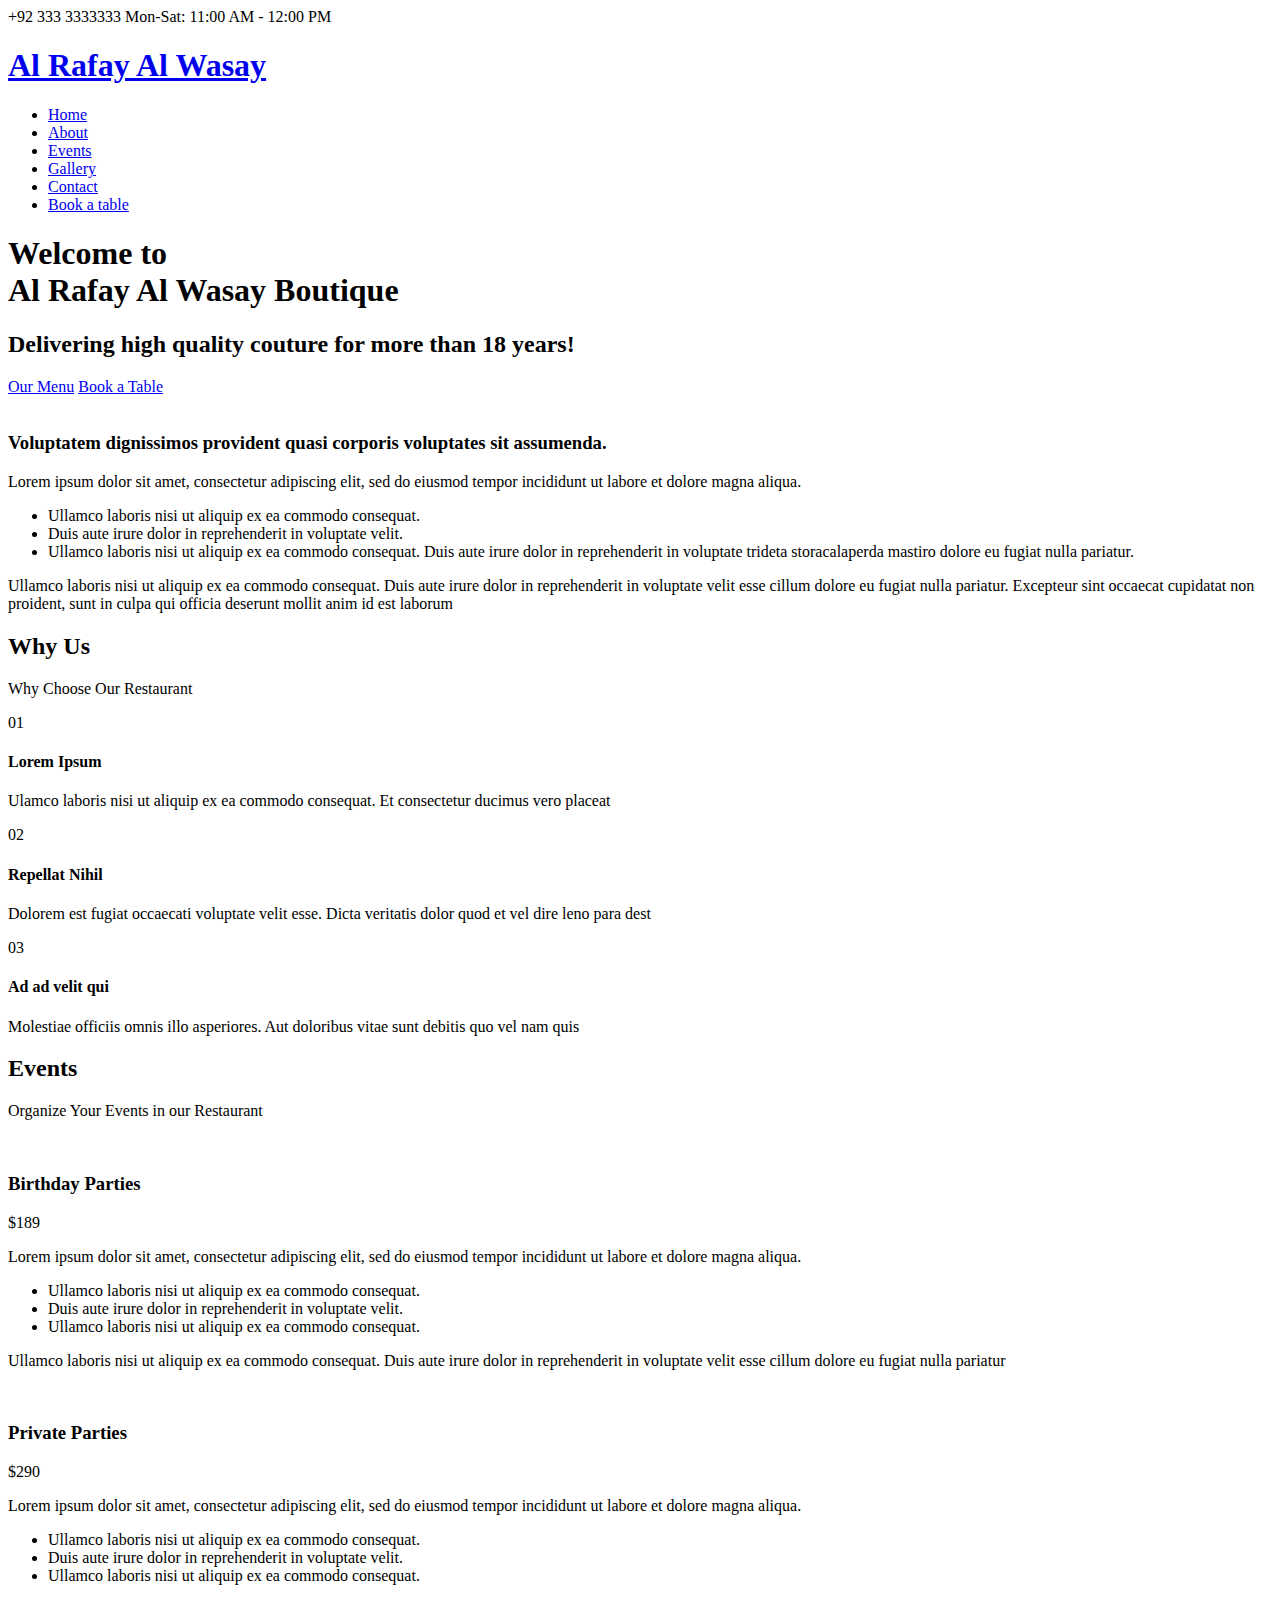
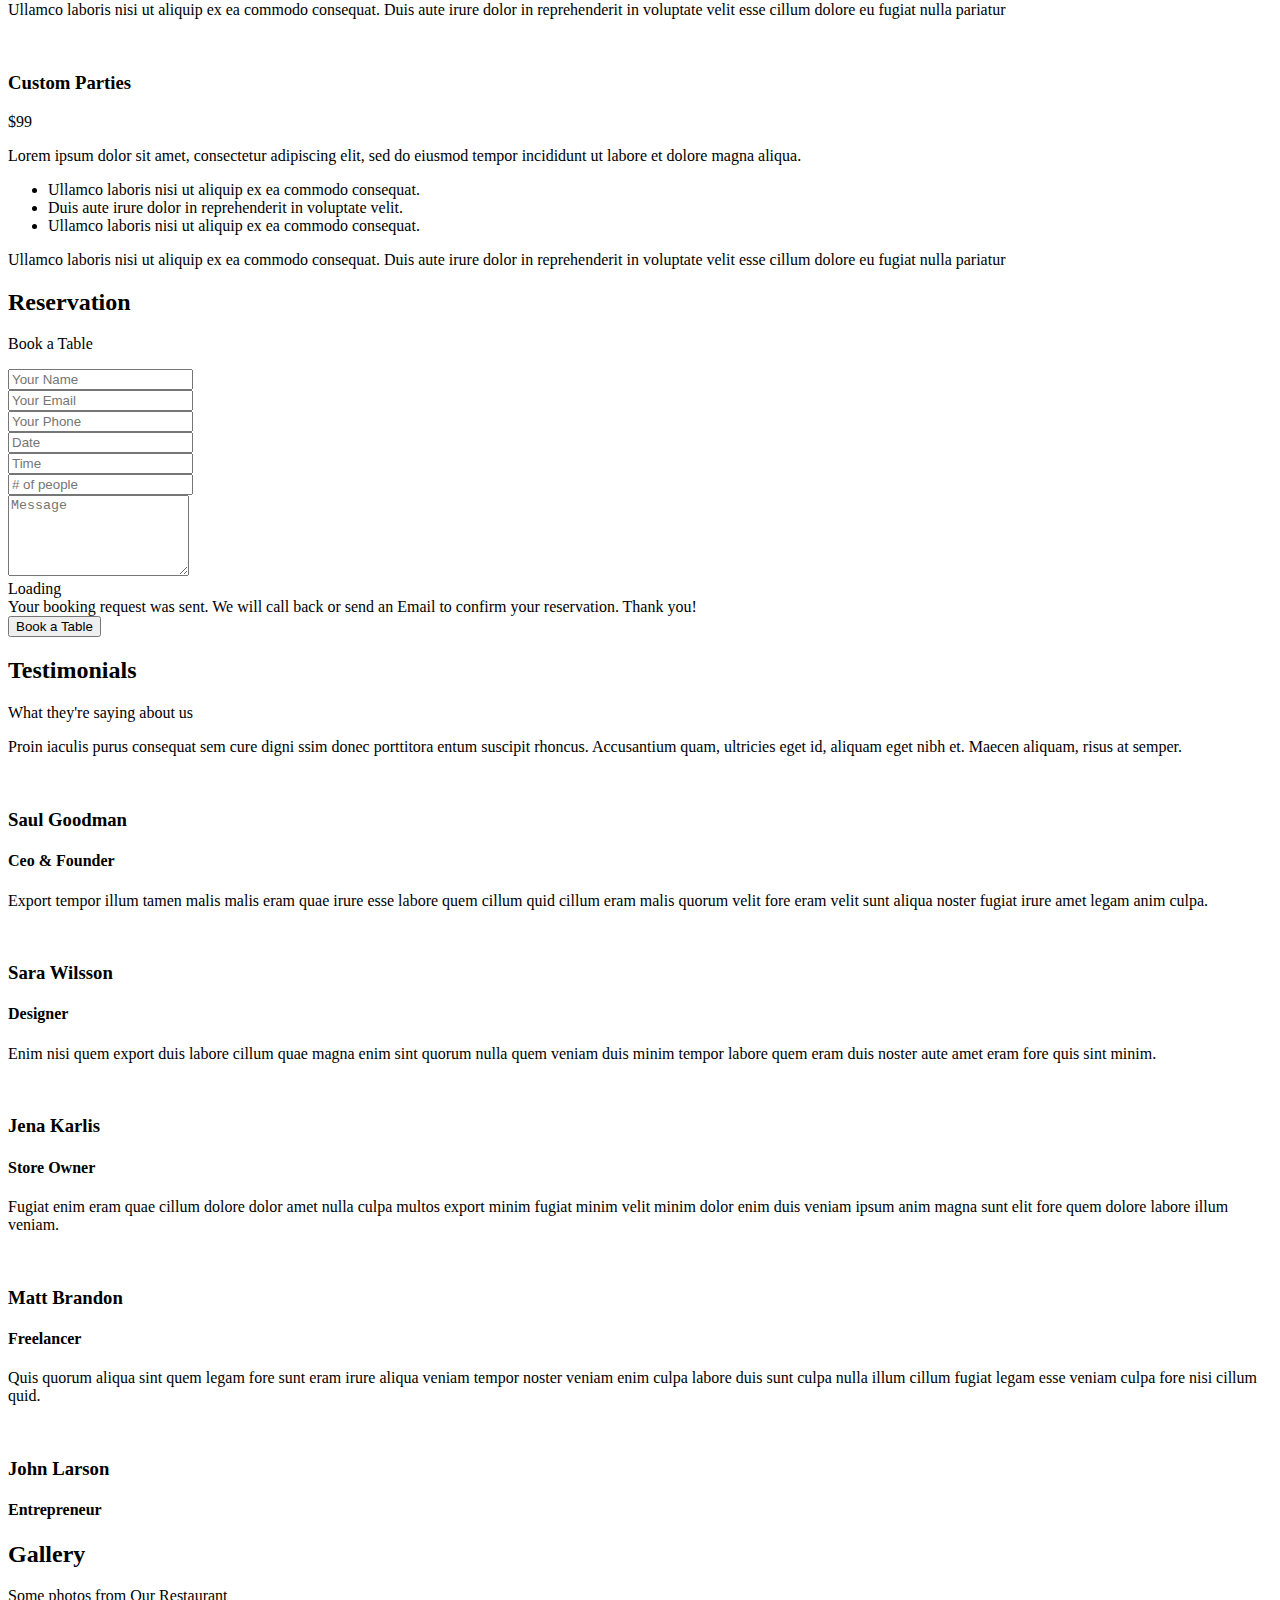
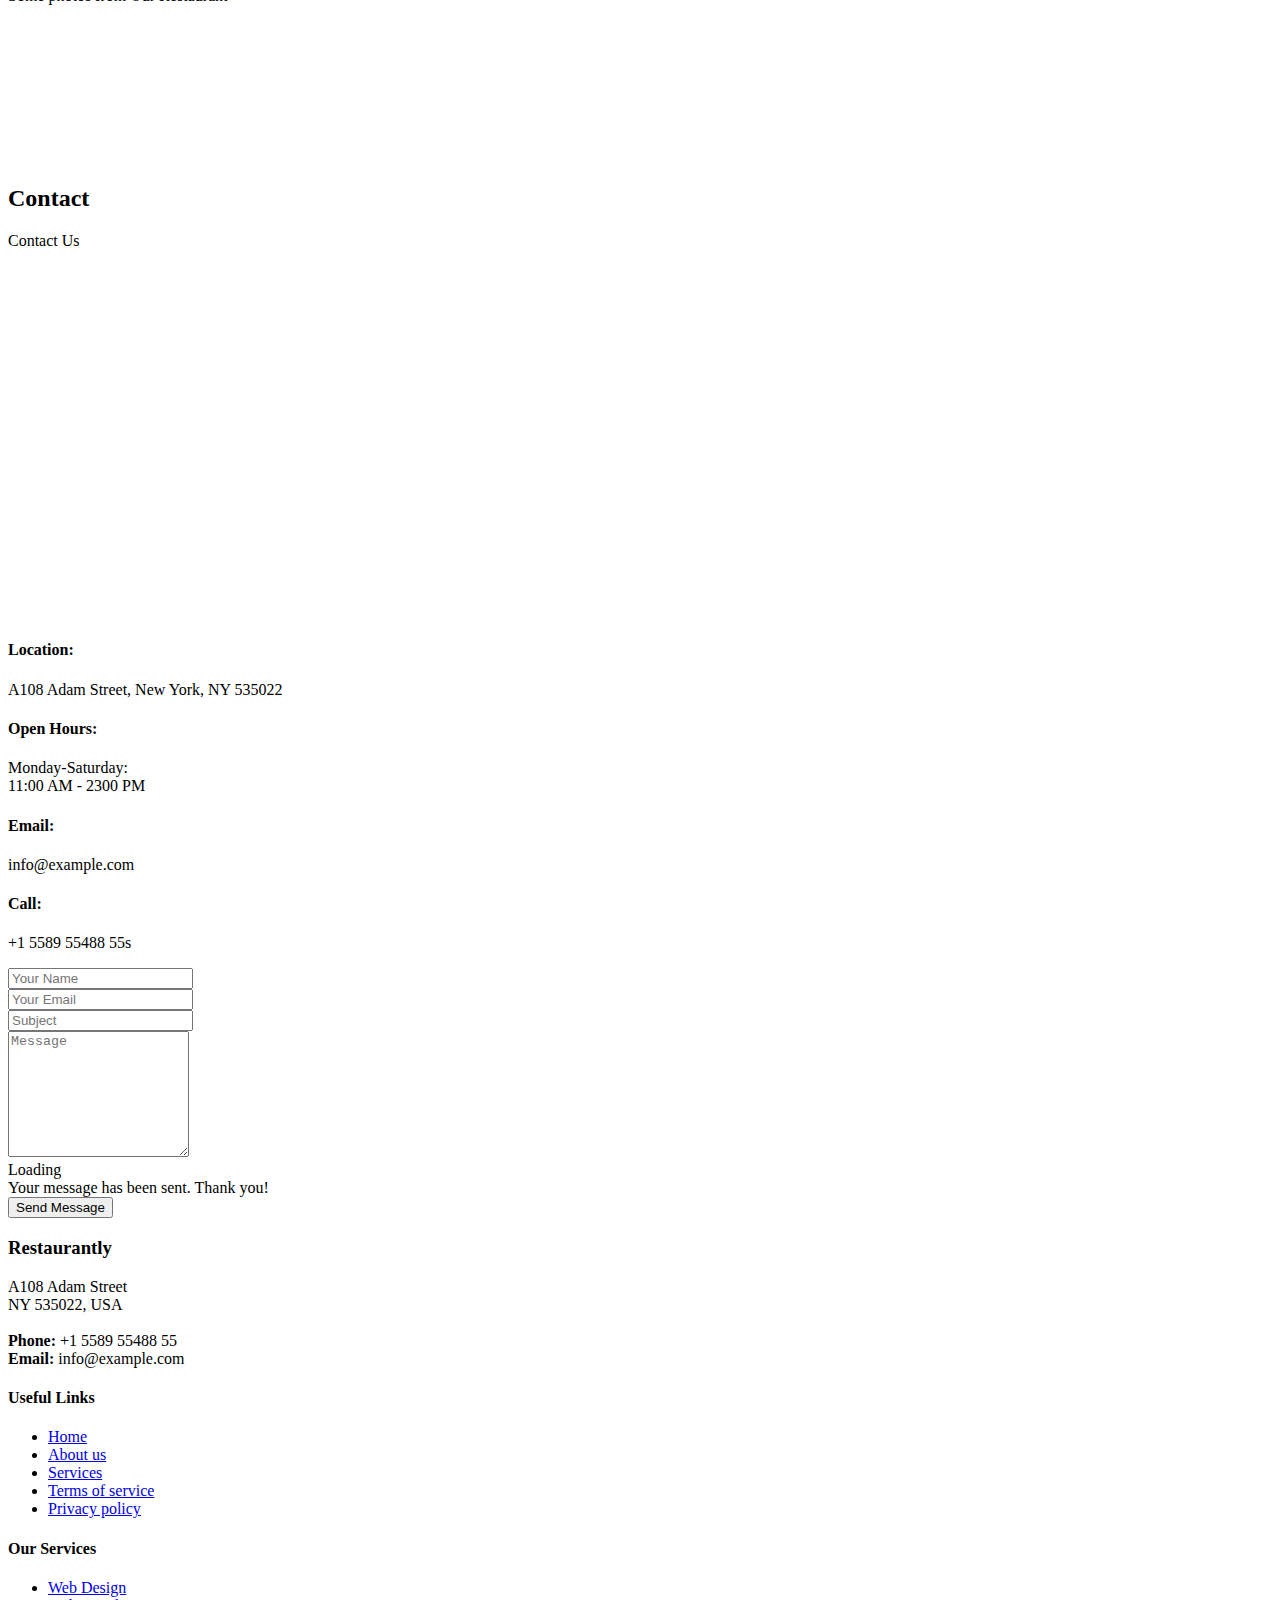
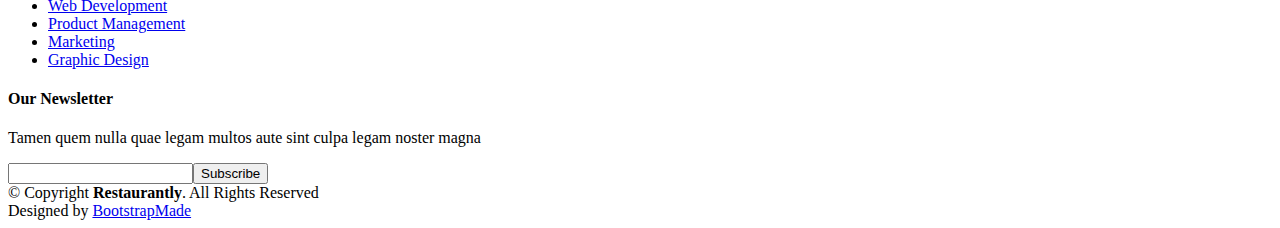
==== index.html @ 720266e3 "Update index.html" ====
<!DOCTYPE html>
<html lang="en">

<head>
  <meta charset="utf-8">
  <meta content="width=device-width, initial-scale=1.0" name="viewport">

  <title>Al Rafay Al Wasay Boutique</title>
  <meta content="" name="descriptison">
  <meta content="" name="keywords">

  <!-- Favicons -->
  <link href="assets/img/favicon.png" rel="icon">
  <link href="assets/img/apple-touch-icon.png" rel="apple-touch-icon">

  <!-- Google Fonts -->
  <link href="https://fonts.googleapis.com/css?family=Open+Sans:300,300i,400,400i,600,600i,700,700i|Playfair+Display:ital,wght@0,400;0,500;0,600;0,700;1,400;1,500;1,600;1,700|Poppins:300,300i,400,400i,500,500i,600,600i,700,700i" rel="stylesheet">

  <!-- Vendor CSS Files -->
  <link href="assets/vendor/bootstrap/css/bootstrap.min.css" rel="stylesheet">
  <link href="assets/vendor/icofont/icofont.min.css" rel="stylesheet">
  <link href="assets/vendor/boxicons/css/boxicons.min.css" rel="stylesheet">
  <link href="assets/vendor/animate.css/animate.min.css" rel="stylesheet">
  <link href="assets/vendor/owl.carousel/assets/owl.carousel.min.css" rel="stylesheet">
  <link href="assets/vendor/venobox/venobox.css" rel="stylesheet">
  <link href="assets/vendor/aos/aos.css" rel="stylesheet">

  <!-- Template Main CSS File -->
  <link href="assets/css/style.css" rel="stylesheet">

  <!-- =======================================================
  * Template Name: Restaurantly - v1.1.0
  * Template URL: https://bootstrapmade.com/restaurantly-restaurant-template/
  * Author: BootstrapMade.com
  * License: https://bootstrapmade.com/license/
  ======================================================== -->
</head>

<body>


  <!-- ======= Top Bar ======= -->
  <div id="topbar" class="d-flex align-items-center fixed-top">
    <div class="container d-flex">
      <div class="contact-info mr-auto">
        <i class="icofont-phone"></i> +92 333 3333333
        <span class="d-none d-lg-inline-block"><i class="icofont-clock-time icofont-rotate-180"></i> Mon-Sat: 11:00 AM - 12:00 PM</span>
      </div>
    </div>
  </div>

  <!-- ======= Header ======= -->
  <header id="header" class="fixed-top">
    <div class="container d-flex align-items-center">

      <h1 class="logo mr-auto"><a href="index.html">Al Rafay Al Wasay</a></h1>
      <!-- Uncomment below if you prefer to use an image logo -->
      <!-- <a href="index.html" class="logo mr-auto"><img src="assets/img/logo.png" alt="" class="img-fluid"></a>-->

      <nav class="nav-menu d-none d-lg-block">
        <ul>
          <li class="active"><a href="index.html">Home</a></li>
          <li><a href="#about">About</a></li>
          <!-- <li><a href="#menu">Menu</a></li> -->
          <!-- <li><a href="#specials">Specials</a></li> -->
          <li><a href="#events">Events</a></li>
          <li><a href="#gallery">Gallery</a></li>
          <!-- <li><a href="#chefs">Chefs</a></li> -->
          <li><a href="#contact">Contact</a></li>
          <li class="book-a-table text-center"><a href="#book-a-table">Book a table</a></li>
        </ul>
      </nav><!-- .nav-menu -->

    </div>
  </header><!-- End Header -->

  <!-- ======= Hero Section ======= -->
  <section id="hero" class="d-flex align-items-center">
    <div class="container position-relative text-center text-lg-left" data-aos="zoom-in" data-aos-delay="100">
      <div class="row">
        <div class="col-lg-8">
          <h1>Welcome to <span><br>Al Rafay Al Wasay Boutique</span></h1>
          <h2>Delivering high quality couture for more than 18 years!</h2>

          <div class="btns">
            <a href="#menu" class="btn-menu animated fadeInUp scrollto">Our Menu</a>
            <a href="#book-a-table" class="btn-book animated fadeInUp scrollto">Book a Table</a>
          </div>
        </div>
        <div class="col-lg-4 d-flex align-items-center justify-content-center" data-aos="zoom-in" data-aos-delay="200">
          <a href="https://www.youtube.com/watch?v=GlrxcuEDyF8" class="venobox play-btn" data-vbtype="video" data-autoplay="true"></a>
        </div>

      </div>
    </div>
  </section><!-- End Hero -->

  <main id="main">

    <!-- ======= About Section ======= -->
    <section id="about" class="about">
      <div class="container" data-aos="fade-up">

        <div class="row">
          <div class="col-lg-6 order-1 order-lg-2" data-aos="zoom-in" data-aos-delay="100">
            <div class="about-img">
              <img src="assets/img/about.jpg" alt="">
            </div>
          </div>
          <div class="col-lg-6 pt-4 pt-lg-0 order-2 order-lg-1 content">
            <h3>Voluptatem dignissimos provident quasi corporis voluptates sit assumenda.</h3>
            <p class="font-italic">
              Lorem ipsum dolor sit amet, consectetur adipiscing elit, sed do eiusmod tempor incididunt ut labore et dolore
              magna aliqua.
            </p>
            <ul>
              <li><i class="icofont-check-circled"></i> Ullamco laboris nisi ut aliquip ex ea commodo consequat.</li>
              <li><i class="icofont-check-circled"></i> Duis aute irure dolor in reprehenderit in voluptate velit.</li>
              <li><i class="icofont-check-circled"></i> Ullamco laboris nisi ut aliquip ex ea commodo consequat. Duis aute irure dolor in reprehenderit in voluptate trideta storacalaperda mastiro dolore eu fugiat nulla pariatur.</li>
            </ul>
            <p>
              Ullamco laboris nisi ut aliquip ex ea commodo consequat. Duis aute irure dolor in reprehenderit in voluptate
              velit esse cillum dolore eu fugiat nulla pariatur. Excepteur sint occaecat cupidatat non proident, sunt in
              culpa qui officia deserunt mollit anim id est laborum
            </p>
          </div>
        </div>

      </div>
    </section><!-- End About Section -->

    <!-- ======= Why Us Section ======= -->
    <section id="why-us" class="why-us">
      <div class="container" data-aos="fade-up">

        <div class="section-title">
          <h2>Why Us</h2>
          <p>Why Choose Our Restaurant</p>
        </div>

        <div class="row">

          <div class="col-lg-4">
            <div class="box" data-aos="zoom-in" data-aos-delay="100">
              <span>01</span>
              <h4>Lorem Ipsum</h4>
              <p>Ulamco laboris nisi ut aliquip ex ea commodo consequat. Et consectetur ducimus vero placeat</p>
            </div>
          </div>

          <div class="col-lg-4 mt-4 mt-lg-0">
            <div class="box" data-aos="zoom-in" data-aos-delay="200">
              <span>02</span>
              <h4>Repellat Nihil</h4>
              <p>Dolorem est fugiat occaecati voluptate velit esse. Dicta veritatis dolor quod et vel dire leno para dest</p>
            </div>
          </div>

          <div class="col-lg-4 mt-4 mt-lg-0">
            <div class="box" data-aos="zoom-in" data-aos-delay="300">
              <span>03</span>
              <h4> Ad ad velit qui</h4>
              <p>Molestiae officiis omnis illo asperiores. Aut doloribus vitae sunt debitis quo vel nam quis</p>
            </div>
          </div>

        </div>

      </div>
    </section><!-- End Why Us Section -->

    <!-- ======= Menu Section ======= -->
    <!-- <section id="menu" class="menu section-bg">
      <div class="container" data-aos="fade-up">

        <div class="section-title">
          <h2>Menu</h2>
          <p>Check Our Tasty Menu</p>
        </div>

        <div class="row" data-aos="fade-up" data-aos-delay="100">
          <div class="col-lg-12 d-flex justify-content-center">
            <ul id="menu-flters">
              <li data-filter="*" class="filter-active">All</li>
              <li data-filter=".filter-starters">Starters</li>
              <li data-filter=".filter-salads">Salads</li>
              <li data-filter=".filter-specialty">Specialty</li>
            </ul>
          </div>
        </div> -->

        <!-- <div class="row menu-container" data-aos="fade-up" data-aos-delay="200">

          <div class="col-lg-6 menu-item filter-starters">
            <img src="assets/img/menu/lobster-bisque.jpg" class="menu-img" alt="">
            <div class="menu-content">
              <a href="#">Lobster Bisque</a><span>$5.95</span>
            </div>
            <div class="menu-ingredients">
              Lorem, deren, trataro, filede, nerada
            </div>
          </div>

          <div class="col-lg-6 menu-item filter-specialty">
            <img src="assets/img/menu/bread-barrel.jpg" class="menu-img" alt="">
            <div class="menu-content">
              <a href="#">Bread Barrel</a><span>$6.95</span>
            </div>
            <div class="menu-ingredients">
              Lorem, deren, trataro, filede, nerada
            </div>
          </div>

          <div class="col-lg-6 menu-item filter-starters">
            <img src="assets/img/menu/cake.jpg" class="menu-img" alt="">
            <div class="menu-content">
              <a href="#">Crab Cake</a><span>$7.95</span>
            </div>
            <div class="menu-ingredients">
              A delicate crab cake served on a toasted roll with lettuce and tartar sauce
            </div>
          </div>

          <div class="col-lg-6 menu-item filter-salads">
            <img src="assets/img/menu/caesar.jpg" class="menu-img" alt="">
            <div class="menu-content">
              <a href="#">Caesar Selections</a><span>$8.95</span>
            </div>
            <div class="menu-ingredients">
              Lorem, deren, trataro, filede, nerada
            </div>
          </div>

          <div class="col-lg-6 menu-item filter-specialty">
            <img src="assets/img/menu/tuscan-grilled.jpg" class="menu-img" alt="">
            <div class="menu-content">
              <a href="#">Tuscan Grilled</a><span>$9.95</span>
            </div>
            <div class="menu-ingredients">
              Grilled chicken with provolone, artichoke hearts, and roasted red pesto
            </div>
          </div>

          <div class="col-lg-6 menu-item filter-starters">
            <img src="assets/img/menu/mozzarella.jpg" class="menu-img" alt="">
            <div class="menu-content">
              <a href="#">Mozzarella Stick</a><span>$4.95</span>
            </div>
            <div class="menu-ingredients">
              Lorem, deren, trataro, filede, nerada
            </div>
          </div>

          <div class="col-lg-6 menu-item filter-salads">
            <img src="assets/img/menu/greek-salad.jpg" class="menu-img" alt="">
            <div class="menu-content">
              <a href="#">Greek Salad</a><span>$9.95</span>
            </div>
            <div class="menu-ingredients">
              Fresh spinach, crisp romaine, tomatoes, and Greek olives
            </div>
          </div>

          <div class="col-lg-6 menu-item filter-salads">
            <img src="assets/img/menu/spinach-salad.jpg" class="menu-img" alt="">
            <div class="menu-content">
              <a href="#">Spinach Salad</a><span>$9.95</span>
            </div>
            <div class="menu-ingredients">
              Fresh spinach with mushrooms, hard boiled egg, and warm bacon vinaigrette
            </div>
          </div>

          <div class="col-lg-6 menu-item filter-specialty">
            <img src="assets/img/menu/lobster-roll.jpg" class="menu-img" alt="">
            <div class="menu-content">
              <a href="#">Lobster Roll</a><span>$12.95</span>
            </div>
            <div class="menu-ingredients">
              Plump lobster meat, mayo and crisp lettuce on a toasted bulky roll
            </div>
          </div> -->

        <!-- </div>

      </div> -->
    </section> <!-- End Menu Section -->

    <!-- ======= Specials Section ======= -->
    <!-- <section id="specials" class="specials">
      <div class="container" data-aos="fade-up"> -->

        <!-- <div class="section-title">
          <h2>Specials</h2>
          <p>Check Our Specials</p>
        </div> -->

        <!-- <div class="row" data-aos="fade-up" data-aos-delay="100">
          <div class="col-lg-3">

          </div>
          <div class="col-lg-9 mt-4 mt-lg-0">
            <div class="tab-content">
              <div class="tab-pane active show" id="tab-1">
                <div class="row">
                  <div class="col-lg-8 details order-2 order-lg-1">
                    <h3>Architecto ut aperiam autem id</h3>
                    <p class="font-italic">Qui laudantium consequatur laborum sit qui ad sapiente dila parde sonata raqer a videna mareta paulona marka</p>
                    <p>Et nobis maiores eius. Voluptatibus ut enim blanditiis atque harum sint. Laborum eos ipsum ipsa odit magni. Incidunt hic ut molestiae aut qui. Est repellat minima eveniet eius et quis magni nihil. Consequatur dolorem quaerat quos qui similique accusamus nostrum rem vero</p>
                  </div>
                  <div class="col-lg-4 text-center order-1 order-lg-2">
                    <img src="assets/img/specials-1.png" alt="" class="img-fluid">
                  </div>
                </div>
              </div>
              <div class="tab-pane" id="tab-2">
                <div class="row">
                  <div class="col-lg-8 details order-2 order-lg-1">
                    <h3>Et blanditiis nemo veritatis excepturi</h3>
                    <p class="font-italic">Qui laudantium consequatur laborum sit qui ad sapiente dila parde sonata raqer a videna mareta paulona marka</p>
                    <p>Ea ipsum voluptatem consequatur quis est. Illum error ullam omnis quia et reiciendis sunt sunt est. Non aliquid repellendus itaque accusamus eius et velit ipsa voluptates. Optio nesciunt eaque beatae accusamus lerode pakto madirna desera vafle de nideran pal</p>
                  </div>
                  <div class="col-lg-4 text-center order-1 order-lg-2">
                    <img src="assets/img/specials-2.png" alt="" class="img-fluid">
                  </div>
                </div>
              </div>
              <div class="tab-pane" id="tab-3">
                <div class="row">
                  <div class="col-lg-8 details order-2 order-lg-1">
                    <h3>Impedit facilis occaecati odio neque aperiam sit</h3>
                    <p class="font-italic">Eos voluptatibus quo. Odio similique illum id quidem non enim fuga. Qui natus non sunt dicta dolor et. In asperiores velit quaerat perferendis aut</p>
                    <p>Iure officiis odit rerum. Harum sequi eum illum corrupti culpa veritatis quisquam. Neque necessitatibus illo rerum eum ut. Commodi ipsam minima molestiae sed laboriosam a iste odio. Earum odit nesciunt fugiat sit ullam. Soluta et harum voluptatem optio quae</p>
                  </div>
                  <div class="col-lg-4 text-center order-1 order-lg-2">
                    <img src="assets/img/specials-3.png" alt="" class="img-fluid">
                  </div>
                </div>
              </div>
              <div class="tab-pane" id="tab-4">
                <div class="row">
                  <div class="col-lg-8 details order-2 order-lg-1">
                    <h3>Fuga dolores inventore laboriosam ut est accusamus laboriosam dolore</h3>
                    <p class="font-italic">Totam aperiam accusamus. Repellat consequuntur iure voluptas iure porro quis delectus</p>
                    <p>Eaque consequuntur consequuntur libero expedita in voluptas. Nostrum ipsam necessitatibus aliquam fugiat debitis quis velit. Eum ex maxime error in consequatur corporis atque. Eligendi asperiores sed qui veritatis aperiam quia a laborum inventore</p>
                  </div>
                  <div class="col-lg-4 text-center order-1 order-lg-2">
                    <img src="assets/img/specials-4.png" alt="" class="img-fluid">
                  </div>
                </div>
              </div>
              <div class="tab-pane" id="tab-5">
                <div class="row">
                  <div class="col-lg-8 details order-2 order-lg-1">
                    <h3>Est eveniet ipsam sindera pad rone matrelat sando reda</h3>
                    <p class="font-italic">Omnis blanditiis saepe eos autem qui sunt debitis porro quia.</p>
                    <p>Exercitationem nostrum omnis. Ut reiciendis repudiandae minus. Omnis recusandae ut non quam ut quod eius qui. Ipsum quia odit vero atque qui quibusdam amet. Occaecati sed est sint aut vitae molestiae voluptate vel</p>
                  </div>
                  <div class="col-lg-4 text-center order-1 order-lg-2">
                    <img src="assets/img/specials-5.png" alt="" class="img-fluid">
                  </div>
                </div>
              </div>
            </div>
          </div>
        </div> -->

      <!-- </div>
    </section> -->
    <!-- End Specials Section -->

    <!-- ======= Events Section ======= -->
    <section id="events" class="events">
      <div class="container" data-aos="fade-up">

        <div class="section-title">
          <h2>Events</h2>
          <p>Organize Your Events in our Restaurant</p>
        </div>

        <div class="owl-carousel events-carousel" data-aos="fade-up" data-aos-delay="100">

          <div class="row event-item">
            <div class="col-lg-6">
              <img src="assets/img/event-birthday.jpg" class="img-fluid" alt="">
            </div>
            <div class="col-lg-6 pt-4 pt-lg-0 content">
              <h3>Birthday Parties</h3>
              <div class="price">
                <p><span>$189</span></p>
              </div>
              <p class="font-italic">
                Lorem ipsum dolor sit amet, consectetur adipiscing elit, sed do eiusmod tempor incididunt ut labore et dolore
                magna aliqua.
              </p>
              <ul>
                <li><i class="icofont-check-circled"></i> Ullamco laboris nisi ut aliquip ex ea commodo consequat.</li>
                <li><i class="icofont-check-circled"></i> Duis aute irure dolor in reprehenderit in voluptate velit.</li>
                <li><i class="icofont-check-circled"></i> Ullamco laboris nisi ut aliquip ex ea commodo consequat.</li>
              </ul>
              <p>
                Ullamco laboris nisi ut aliquip ex ea commodo consequat. Duis aute irure dolor in reprehenderit in voluptate
                velit esse cillum dolore eu fugiat nulla pariatur
              </p>
            </div>
          </div>

          <div class="row event-item">
            <div class="col-lg-6">
              <img src="assets/img/event-private.jpg" class="img-fluid" alt="">
            </div>
            <div class="col-lg-6 pt-4 pt-lg-0 content">
              <h3>Private Parties</h3>
              <div class="price">
                <p><span>$290</span></p>
              </div>
              <p class="font-italic">
                Lorem ipsum dolor sit amet, consectetur adipiscing elit, sed do eiusmod tempor incididunt ut labore et dolore
                magna aliqua.
              </p>
              <ul>
                <li><i class="icofont-check-circled"></i> Ullamco laboris nisi ut aliquip ex ea commodo consequat.</li>
                <li><i class="icofont-check-circled"></i> Duis aute irure dolor in reprehenderit in voluptate velit.</li>
                <li><i class="icofont-check-circled"></i> Ullamco laboris nisi ut aliquip ex ea commodo consequat.</li>
              </ul>
              <p>
                Ullamco laboris nisi ut aliquip ex ea commodo consequat. Duis aute irure dolor in reprehenderit in voluptate
                velit esse cillum dolore eu fugiat nulla pariatur
              </p>
            </div>
          </div>

          <div class="row event-item">
            <div class="col-lg-6">
              <img src="assets/img/event-custom.jpg" class="img-fluid" alt="">
            </div>
            <div class="col-lg-6 pt-4 pt-lg-0 content">
              <h3>Custom Parties</h3>
              <div class="price">
                <p><span>$99</span></p>
              </div>
              <p class="font-italic">
                Lorem ipsum dolor sit amet, consectetur adipiscing elit, sed do eiusmod tempor incididunt ut labore et dolore
                magna aliqua.
              </p>
              <ul>
                <li><i class="icofont-check-circled"></i> Ullamco laboris nisi ut aliquip ex ea commodo consequat.</li>
                <li><i class="icofont-check-circled"></i> Duis aute irure dolor in reprehenderit in voluptate velit.</li>
                <li><i class="icofont-check-circled"></i> Ullamco laboris nisi ut aliquip ex ea commodo consequat.</li>
              </ul>
              <p>
                Ullamco laboris nisi ut aliquip ex ea commodo consequat. Duis aute irure dolor in reprehenderit in voluptate
                velit esse cillum dolore eu fugiat nulla pariatur
              </p>
            </div>
          </div>

        </div>

      </div>
    </section><!-- End Events Section -->

    <!-- ======= Book A Table Section ======= -->
    <section id="book-a-table" class="book-a-table">
      <div class="container" data-aos="fade-up">

        <div class="section-title">
          <h2>Reservation</h2>
          <p>Book a Table</p>
        </div>

        <form action="forms/book-a-table.php" method="post" role="form" class="php-email-form" data-aos="fade-up" data-aos-delay="100">
          <div class="form-row">
            <div class="col-lg-4 col-md-6 form-group">
              <input type="text" name="name" class="form-control" id="name" placeholder="Your Name" data-rule="minlen:4" data-msg="Please enter at least 4 chars">
              <div class="validate"></div>
            </div>
            <div class="col-lg-4 col-md-6 form-group">
              <input type="email" class="form-control" name="email" id="email" placeholder="Your Email" data-rule="email" data-msg="Please enter a valid email">
              <div class="validate"></div>
            </div>
            <div class="col-lg-4 col-md-6 form-group">
              <input type="text" class="form-control" name="phone" id="phone" placeholder="Your Phone" data-rule="minlen:4" data-msg="Please enter at least 4 chars">
              <div class="validate"></div>
            </div>
            <div class="col-lg-4 col-md-6 form-group">
              <input type="text" name="date" class="form-control" id="date" placeholder="Date" data-rule="minlen:4" data-msg="Please enter at least 4 chars">
              <div class="validate"></div>
            </div>
            <div class="col-lg-4 col-md-6 form-group">
              <input type="text" class="form-control" name="time" id="time" placeholder="Time" data-rule="minlen:4" data-msg="Please enter at least 4 chars">
              <div class="validate"></div>
            </div>
            <div class="col-lg-4 col-md-6 form-group">
              <input type="number" class="form-control" name="people" id="people" placeholder="# of people" data-rule="minlen:1" data-msg="Please enter at least 1 chars">
              <div class="validate"></div>
            </div>
          </div>
          <div class="form-group">
            <textarea class="form-control" name="message" rows="5" placeholder="Message"></textarea>
            <div class="validate"></div>
          </div>
          <div class="mb-3">
            <div class="loading">Loading</div>
            <div class="error-message"></div>
            <div class="sent-message">Your booking request was sent. We will call back or send an Email to confirm your reservation. Thank you!</div>
          </div>
          <div class="text-center"><button type="submit">Book a Table</button></div>
        </form>

      </div>
    </section><!-- End Book A Table Section -->

    <!-- ======= Testimonials Section ======= -->
    <section id="testimonials" class="testimonials section-bg">
      <div class="container" data-aos="fade-up">

        <div class="section-title">
          <h2>Testimonials</h2>
          <p>What they're saying about us</p>
        </div>

        <div class="owl-carousel testimonials-carousel" data-aos="zoom-in" data-aos-delay="100">

          <div class="testimonial-item">
            <p>
              <i class="bx bxs-quote-alt-left quote-icon-left"></i>
              Proin iaculis purus consequat sem cure digni ssim donec porttitora entum suscipit rhoncus. Accusantium quam, ultricies eget id, aliquam eget nibh et. Maecen aliquam, risus at semper.
              <i class="bx bxs-quote-alt-right quote-icon-right"></i>
            </p>
            <img src="assets/img/testimonials/testimonials-1.jpg" class="testimonial-img" alt="">
            <h3>Saul Goodman</h3>
            <h4>Ceo &amp; Founder</h4>
          </div>

          <div class="testimonial-item">
            <p>
              <i class="bx bxs-quote-alt-left quote-icon-left"></i>
              Export tempor illum tamen malis malis eram quae irure esse labore quem cillum quid cillum eram malis quorum velit fore eram velit sunt aliqua noster fugiat irure amet legam anim culpa.
              <i class="bx bxs-quote-alt-right quote-icon-right"></i>
            </p>
            <img src="assets/img/testimonials/testimonials-2.jpg" class="testimonial-img" alt="">
            <h3>Sara Wilsson</h3>
            <h4>Designer</h4>
          </div>

          <div class="testimonial-item">
            <p>
              <i class="bx bxs-quote-alt-left quote-icon-left"></i>
              Enim nisi quem export duis labore cillum quae magna enim sint quorum nulla quem veniam duis minim tempor labore quem eram duis noster aute amet eram fore quis sint minim.
              <i class="bx bxs-quote-alt-right quote-icon-right"></i>
            </p>
            <img src="assets/img/testimonials/testimonials-3.jpg" class="testimonial-img" alt="">
            <h3>Jena Karlis</h3>
            <h4>Store Owner</h4>
          </div>

          <div class="testimonial-item">
            <p>
              <i class="bx bxs-quote-alt-left quote-icon-left"></i>
              Fugiat enim eram quae cillum dolore dolor amet nulla culpa multos export minim fugiat minim velit minim dolor enim duis veniam ipsum anim magna sunt elit fore quem dolore labore illum veniam.
              <i class="bx bxs-quote-alt-right quote-icon-right"></i>
            </p>
            <img src="assets/img/testimonials/testimonials-4.jpg" class="testimonial-img" alt="">
            <h3>Matt Brandon</h3>
            <h4>Freelancer</h4>
          </div>

          <div class="testimonial-item">
            <p>
              <i class="bx bxs-quote-alt-left quote-icon-left"></i>
              Quis quorum aliqua sint quem legam fore sunt eram irure aliqua veniam tempor noster veniam enim culpa labore duis sunt culpa nulla illum cillum fugiat legam esse veniam culpa fore nisi cillum quid.
              <i class="bx bxs-quote-alt-right quote-icon-right"></i>
            </p>
            <img src="assets/img/testimonials/testimonials-5.jpg" class="testimonial-img" alt="">
            <h3>John Larson</h3>
            <h4>Entrepreneur</h4>
          </div>

        </div>

      </div>
    </section><!-- End Testimonials Section -->

    <!-- ======= Gallery Section ======= -->
    <section id="gallery" class="gallery">

      <div class="container" data-aos="fade-up">
        <div class="section-title">
          <h2>Gallery</h2>
          <p>Some photos from Our Restaurant</p>
        </div>
      </div>

      <div class="container-fluid" data-aos="fade-up" data-aos-delay="100">

        <div class="row no-gutters">

          <div class="col-lg-3 col-md-4">
            <div class="gallery-item">
              <a href="assets/img/gallery/gallery-1.jpg" class="venobox" data-gall="gallery-item">
                <img src="assets/img/gallery/gallery-1.jpg" alt="" class="img-fluid">
              </a>
            </div>
          </div>

          <div class="col-lg-3 col-md-4">
            <div class="gallery-item">
              <a href="assets/img/gallery/gallery-2.jpg" class="venobox" data-gall="gallery-item">
                <img src="assets/img/gallery/gallery-2.jpg" alt="" class="img-fluid">
              </a>
            </div>
          </div>

          <div class="col-lg-3 col-md-4">
            <div class="gallery-item">
              <a href="assets/img/gallery/gallery-3.jpg" class="venobox" data-gall="gallery-item">
                <img src="assets/img/gallery/gallery-3.jpg" alt="" class="img-fluid">
              </a>
            </div>
          </div>

          <div class="col-lg-3 col-md-4">
            <div class="gallery-item">
              <a href="assets/img/gallery/gallery-4.jpg" class="venobox" data-gall="gallery-item">
                <img src="assets/img/gallery/gallery-4.jpg" alt="" class="img-fluid">
              </a>
            </div>
          </div>

          <div class="col-lg-3 col-md-4">
            <div class="gallery-item">
              <a href="assets/img/gallery/gallery-5.jpg" class="venobox" data-gall="gallery-item">
                <img src="assets/img/gallery/gallery-5.jpg" alt="" class="img-fluid">
              </a>
            </div>
          </div>

          <div class="col-lg-3 col-md-4">
            <div class="gallery-item">
              <a href="assets/img/gallery/gallery-6.jpg" class="venobox" data-gall="gallery-item">
                <img src="assets/img/gallery/gallery-6.jpg" alt="" class="img-fluid">
              </a>
            </div>
          </div>

          <div class="col-lg-3 col-md-4">
            <div class="gallery-item">
              <a href="assets/img/gallery/gallery-7.jpg" class="venobox" data-gall="gallery-item">
                <img src="assets/img/gallery/gallery-7.jpg" alt="" class="img-fluid">
              </a>
            </div>
          </div>

          <div class="col-lg-3 col-md-4">
            <div class="gallery-item">
              <a href="assets/img/gallery/gallery-8.jpg" class="venobox" data-gall="gallery-item">
                <img src="assets/img/gallery/gallery-8.jpg" alt="" class="img-fluid">
              </a>
            </div>
          </div>

        </div>

      </div>
    </section><!-- End Gallery Section -->

    <!-- ======= Chefs Section ======= -->
    <!-- <section id="chefs" class="chefs">
      <div class="container" data-aos="fade-up"> -->

        <!-- <div class="section-title">
          <h2>Chefs</h2>
          <p>Our Proffesional Chefs</p>
        </div> -->

        <!-- <div class="row">

          <div class="col-lg-4 col-md-6">
            <div class="member" data-aos="zoom-in" data-aos-delay="100">
              <img src="assets/img/chefs/chefs-1.jpg" class="img-fluid" alt="">
              <div class="member-info">
                <div class="member-info-content">
                  <h4>Walter White</h4>
                  <span>Master Chef</span>
                </div>
                <div class="social">
                  <a href=""><i class="icofont-twitter"></i></a>
                  <a href=""><i class="icofont-facebook"></i></a>
                  <a href=""><i class="icofont-instagram"></i></a>
                  <a href=""><i class="icofont-linkedin"></i></a>
                </div>
              </div>
            </div>
          </div>

          <div class="col-lg-4 col-md-6">
            <div class="member" data-aos="zoom-in" data-aos-delay="200">
              <img src="assets/img/chefs/chefs-2.jpg" class="img-fluid" alt="">
              <div class="member-info">
                <div class="member-info-content">
                  <h4>Sarah Jhonson</h4>
                  <span>Patissier</span>
                </div>
                <div class="social">
                  <a href=""><i class="icofont-twitter"></i></a>
                  <a href=""><i class="icofont-facebook"></i></a>
                  <a href=""><i class="icofont-instagram"></i></a>
                  <a href=""><i class="icofont-linkedin"></i></a>
                </div>
              </div>
            </div>
          </div>

          <div class="col-lg-4 col-md-6">
            <div class="member" data-aos="zoom-in" data-aos-delay="300">
              <img src="assets/img/chefs/chefs-3.jpg" class="img-fluid" alt="">
              <div class="member-info">
                <div class="member-info-content">
                  <h4>William Anderson</h4>
                  <span>Cook</span>
                </div>
                <div class="social">
                  <a href=""><i class="icofont-twitter"></i></a>
                  <a href=""><i class="icofont-facebook"></i></a>
                  <a href=""><i class="icofont-instagram"></i></a>
                  <a href=""><i class="icofont-linkedin"></i></a>
                </div>
              </div>
            </div>
          </div>

        </div>

      </div> -->
    </section><!-- End Chefs Section -->

    <!-- ======= Contact Section ======= -->
    <section id="contact" class="contact">
      <div class="container" data-aos="fade-up">

        <div class="section-title">
          <h2>Contact</h2>
          <p>Contact Us</p>
        </div>
      </div>

      <div data-aos="fade-up">
        <iframe style="border:0; width: 100%; height: 350px;" src="https://www.google.com/maps/embed?pb=!1m14!1m8!1m3!1d12097.433213460943!2d-74.0062269!3d40.7101282!3m2!1i1024!2i768!4f13.1!3m3!1m2!1s0x0%3A0xb89d1fe6bc499443!2sDowntown+Conference+Center!5e0!3m2!1smk!2sbg!4v1539943755621" frameborder="0" allowfullscreen></iframe>
      </div>

      <div class="container" data-aos="fade-up">

        <div class="row mt-5">

          <div class="col-lg-4">
            <div class="info">
              <div class="address">
                <i class="icofont-google-map"></i>
                <h4>Location:</h4>
                <p>A108 Adam Street, New York, NY 535022</p>
              </div>

              <div class="open-hours">
                <i class="icofont-clock-time icofont-rotate-90"></i>
                <h4>Open Hours:</h4>
                <p>
                  Monday-Saturday:<br>
                  11:00 AM - 2300 PM
                </p>
              </div>

              <div class="email">
                <i class="icofont-envelope"></i>
                <h4>Email:</h4>
                <p>info@example.com</p>
              </div>

              <div class="phone">
                <i class="icofont-phone"></i>
                <h4>Call:</h4>
                <p>+1 5589 55488 55s</p>
              </div>

            </div>

          </div>

          <div class="col-lg-8 mt-5 mt-lg-0">

            <form action="forms/contact.php" method="post" role="form" class="php-email-form">
              <div class="form-row">
                <div class="col-md-6 form-group">
                  <input type="text" name="name" class="form-control" id="name" placeholder="Your Name" data-rule="minlen:4" data-msg="Please enter at least 4 chars" />
                  <div class="validate"></div>
                </div>
                <div class="col-md-6 form-group">
                  <input type="email" class="form-control" name="email" id="email" placeholder="Your Email" data-rule="email" data-msg="Please enter a valid email" />
                  <div class="validate"></div>
                </div>
              </div>
              <div class="form-group">
                <input type="text" class="form-control" name="subject" id="subject" placeholder="Subject" data-rule="minlen:4" data-msg="Please enter at least 8 chars of subject" />
                <div class="validate"></div>
              </div>
              <div class="form-group">
                <textarea class="form-control" name="message" rows="8" data-rule="required" data-msg="Please write something for us" placeholder="Message"></textarea>
                <div class="validate"></div>
              </div>
              <div class="mb-3">
                <div class="loading">Loading</div>
                <div class="error-message"></div>
                <div class="sent-message">Your message has been sent. Thank you!</div>
              </div>
              <div class="text-center"><button type="submit">Send Message</button></div>
            </form>

          </div>

        </div>

      </div>
    </section><!-- End Contact Section -->

  </main><!-- End #main -->

  <!-- ======= Footer ======= -->
  <footer id="footer">
    <div class="footer-top">
      <div class="container">
        <div class="row">

          <div class="col-lg-3 col-md-6">
            <div class="footer-info">
              <h3>Restaurantly</h3>
              <p>
                A108 Adam Street <br>
                NY 535022, USA<br><br>
                <strong>Phone:</strong> +1 5589 55488 55<br>
                <strong>Email:</strong> info@example.com<br>
              </p>
              <div class="social-links mt-3">
                <a href="#" class="twitter"><i class="bx bxl-twitter"></i></a>
                <a href="#" class="facebook"><i class="bx bxl-facebook"></i></a>
                <a href="#" class="instagram"><i class="bx bxl-instagram"></i></a>
                <a href="#" class="google-plus"><i class="bx bxl-skype"></i></a>
                <a href="#" class="linkedin"><i class="bx bxl-linkedin"></i></a>
              </div>
            </div>
          </div>

          <div class="col-lg-2 col-md-6 footer-links">
            <h4>Useful Links</h4>
            <ul>
              <li><i class="bx bx-chevron-right"></i> <a href="#">Home</a></li>
              <li><i class="bx bx-chevron-right"></i> <a href="#">About us</a></li>
              <li><i class="bx bx-chevron-right"></i> <a href="#">Services</a></li>
              <li><i class="bx bx-chevron-right"></i> <a href="#">Terms of service</a></li>
              <li><i class="bx bx-chevron-right"></i> <a href="#">Privacy policy</a></li>
            </ul>
          </div>

          <div class="col-lg-3 col-md-6 footer-links">
            <h4>Our Services</h4>
            <ul>
              <li><i class="bx bx-chevron-right"></i> <a href="#">Web Design</a></li>
              <li><i class="bx bx-chevron-right"></i> <a href="#">Web Development</a></li>
              <li><i class="bx bx-chevron-right"></i> <a href="#">Product Management</a></li>
              <li><i class="bx bx-chevron-right"></i> <a href="#">Marketing</a></li>
              <li><i class="bx bx-chevron-right"></i> <a href="#">Graphic Design</a></li>
            </ul>
          </div>

          <div class="col-lg-4 col-md-6 footer-newsletter">
            <h4>Our Newsletter</h4>
            <p>Tamen quem nulla quae legam multos aute sint culpa legam noster magna</p>
            <form action="" method="post">
              <input type="email" name="email"><input type="submit" value="Subscribe">
            </form>

          </div>

        </div>
      </div>
    </div>

    <div class="container">
      <div class="copyright">
        &copy; Copyright <strong><span>Restaurantly</span></strong>. All Rights Reserved
      </div>
      <div class="credits">
        <!-- All the links in the footer should remain intact. -->
        <!-- You can delete the links only if you purchased the pro version. -->
        <!-- Licensing information: https://bootstrapmade.com/license/ -->
        <!-- Purchase the pro version with working PHP/AJAX contact form: https://bootstrapmade.com/restaurantly-restaurant-template/ -->
        Designed by <a href="https://bootstrapmade.com/">BootstrapMade</a>
      </div>
    </div>
  </footer><!-- End Footer -->

  <div id="preloader"></div>
  <a href="#" class="back-to-top"><i class="bx bx-up-arrow-alt"></i></a>

  <!-- Vendor JS Files -->
  <script src="assets/vendor/jquery/jquery.min.js"></script>
  <script src="assets/vendor/bootstrap/js/bootstrap.bundle.min.js"></script>
  <script src="assets/vendor/jquery.easing/jquery.easing.min.js"></script>
  <script src="assets/vendor/php-email-form/validate.js"></script>
  <script src="assets/vendor/owl.carousel/owl.carousel.min.js"></script>
  <script src="assets/vendor/isotope-layout/isotope.pkgd.min.js"></script>
  <script src="assets/vendor/venobox/venobox.min.js"></script>
  <script src="assets/vendor/aos/aos.js"></script>

  <!-- Template Main JS File -->
  <script src="assets/js/main.js"></script>

</body>

</html>
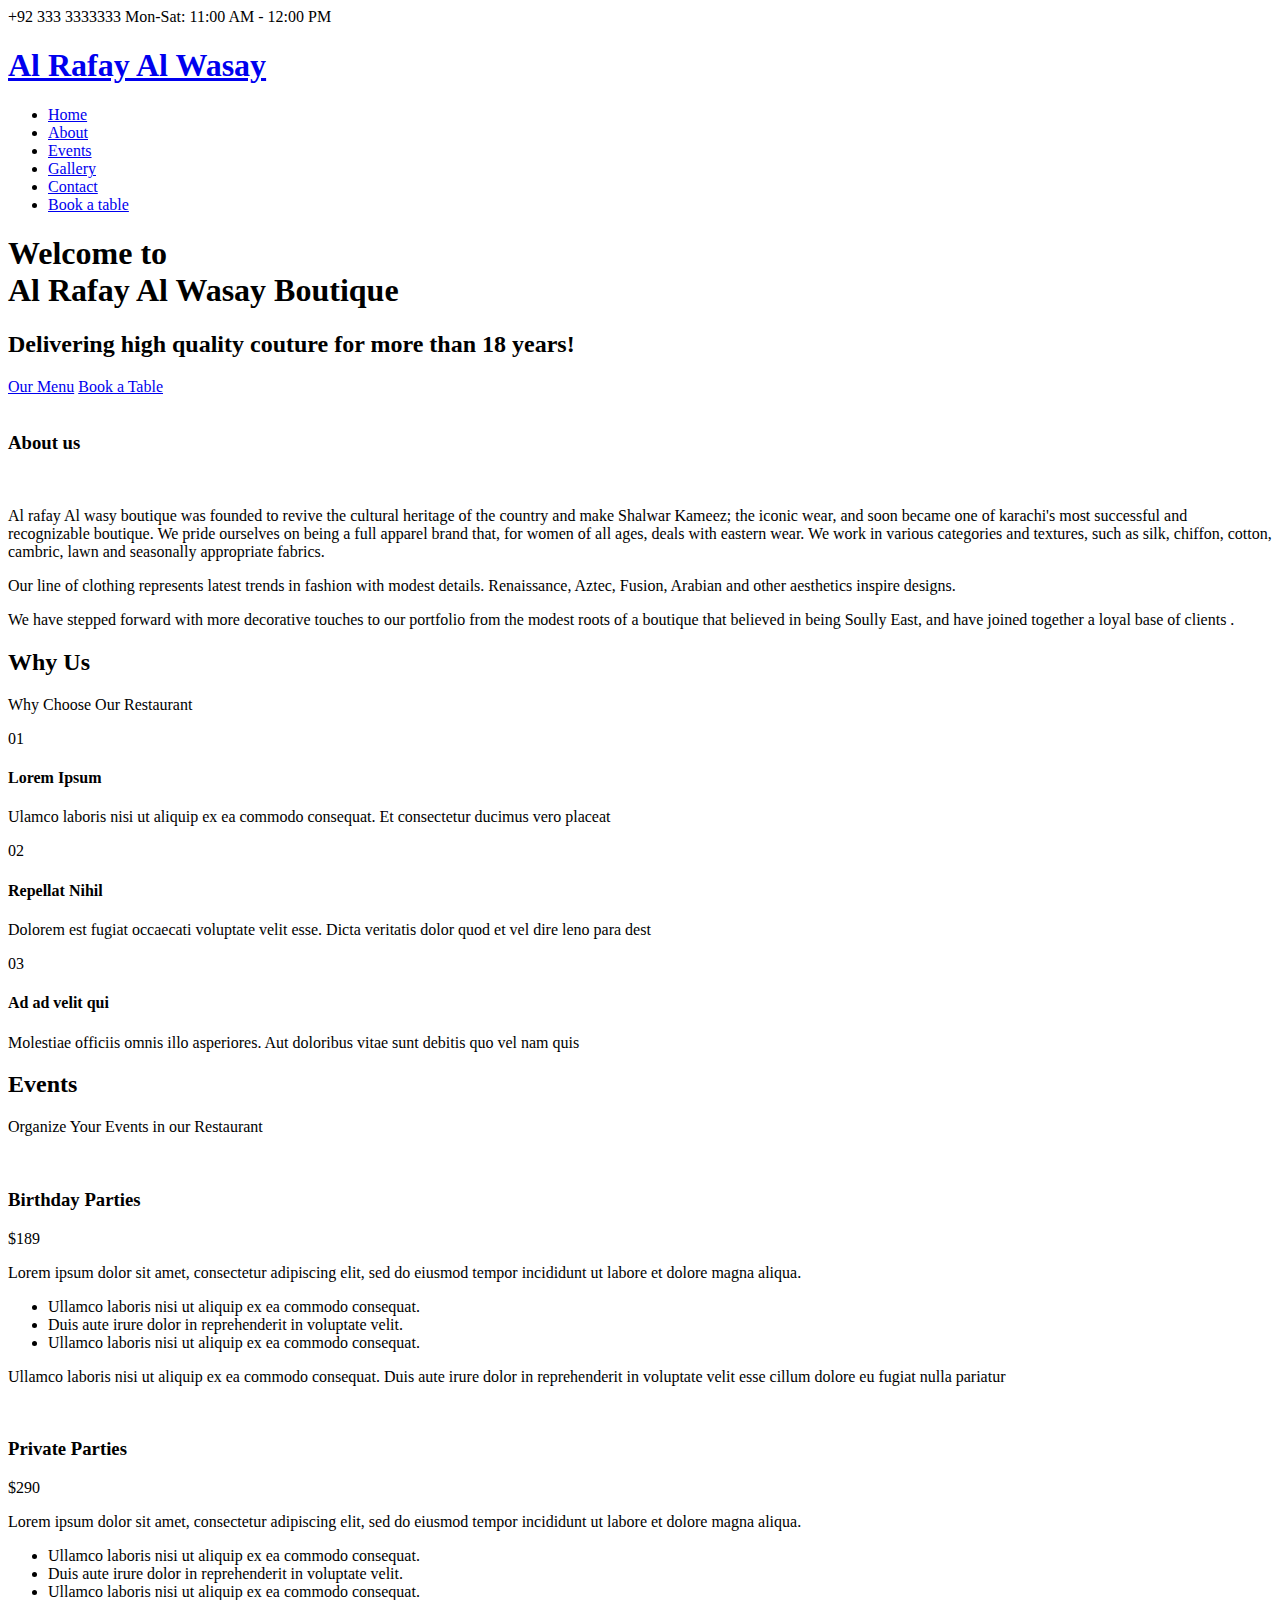
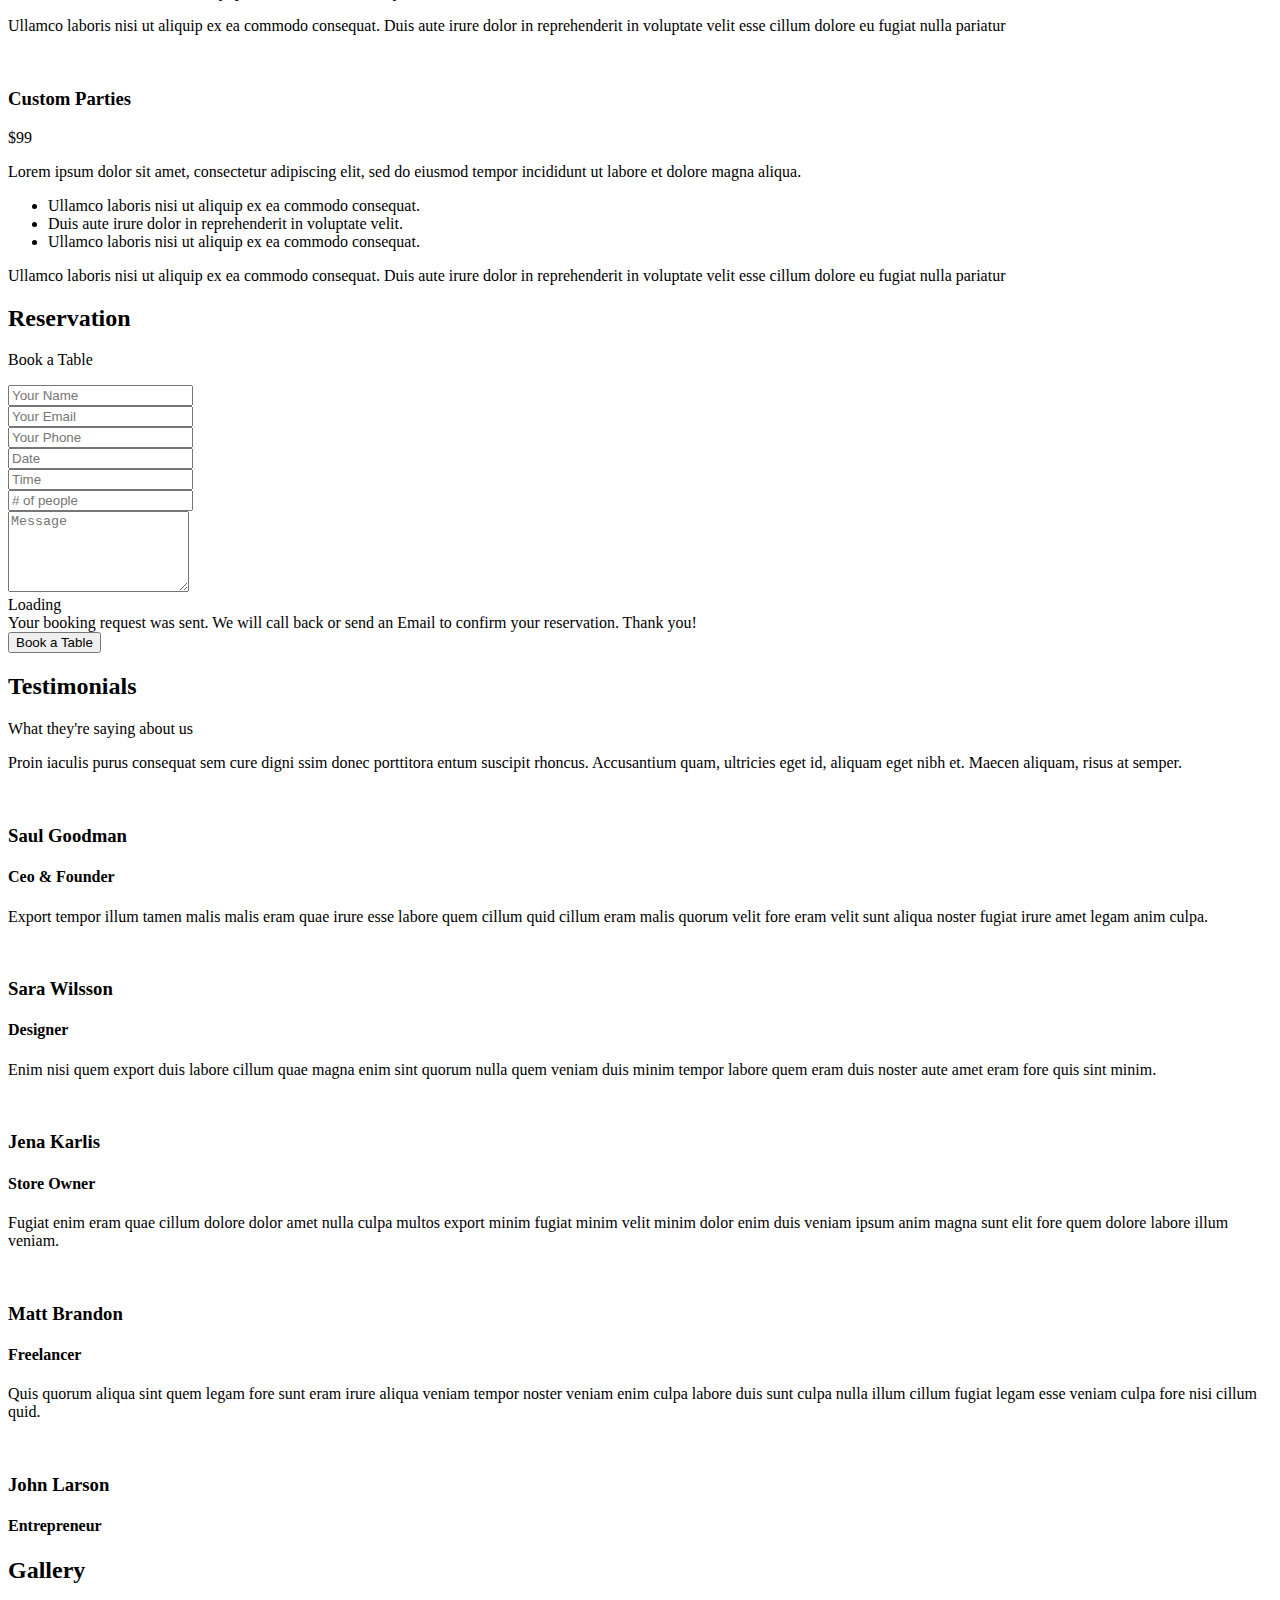
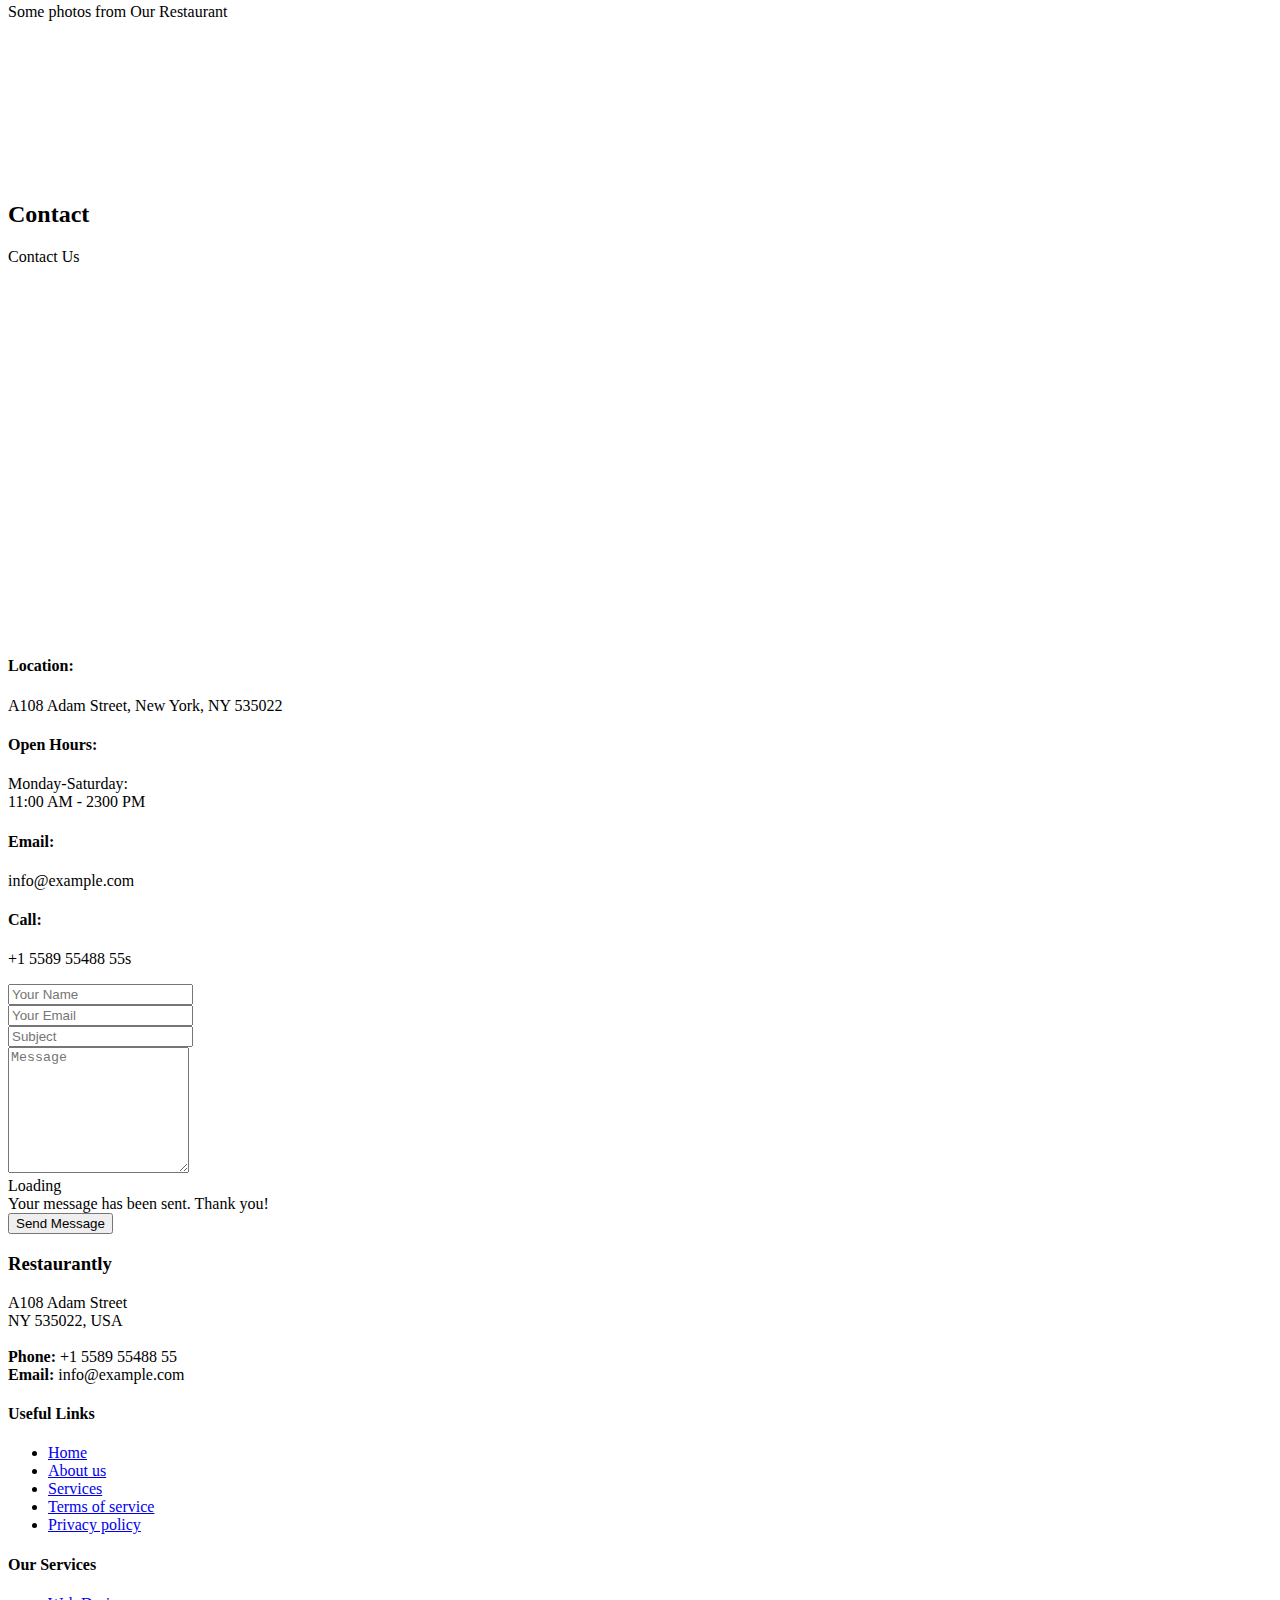
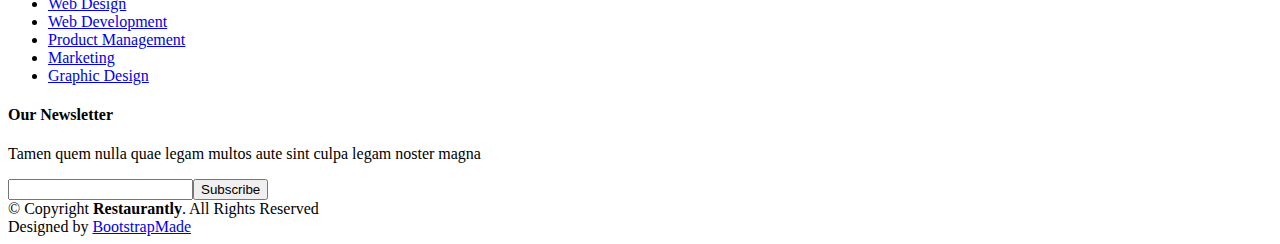
==== commit bfce294f: "Update index.html" ====
--- a/index.html
+++ b/index.html
@@ -104,24 +104,34 @@
         <div class="row">
           <div class="col-lg-6 order-1 order-lg-2" data-aos="zoom-in" data-aos-delay="100">
             <div class="about-img">
-              <img src="assets/img/about.jpg" alt="">
+              <img src="https://i.pinimg.com/564x/52/d7/ee/52d7eef4b9752663c2e775fd101b3630.jpg" alt="">
             </div>
           </div>
           <div class="col-lg-6 pt-4 pt-lg-0 order-2 order-lg-1 content">
-            <h3>Voluptatem dignissimos provident quasi corporis voluptates sit assumenda.</h3>
-            <p class="font-italic">
+            <h3>About us</h3>
+          <br>
+            <!-- <p class="font-italic">
               Lorem ipsum dolor sit amet, consectetur adipiscing elit, sed do eiusmod tempor incididunt ut labore et dolore
               magna aliqua.
-            </p>
-            <ul>
+            </p> -->
+            <!-- <ul>
               <li><i class="icofont-check-circled"></i> Ullamco laboris nisi ut aliquip ex ea commodo consequat.</li>
               <li><i class="icofont-check-circled"></i> Duis aute irure dolor in reprehenderit in voluptate velit.</li>
               <li><i class="icofont-check-circled"></i> Ullamco laboris nisi ut aliquip ex ea commodo consequat. Duis aute irure dolor in reprehenderit in voluptate trideta storacalaperda mastiro dolore eu fugiat nulla pariatur.</li>
-            </ul>
+            </ul> -->
+            
+            
+            
             <p>
-              Ullamco laboris nisi ut aliquip ex ea commodo consequat. Duis aute irure dolor in reprehenderit in voluptate
-              velit esse cillum dolore eu fugiat nulla pariatur. Excepteur sint occaecat cupidatat non proident, sunt in
-              culpa qui officia deserunt mollit anim id est laborum
+               Al rafay Al wasy boutique was founded to revive the cultural heritage of the country and make Shalwar Kameez; the iconic wear, and soon became one of karachi's most successful and recognizable boutique.
+              We pride ourselves on being a full apparel brand that, for women of all ages, deals with eastern wear. We work in various categories and textures, such as silk, chiffon, cotton, cambric, lawn and seasonally appropriate fabrics.
+            </p>
+              <p>
+              Our line of clothing represents latest trends in fashion with modest details. Renaissance, Aztec, Fusion, Arabian and other aesthetics inspire designs.
+            </p>
+            <p>
+            We have stepped forward with more decorative touches to our portfolio from the modest roots of a boutique that believed in being Soully East, and have joined together a loyal base of clients .
+              
             </p>
           </div>
         </div>
@@ -284,7 +294,7 @@
         <!-- </div>
 
       </div> -->
-    </section> <!-- End Menu Section -->
+    <!-- </section> End Menu Section -->
 
     <!-- ======= Specials Section ======= -->
     <!-- <section id="specials" class="specials">
@@ -733,7 +743,8 @@
         </div>
 
       </div> -->
-    </section><!-- End Chefs Section -->
+    <!-- </section> -->
+    <!-- End Chefs Section -->
 
     <!-- ======= Contact Section ======= -->
     <section id="contact" class="contact">
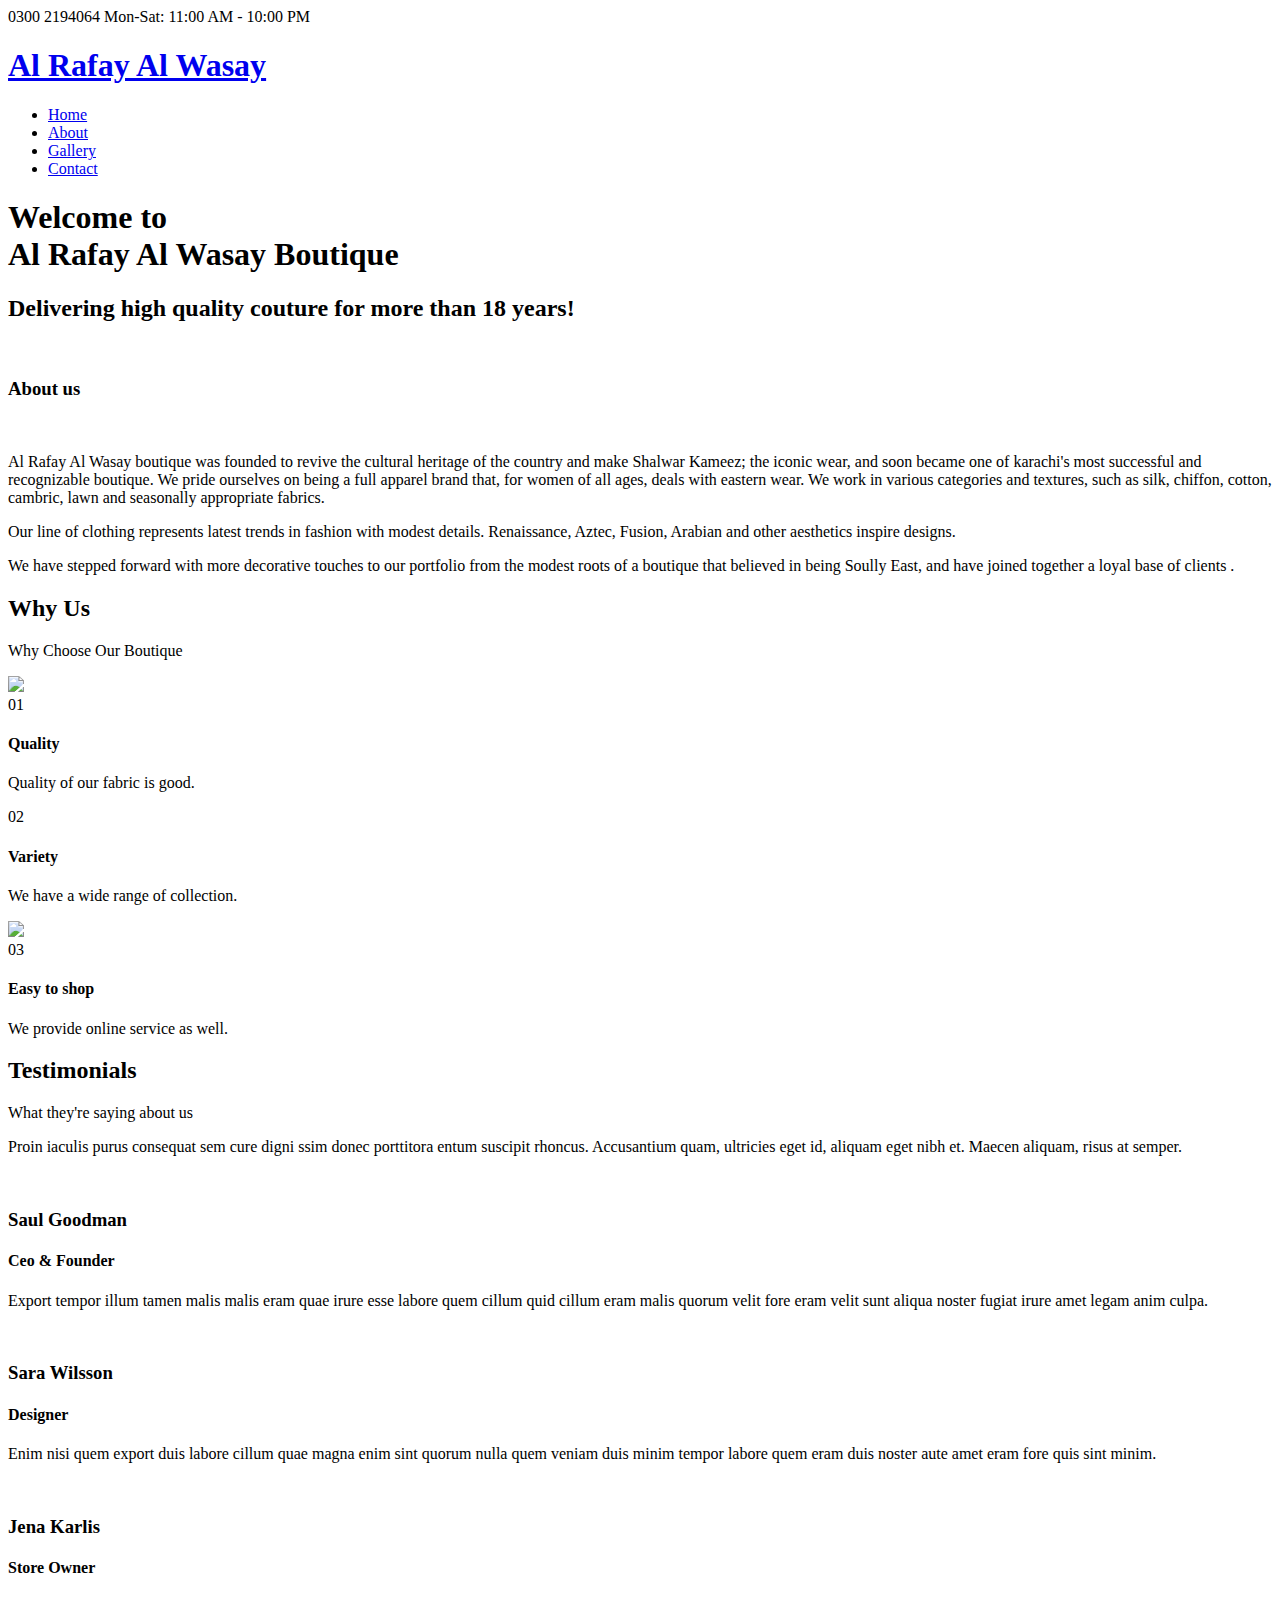
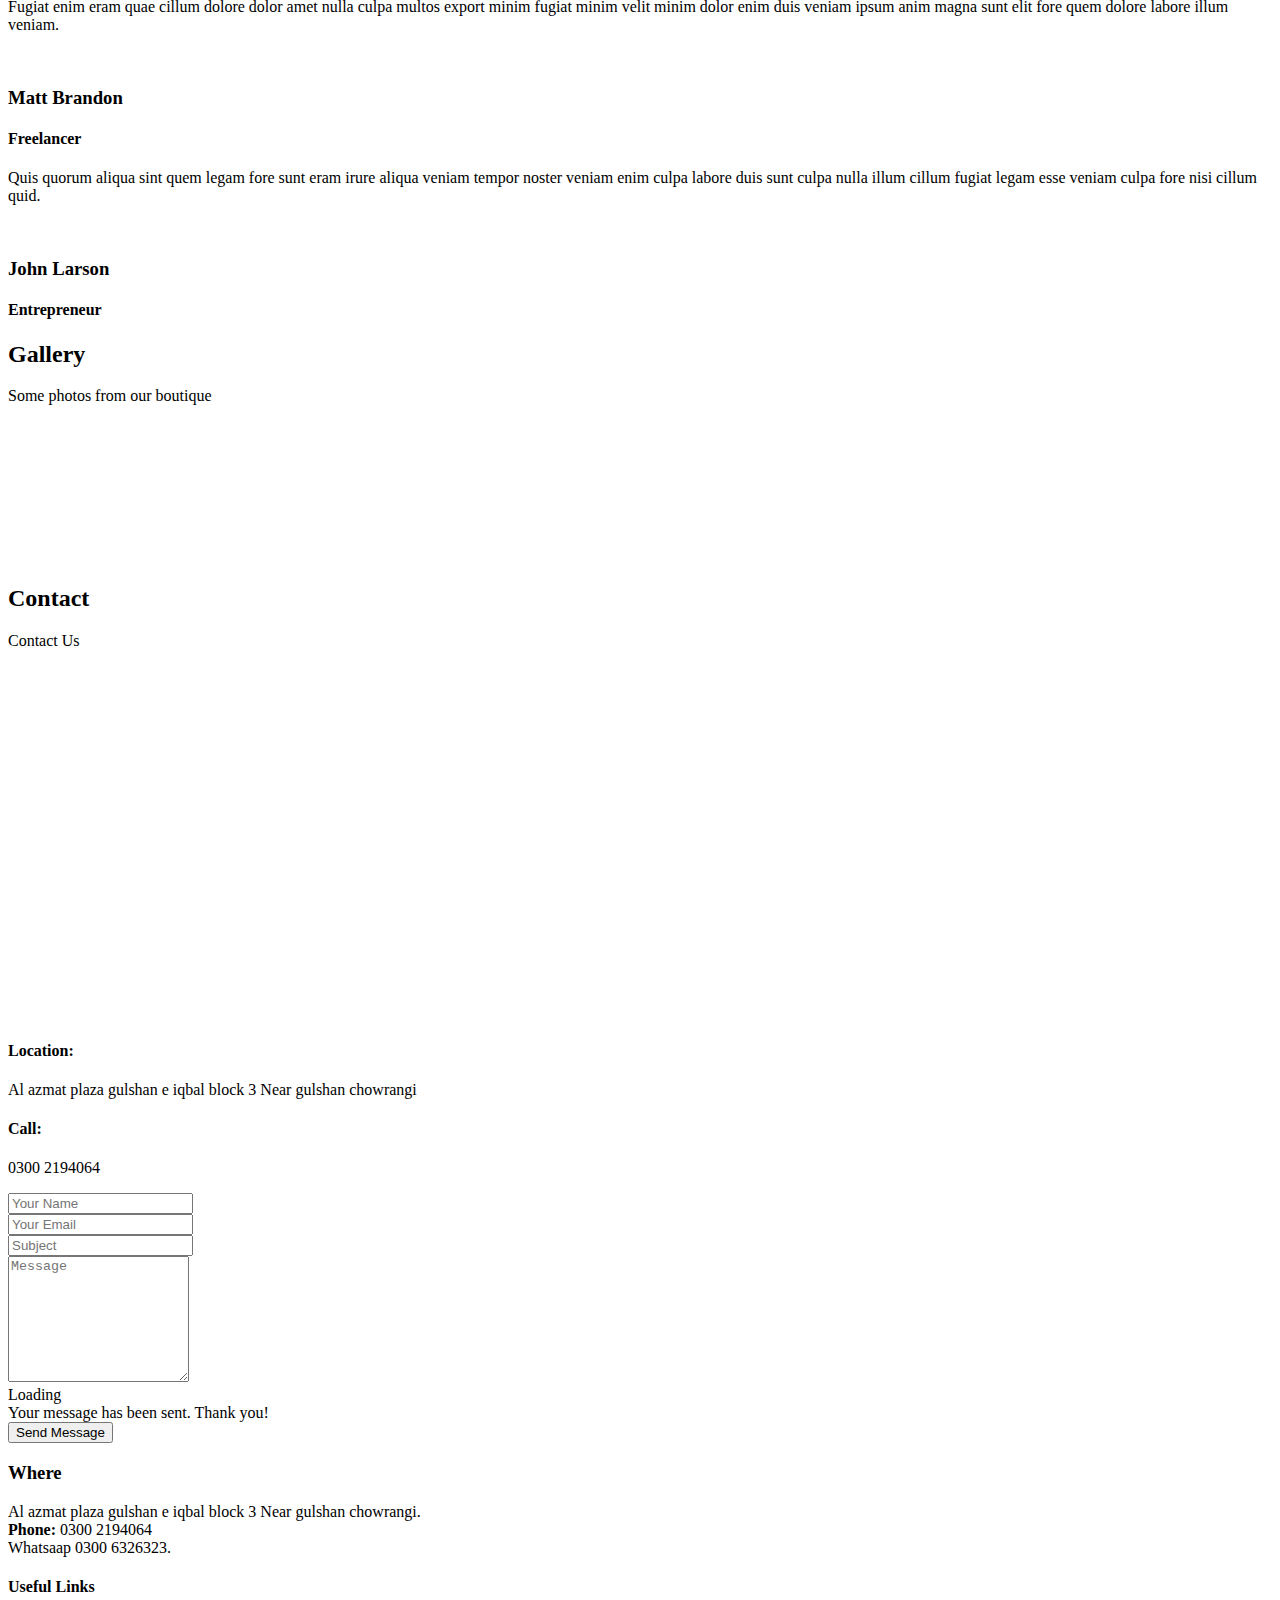
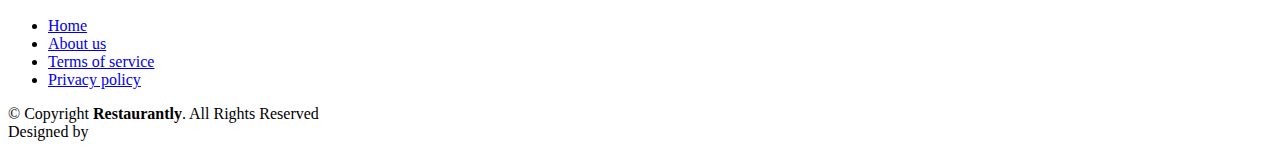
==== commit 28aedf17: "Update index.html" ====
--- a/index.html
+++ b/index.html
@@ -37,14 +37,12 @@
 </head>
 
 <body>
-
-
   <!-- ======= Top Bar ======= -->
   <div id="topbar" class="d-flex align-items-center fixed-top">
     <div class="container d-flex">
       <div class="contact-info mr-auto">
-        <i class="icofont-phone"></i> +92 333 3333333
-        <span class="d-none d-lg-inline-block"><i class="icofont-clock-time icofont-rotate-180"></i> Mon-Sat: 11:00 AM - 12:00 PM</span>
+        <i class="icofont-phone"></i> 0300 2194064
+        <span class="d-none d-lg-inline-block"><i class="icofont-clock-time icofont-rotate-180"></i> Mon-Sat: 11:00 AM - 10:00 PM</span>
       </div>
     </div>
   </div>
@@ -57,19 +55,20 @@
       <!-- Uncomment below if you prefer to use an image logo -->
       <!-- <a href="index.html" class="logo mr-auto"><img src="assets/img/logo.png" alt="" class="img-fluid"></a>-->
 
+      <!-- .nav-menu -->
       <nav class="nav-menu d-none d-lg-block">
         <ul>
           <li class="active"><a href="index.html">Home</a></li>
           <li><a href="#about">About</a></li>
           <!-- <li><a href="#menu">Menu</a></li> -->
           <!-- <li><a href="#specials">Specials</a></li> -->
-          <li><a href="#events">Events</a></li>
+          <!-- <li><a href="#events">Events</a></li> -->
           <li><a href="#gallery">Gallery</a></li>
           <!-- <li><a href="#chefs">Chefs</a></li> -->
           <li><a href="#contact">Contact</a></li>
-          <li class="book-a-table text-center"><a href="#book-a-table">Book a table</a></li>
+          <!-- <li class="book-a-table text-center"><a href="#book-a-table">Book a table</a></li> -->
         </ul>
-      </nav><!-- .nav-menu -->
+      </nav><!-- End .nav-menu -->
 
     </div>
   </header><!-- End Header -->
@@ -81,11 +80,10 @@
         <div class="col-lg-8">
           <h1>Welcome to <span><br>Al Rafay Al Wasay Boutique</span></h1>
           <h2>Delivering high quality couture for more than 18 years!</h2>
-
-          <div class="btns">
+          <!-- <div class="btns">
             <a href="#menu" class="btn-menu animated fadeInUp scrollto">Our Menu</a>
             <a href="#book-a-table" class="btn-book animated fadeInUp scrollto">Book a Table</a>
-          </div>
+          </div> -->
         </div>
         <div class="col-lg-4 d-flex align-items-center justify-content-center" data-aos="zoom-in" data-aos-delay="200">
           <a href="https://www.youtube.com/watch?v=GlrxcuEDyF8" class="venobox play-btn" data-vbtype="video" data-autoplay="true"></a>
@@ -104,7 +102,7 @@
         <div class="row">
           <div class="col-lg-6 order-1 order-lg-2" data-aos="zoom-in" data-aos-delay="100">
             <div class="about-img">
-              <img src="https://i.pinimg.com/564x/52/d7/ee/52d7eef4b9752663c2e775fd101b3630.jpg" alt="">
+              <img src="assets/img/about-custom.jpg" alt="">
             </div>
           </div>
           <div class="col-lg-6 pt-4 pt-lg-0 order-2 order-lg-1 content">
@@ -113,17 +111,15 @@
             <!-- <p class="font-italic">
               Lorem ipsum dolor sit amet, consectetur adipiscing elit, sed do eiusmod tempor incididunt ut labore et dolore
               magna aliqua.
-            </p> -->
-            <!-- <ul>
+            </p>
+            <ul>
               <li><i class="icofont-check-circled"></i> Ullamco laboris nisi ut aliquip ex ea commodo consequat.</li>
               <li><i class="icofont-check-circled"></i> Duis aute irure dolor in reprehenderit in voluptate velit.</li>
               <li><i class="icofont-check-circled"></i> Ullamco laboris nisi ut aliquip ex ea commodo consequat. Duis aute irure dolor in reprehenderit in voluptate trideta storacalaperda mastiro dolore eu fugiat nulla pariatur.</li>
             </ul> -->
-            
-            
-            
+                        
             <p>
-               Al rafay Al wasy boutique was founded to revive the cultural heritage of the country and make Shalwar Kameez; the iconic wear, and soon became one of karachi's most successful and recognizable boutique.
+               Al Rafay Al Wasay boutique was founded to revive the cultural heritage of the country and make Shalwar Kameez; the iconic wear, and soon became one of karachi's most successful and recognizable boutique.
               We pride ourselves on being a full apparel brand that, for women of all ages, deals with eastern wear. We work in various categories and textures, such as silk, chiffon, cotton, cambric, lawn and seasonally appropriate fabrics.
             </p>
               <p>
@@ -145,32 +141,40 @@
 
         <div class="section-title">
           <h2>Why Us</h2>
-          <p>Why Choose Our Restaurant</p>
+          <p>Why Choose Our Boutique</p>
         </div>
 
         <div class="row">
 
           <div class="col-lg-4">
             <div class="box" data-aos="zoom-in" data-aos-delay="100">
+              <div class="custom_icons">
+              <img class="custom_icons" src="assets/icons/quality.svg"></img>
+
+              </div>              
               <span>01</span>
-              <h4>Lorem Ipsum</h4>
-              <p>Ulamco laboris nisi ut aliquip ex ea commodo consequat. Et consectetur ducimus vero placeat</p>
+              <h4>Quality</h4>
+              <p>Quality of our fabric is good.</p>
             </div>
           </div>
 
           <div class="col-lg-4 mt-4 mt-lg-0">
             <div class="box" data-aos="zoom-in" data-aos-delay="200">
               <span>02</span>
-              <h4>Repellat Nihil</h4>
-              <p>Dolorem est fugiat occaecati voluptate velit esse. Dicta veritatis dolor quod et vel dire leno para dest</p>
+              <h4>Variety</h4>
+              <p>We have a wide range of collection. </p>
             </div>
           </div>
 
           <div class="col-lg-4 mt-4 mt-lg-0">
             <div class="box" data-aos="zoom-in" data-aos-delay="300">
+              <div class="custom_icons">
+                <img class="custom_icons" src="assets/icons/easy.svg"></img>
+  
+                </div>           
               <span>03</span>
-              <h4> Ad ad velit qui</h4>
-              <p>Molestiae officiis omnis illo asperiores. Aut doloribus vitae sunt debitis quo vel nam quis</p>
+              <h4> Easy to shop </h4>
+              <p>We provide online service as well.</p>
             </div>
           </div>
 
@@ -380,7 +384,7 @@
     <!-- End Specials Section -->
 
     <!-- ======= Events Section ======= -->
-    <section id="events" class="events">
+    <!-- <section id="events" class="events">
       <div class="container" data-aos="fade-up">
 
         <div class="section-title">
@@ -468,10 +472,12 @@
         </div>
 
       </div>
-    </section><!-- End Events Section -->
+    </section>
+    End Events Section -->
 
     <!-- ======= Book A Table Section ======= -->
-    <section id="book-a-table" class="book-a-table">
+
+    <!-- <section id="book-a-table" class="book-a-table">
       <div class="container" data-aos="fade-up">
 
         <div class="section-title">
@@ -519,7 +525,8 @@
         </form>
 
       </div>
-    </section><!-- End Book A Table Section -->
+    </section> -->
+    <!-- End Book A Table Section -->
 
     <!-- ======= Testimonials Section ======= -->
     <section id="testimonials" class="testimonials section-bg">
@@ -598,7 +605,7 @@
       <div class="container" data-aos="fade-up">
         <div class="section-title">
           <h2>Gallery</h2>
-          <p>Some photos from Our Restaurant</p>
+          <p>Some photos from our boutique</p>
         </div>
       </div>
 
@@ -757,7 +764,17 @@
       </div>
 
       <div data-aos="fade-up">
-        <iframe style="border:0; width: 100%; height: 350px;" src="https://www.google.com/maps/embed?pb=!1m14!1m8!1m3!1d12097.433213460943!2d-74.0062269!3d40.7101282!3m2!1i1024!2i768!4f13.1!3m3!1m2!1s0x0%3A0xb89d1fe6bc499443!2sDowntown+Conference+Center!5e0!3m2!1smk!2sbg!4v1539943755621" frameborder="0" allowfullscreen></iframe>
+        <!-- <div class="mapouter">
+          <div class="gmap_canvas">
+            <iframe width="100%" height="350" frameborder="0" scrolling="no" marginheight="0" marginwidth="0" src="https://maps.google.com/maps?width=800&amp;height=400&amp;hl=en&amp;q=Mirza Cng Station&amp;t=&amp;z=16&amp;ie=UTF8&amp;iwloc=B&amp;output=embed"></iframe>
+          </div>
+        </div>
+      </div> -->
+      <div class="mapouter">
+        <div class="gmap_canvas">
+          <iframe width="100%" height="350" id="gmap_canvas" src="https://maps.google.com/maps?q=Al%20azmat%20plaza%20gulshan%20e%20iqbal%20block%203%20Near%20gulshan%20chowrangi&t=&z=13&ie=UTF8&iwloc=&output=embed" frameborder="0" scrolling="no" marginheight="0" marginwidth="0"></iframe>
+        </div>
+        </div>
       </div>
 
       <div class="container" data-aos="fade-up">
@@ -769,28 +786,28 @@
               <div class="address">
                 <i class="icofont-google-map"></i>
                 <h4>Location:</h4>
-                <p>A108 Adam Street, New York, NY 535022</p>
-              </div>
-
-              <div class="open-hours">
+                <p>Al azmat plaza gulshan e iqbal block 3 Near gulshan chowrangi</p>
+              </div>
+
+              <!-- <div class="open-hours">
                 <i class="icofont-clock-time icofont-rotate-90"></i>
                 <h4>Open Hours:</h4>
                 <p>
                   Monday-Saturday:<br>
                   11:00 AM - 2300 PM
                 </p>
-              </div>
-
-              <div class="email">
+              </div> -->
+
+              <!-- <div class="email">
                 <i class="icofont-envelope"></i>
                 <h4>Email:</h4>
                 <p>info@example.com</p>
-              </div>
+              </div> -->
 
               <div class="phone">
                 <i class="icofont-phone"></i>
                 <h4>Call:</h4>
-                <p>+1 5589 55488 55s</p>
+                <p>0300 2194064</p>
               </div>
 
             </div>
@@ -843,12 +860,11 @@
 
           <div class="col-lg-3 col-md-6">
             <div class="footer-info">
-              <h3>Restaurantly</h3>
+              <h3>Where</h3>
               <p>
-                A108 Adam Street <br>
-                NY 535022, USA<br><br>
-                <strong>Phone:</strong> +1 5589 55488 55<br>
-                <strong>Email:</strong> info@example.com<br>
+                Al azmat plaza gulshan e iqbal block 3 Near gulshan chowrangi.<br>
+                <strong>Phone:</strong> 0300 2194064 <br> Whatsaap 0300 6326323.<br>
+                <!-- <strong>Email:</strong> info@example.com<br> -->
               </p>
               <div class="social-links mt-3">
                 <a href="#" class="twitter"><i class="bx bxl-twitter"></i></a>
@@ -865,13 +881,13 @@
             <ul>
               <li><i class="bx bx-chevron-right"></i> <a href="#">Home</a></li>
               <li><i class="bx bx-chevron-right"></i> <a href="#">About us</a></li>
-              <li><i class="bx bx-chevron-right"></i> <a href="#">Services</a></li>
+              <!-- <li><i class="bx bx-chevron-right"></i> <a href="#">Services</a></li> -->
               <li><i class="bx bx-chevron-right"></i> <a href="#">Terms of service</a></li>
               <li><i class="bx bx-chevron-right"></i> <a href="#">Privacy policy</a></li>
             </ul>
           </div>
 
-          <div class="col-lg-3 col-md-6 footer-links">
+          <!-- <div class="col-lg-3 col-md-6 footer-links">
             <h4>Our Services</h4>
             <ul>
               <li><i class="bx bx-chevron-right"></i> <a href="#">Web Design</a></li>
@@ -880,16 +896,16 @@
               <li><i class="bx bx-chevron-right"></i> <a href="#">Marketing</a></li>
               <li><i class="bx bx-chevron-right"></i> <a href="#">Graphic Design</a></li>
             </ul>
-          </div>
-
-          <div class="col-lg-4 col-md-6 footer-newsletter">
+          </div> -->
+
+          <!-- <div class="col-lg-4 col-md-6 footer-newsletter">
             <h4>Our Newsletter</h4>
             <p>Tamen quem nulla quae legam multos aute sint culpa legam noster magna</p>
             <form action="" method="post">
               <input type="email" name="email"><input type="submit" value="Subscribe">
             </form>
 
-          </div>
+          </div> -->
 
         </div>
       </div>
@@ -904,7 +920,7 @@
         <!-- You can delete the links only if you purchased the pro version. -->
         <!-- Licensing information: https://bootstrapmade.com/license/ -->
         <!-- Purchase the pro version with working PHP/AJAX contact form: https://bootstrapmade.com/restaurantly-restaurant-template/ -->
-        Designed by <a href="https://bootstrapmade.com/">BootstrapMade</a>
+        Designed by</a>
       </div>
     </div>
   </footer><!-- End Footer -->
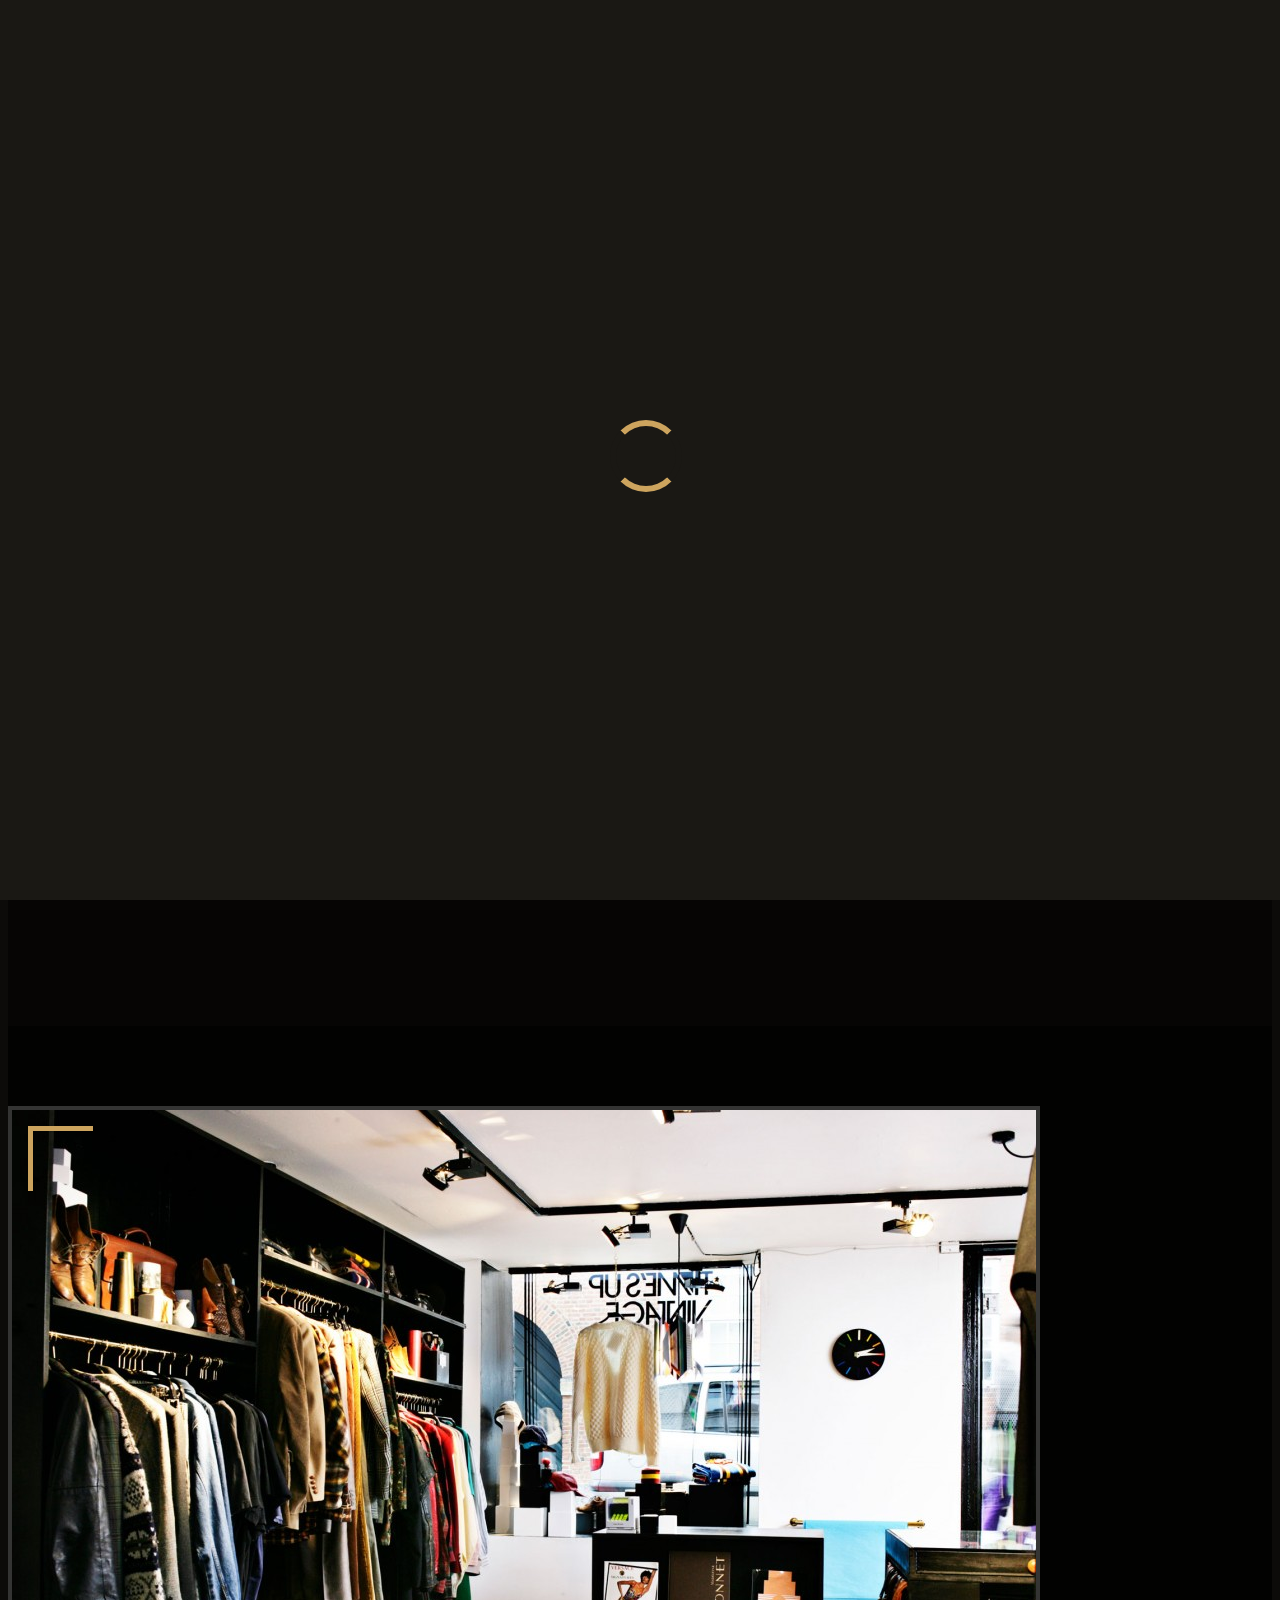
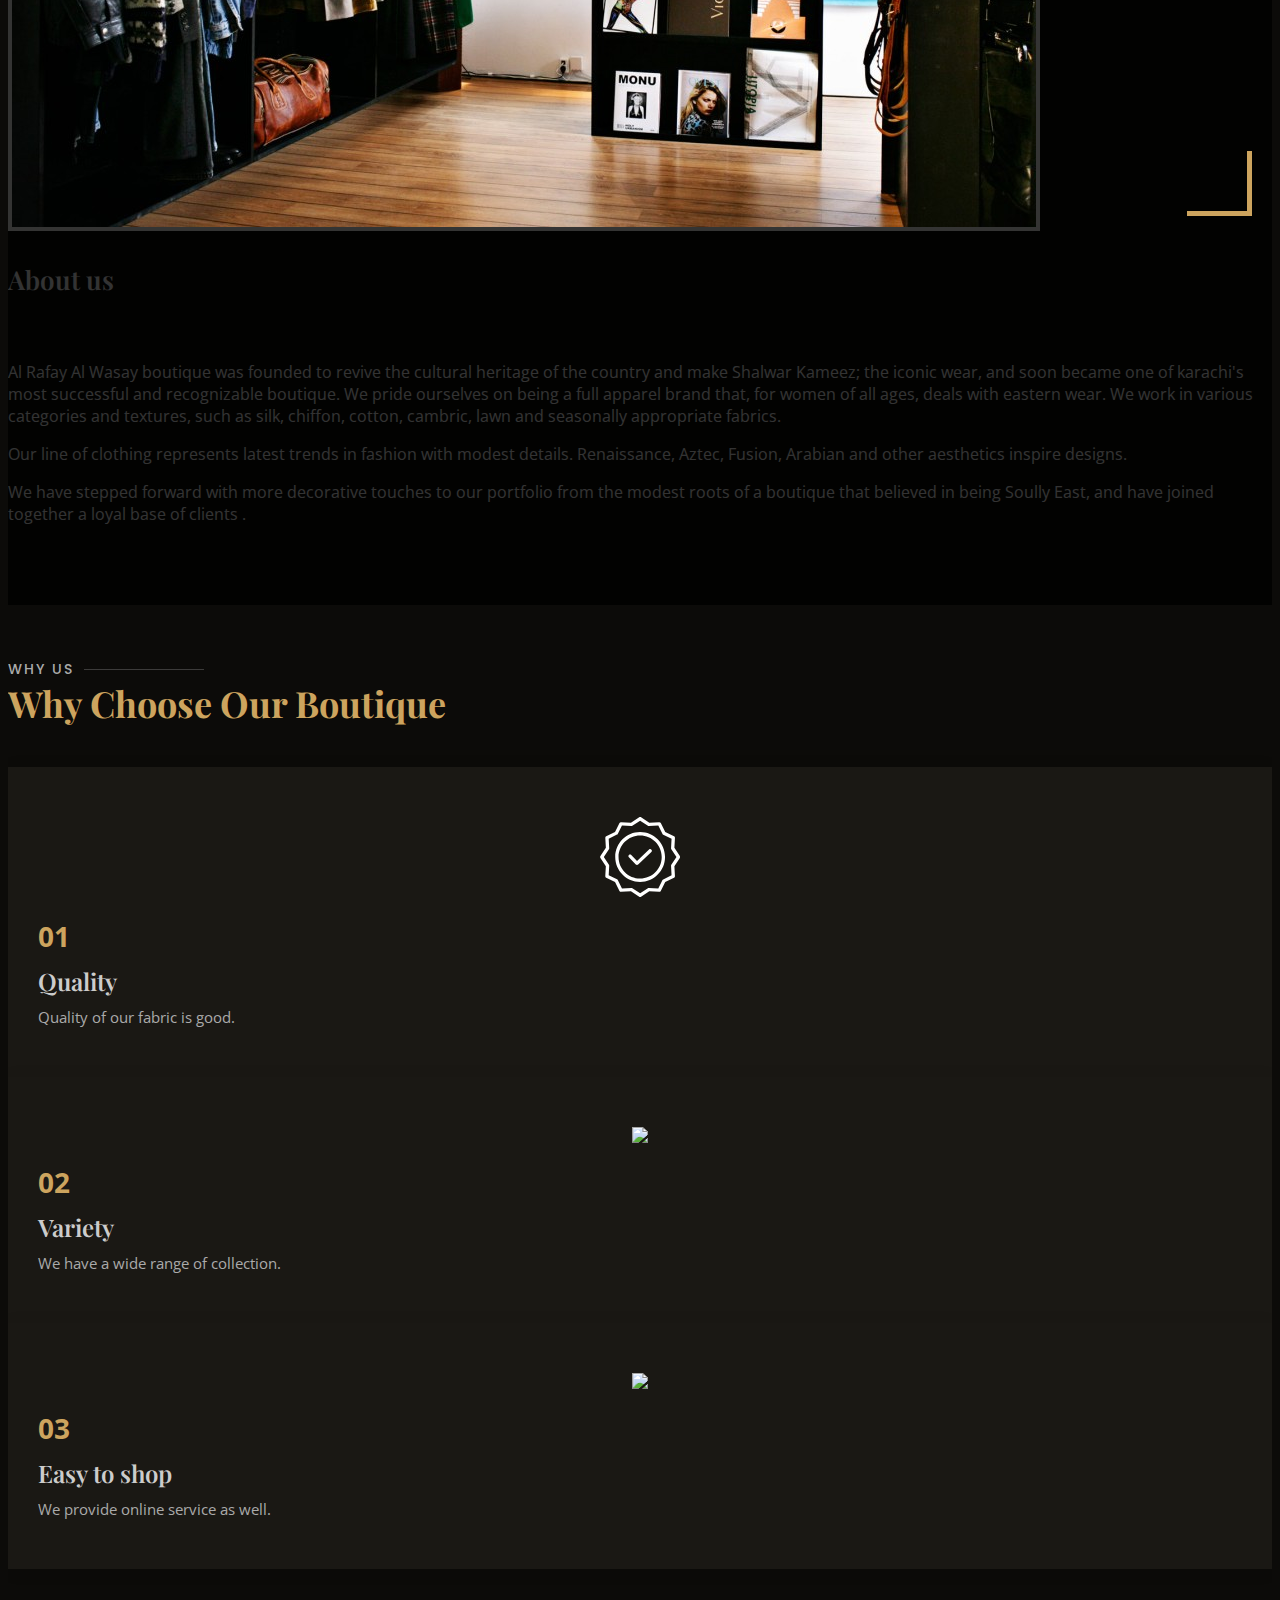
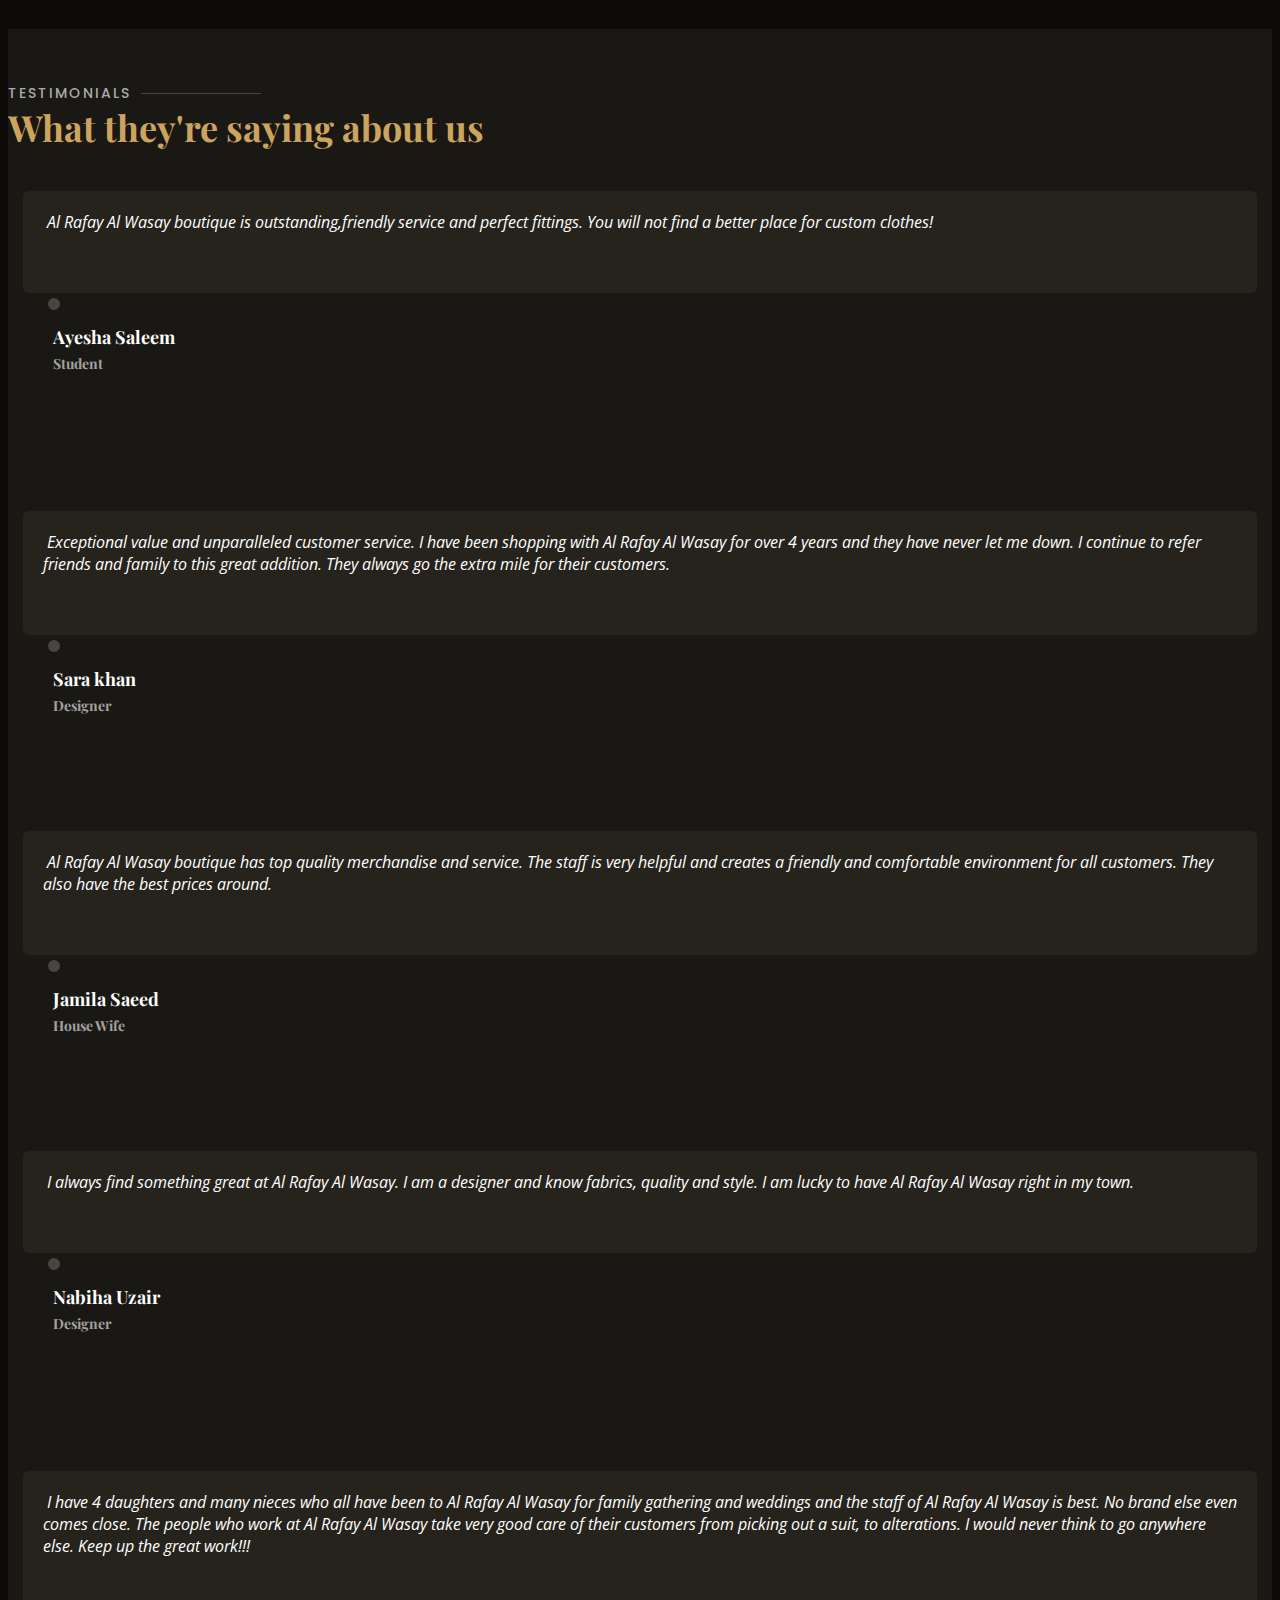
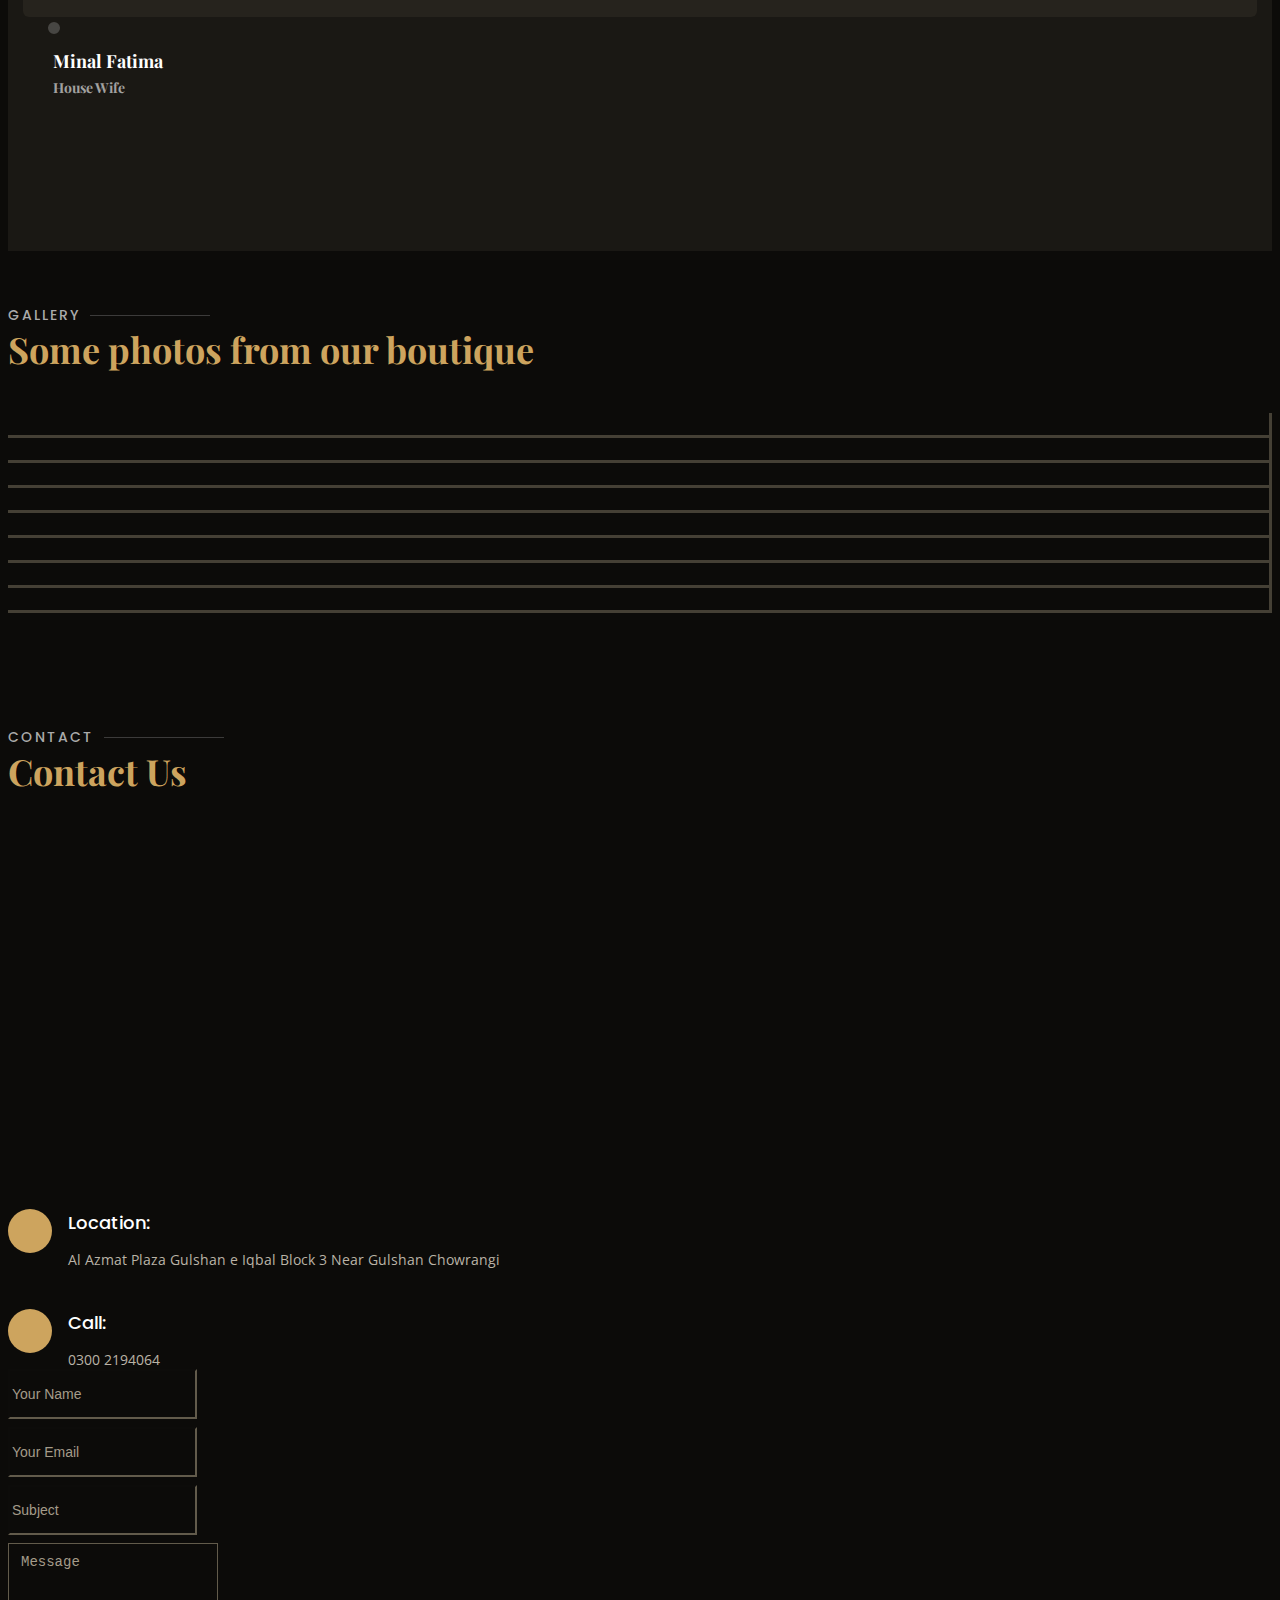
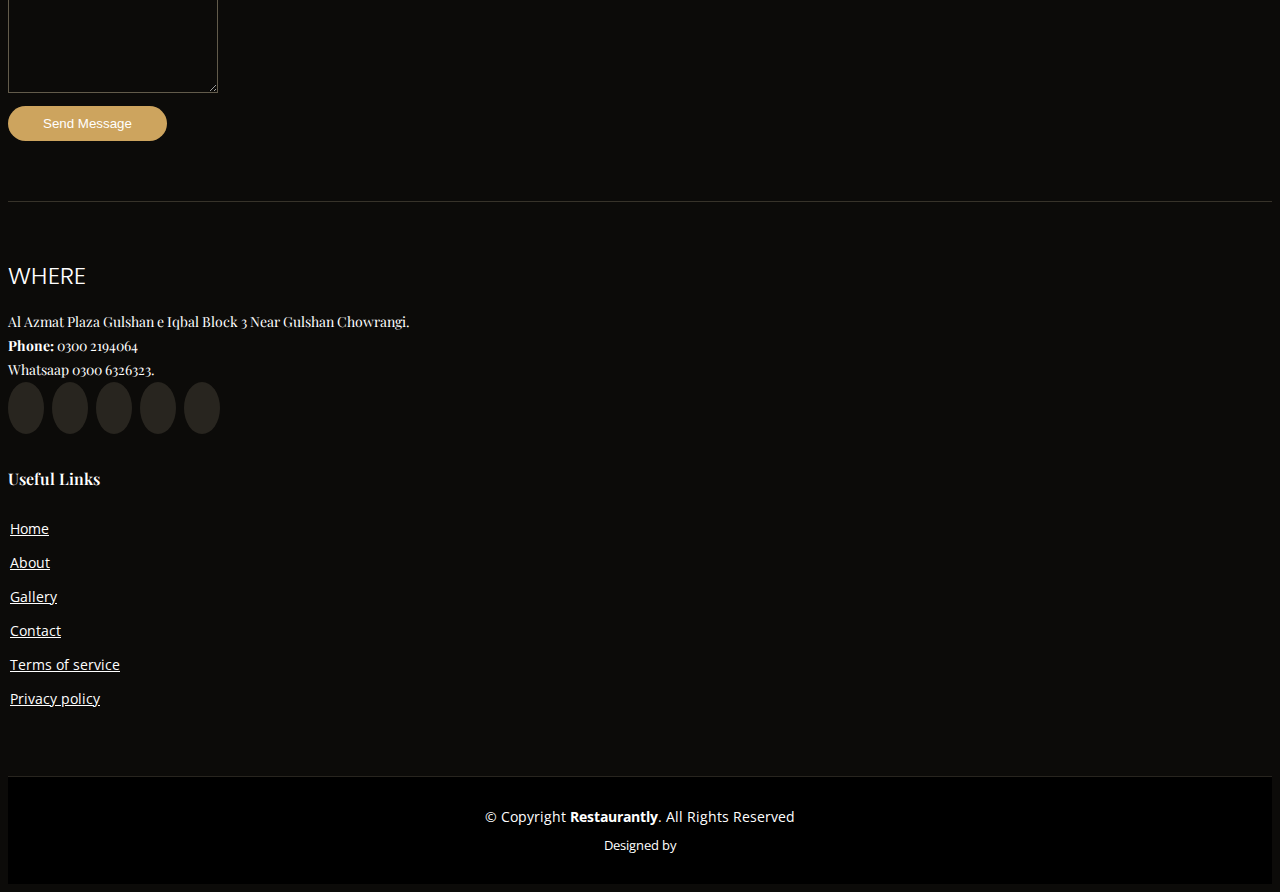
==== commit e45a08b6: "Merge branch 'master' into master" ====
--- a/index.html
+++ b/index.html
@@ -42,7 +42,9 @@
     <div class="container d-flex">
       <div class="contact-info mr-auto">
         <i class="icofont-phone"></i> 0300 2194064
-        <span class="d-none d-lg-inline-block"><i class="icofont-clock-time icofont-rotate-180"></i> Mon-Sat: 11:00 AM - 10:00 PM</span>
+
+<!--         <span class="d-none d-lg-inline-block"><i class="icofont-clock-time icofont-rotate-180"></i> Mon-Sat: 11:00 AM - 10:00 PM</span> -->
+
       </div>
     </div>
   </div>
@@ -59,7 +61,9 @@
       <nav class="nav-menu d-none d-lg-block">
         <ul>
           <li class="active"><a href="index.html">Home</a></li>
+
           <li><a href="#about">About</a></li>
+
           <!-- <li><a href="#menu">Menu</a></li> -->
           <!-- <li><a href="#specials">Specials</a></li> -->
           <!-- <li><a href="#events">Events</a></li> -->
@@ -117,7 +121,7 @@
               <li><i class="icofont-check-circled"></i> Duis aute irure dolor in reprehenderit in voluptate velit.</li>
               <li><i class="icofont-check-circled"></i> Ullamco laboris nisi ut aliquip ex ea commodo consequat. Duis aute irure dolor in reprehenderit in voluptate trideta storacalaperda mastiro dolore eu fugiat nulla pariatur.</li>
             </ul> -->
-                        
+        
             <p>
                Al Rafay Al Wasay boutique was founded to revive the cultural heritage of the country and make Shalwar Kameez; the iconic wear, and soon became one of karachi's most successful and recognizable boutique.
               We pride ourselves on being a full apparel brand that, for women of all ages, deals with eastern wear. We work in various categories and textures, such as silk, chiffon, cotton, cambric, lawn and seasonally appropriate fabrics.
@@ -160,6 +164,10 @@
 
           <div class="col-lg-4 mt-4 mt-lg-0">
             <div class="box" data-aos="zoom-in" data-aos-delay="200">
+              <div class="custom_icons">
+                <img class="custom_icons" src="assets/icons/variety.svg"></img>
+                </div>
+
               <span>02</span>
               <h4>Variety</h4>
               <p>We have a wide range of collection. </p>
@@ -174,7 +182,9 @@
                 </div>           
               <span>03</span>
               <h4> Easy to shop </h4>
+
               <p>We provide online service as well.</p>
+
             </div>
           </div>
 
@@ -542,62 +552,64 @@
           <div class="testimonial-item">
             <p>
               <i class="bx bxs-quote-alt-left quote-icon-left"></i>
-              Proin iaculis purus consequat sem cure digni ssim donec porttitora entum suscipit rhoncus. Accusantium quam, ultricies eget id, aliquam eget nibh et. Maecen aliquam, risus at semper.
+              Al Rafay Al Wasay boutique is outstanding,friendly service and perfect fittings. You will not find a better place for custom clothes!
               <i class="bx bxs-quote-alt-right quote-icon-right"></i>
             </p>
-            <img src="assets/img/testimonials/testimonials-1.jpg" class="testimonial-img" alt="">
-            <h3>Saul Goodman</h3>
-            <h4>Ceo &amp; Founder</h4>
+            <!-- <img src="assets/img/testimonials/testimonials-1.jpg" class="testimonial-img" alt=""> -->
+            <img src="assets/icons/user-icon.svg" class="testimonial-img" alt="">
+            <h3>Ayesha Saleem</h3>
+            <h4>Student</h4>
           </div>
 
           <div class="testimonial-item">
             <p>
               <i class="bx bxs-quote-alt-left quote-icon-left"></i>
-              Export tempor illum tamen malis malis eram quae irure esse labore quem cillum quid cillum eram malis quorum velit fore eram velit sunt aliqua noster fugiat irure amet legam anim culpa.
+              Exceptional value and unparalleled customer service. I have been shopping with Al Rafay Al Wasay  for over 4 years and they have never let me down. I continue to refer friends and family to this great addition. They always go the extra mile for their customers.
               <i class="bx bxs-quote-alt-right quote-icon-right"></i>
             </p>
-            <img src="assets/img/testimonials/testimonials-2.jpg" class="testimonial-img" alt="">
-            <h3>Sara Wilsson</h3>
+            <img src="assets/icons/user-icon.svg" class="testimonial-img" alt="">
+            <h3>Sara khan</h3>
             <h4>Designer</h4>
           </div>
 
           <div class="testimonial-item">
             <p>
               <i class="bx bxs-quote-alt-left quote-icon-left"></i>
-              Enim nisi quem export duis labore cillum quae magna enim sint quorum nulla quem veniam duis minim tempor labore quem eram duis noster aute amet eram fore quis sint minim.
+              Al Rafay Al Wasay boutique has top quality merchandise and service. The staff is very helpful and creates a friendly and comfortable environment for all customers. They also have the best prices around.
               <i class="bx bxs-quote-alt-right quote-icon-right"></i>
             </p>
-            <img src="assets/img/testimonials/testimonials-3.jpg" class="testimonial-img" alt="">
-            <h3>Jena Karlis</h3>
-            <h4>Store Owner</h4>
+            <img src="assets/icons/user-icon.svg" class="testimonial-img" alt="">
+            <h3>Jamila Saeed</h3>
+            <h4>House Wife</h4>
           </div>
 
           <div class="testimonial-item">
             <p>
               <i class="bx bxs-quote-alt-left quote-icon-left"></i>
-              Fugiat enim eram quae cillum dolore dolor amet nulla culpa multos export minim fugiat minim velit minim dolor enim duis veniam ipsum anim magna sunt elit fore quem dolore labore illum veniam.
+              I always find something great at Al Rafay Al Wasay. I am a designer and know fabrics, quality and style. I am lucky to have Al Rafay Al Wasay right in my town.
               <i class="bx bxs-quote-alt-right quote-icon-right"></i>
             </p>
-            <img src="assets/img/testimonials/testimonials-4.jpg" class="testimonial-img" alt="">
-            <h3>Matt Brandon</h3>
-            <h4>Freelancer</h4>
+            <img src="assets/icons/user-icon.svg" class="testimonial-img" alt="">
+            <h3>Nabiha Uzair</h3>
+            <h4> Designer</h4>
           </div>
 
           <div class="testimonial-item">
             <p>
               <i class="bx bxs-quote-alt-left quote-icon-left"></i>
-              Quis quorum aliqua sint quem legam fore sunt eram irure aliqua veniam tempor noster veniam enim culpa labore duis sunt culpa nulla illum cillum fugiat legam esse veniam culpa fore nisi cillum quid.
+              I have 4 daughters and many nieces who all have been to Al Rafay Al Wasay for family gathering and weddings and the staff of Al Rafay Al Wasay is best. No brand else even comes close. The people who work at Al Rafay Al Wasay take very good care of their customers from picking out a suit, to alterations. I would never think to go anywhere else. Keep up the great work!!!
               <i class="bx bxs-quote-alt-right quote-icon-right"></i>
             </p>
-            <img src="assets/img/testimonials/testimonials-5.jpg" class="testimonial-img" alt="">
-            <h3>John Larson</h3>
-            <h4>Entrepreneur</h4>
+            <img src="assets/icons/user-icon.svg" class="testimonial-img" alt="">
+            <h3>Minal Fatima</h3>
+            <h4>House Wife</h4>
           </div>
 
         </div>
 
       </div>
     </section><!-- End Testimonials Section -->
+
 
     <!-- ======= Gallery Section ======= -->
     <section id="gallery" class="gallery">
@@ -764,12 +776,6 @@
       </div>
 
       <div data-aos="fade-up">
-        <!-- <div class="mapouter">
-          <div class="gmap_canvas">
-            <iframe width="100%" height="350" frameborder="0" scrolling="no" marginheight="0" marginwidth="0" src="https://maps.google.com/maps?width=800&amp;height=400&amp;hl=en&amp;q=Mirza Cng Station&amp;t=&amp;z=16&amp;ie=UTF8&amp;iwloc=B&amp;output=embed"></iframe>
-          </div>
-        </div>
-      </div> -->
       <div class="mapouter">
         <div class="gmap_canvas">
           <iframe width="100%" height="350" id="gmap_canvas" src="https://maps.google.com/maps?q=Al%20azmat%20plaza%20gulshan%20e%20iqbal%20block%203%20Near%20gulshan%20chowrangi&t=&z=13&ie=UTF8&iwloc=&output=embed" frameborder="0" scrolling="no" marginheight="0" marginwidth="0"></iframe>
@@ -786,7 +792,8 @@
               <div class="address">
                 <i class="icofont-google-map"></i>
                 <h4>Location:</h4>
-                <p>Al azmat plaza gulshan e iqbal block 3 Near gulshan chowrangi</p>
+                <p>Al Azmat Plaza Gulshan e Iqbal Block 3 Near Gulshan Chowrangi</p>
+
               </div>
 
               <!-- <div class="open-hours">
@@ -862,7 +869,9 @@
             <div class="footer-info">
               <h3>Where</h3>
               <p>
-                Al azmat plaza gulshan e iqbal block 3 Near gulshan chowrangi.<br>
+
+                Al Azmat Plaza Gulshan e Iqbal Block 3 Near Gulshan Chowrangi.<br>
+
                 <strong>Phone:</strong> 0300 2194064 <br> Whatsaap 0300 6326323.<br>
                 <!-- <strong>Email:</strong> info@example.com<br> -->
               </p>
@@ -880,10 +889,15 @@
             <h4>Useful Links</h4>
             <ul>
               <li><i class="bx bx-chevron-right"></i> <a href="#">Home</a></li>
-              <li><i class="bx bx-chevron-right"></i> <a href="#">About us</a></li>
+              <li><i class="bx bx-chevron-right"></i> <a href="#">About</a></li>
               <!-- <li><i class="bx bx-chevron-right"></i> <a href="#">Services</a></li> -->
+
+              <li><i class="bx bx-chevron-right"></i> <a href="#">Gallery</a></li>
+              <li><i class="bx bx-chevron-right"></i> <a href="#">Contact</a></li>
+
               <li><i class="bx bx-chevron-right"></i> <a href="#">Terms of service</a></li>
               <li><i class="bx bx-chevron-right"></i> <a href="#">Privacy policy</a></li>
+
             </ul>
           </div>
 
@@ -921,6 +935,7 @@
         <!-- Licensing information: https://bootstrapmade.com/license/ -->
         <!-- Purchase the pro version with working PHP/AJAX contact form: https://bootstrapmade.com/restaurantly-restaurant-template/ -->
         Designed by</a>
+
       </div>
     </div>
   </footer><!-- End Footer -->
@@ -943,4 +958,4 @@
 
 </body>
 
-</html>
+</html>--- a/assets/css/style.css
+++ b/assets/css/style.css
@@ -0,0 +1,1831 @@
+/**
+* Template Name: Restaurantly - v1.1.0
+* Template URL: https://bootstrapmade.com/restaurantly-restaurant-template/
+* Author: BootstrapMade.com
+* License: https://bootstrapmade.com/license/
+*/
+
+
+/*--------------------------------------------------------------
+# Custom CSS
+--------------------------------------------------------------*/
+
+.mapouter {
+  position:relative;
+  text-align:right;
+  width:100%;
+  height:350px;
+}
+
+.gmap_canvas {
+  overflow:hidden;
+  background:none!important;
+  width:100%;
+  height:350px;
+}
+
+div.custom_icons {
+  display: flex;
+  flex-direction: column;
+  justify-content: center;
+  align-items: center;
+}
+
+img.custom_icons {
+  max-width: 80px;
+  max-height: 80px;
+  margin-bottom: 20px;
+}
+
+/*--------------------------------------------------------------
+# General
+--------------------------------------------------------------*/
+body {
+  font-family: "Open Sans", sans-serif;
+  background: #0c0b09;
+  color: #fff;
+}
+
+a {
+  color: #cda45e;
+}
+
+a:hover {
+  color: #d9ba85;
+  text-decoration: none;
+}
+
+h1, h2, h3, h4, h5, h6 {
+  font-family: "Playfair Display", serif;
+}
+
+/*--------------------------------------------------------------
+# Preloader
+--------------------------------------------------------------*/
+#preloader {
+  position: fixed;
+  top: 0;
+  left: 0;
+  right: 0;
+  bottom: 0;
+  z-index: 9999;
+  overflow: hidden;
+  background: #1a1814;
+}
+
+#preloader:before {
+  content: "";
+  position: fixed;
+  top: calc(50% - 30px);
+  left: calc(50% - 30px);
+  border: 6px solid #1a1814;
+  border-top-color: #cda45e;
+  border-bottom-color: #cda45e;
+  border-radius: 50%;
+  width: 60px;
+  height: 60px;
+  -webkit-animation: animate-preloader 1s linear infinite;
+  animation: animate-preloader 1s linear infinite;
+}
+
+@-webkit-keyframes animate-preloader {
+  0% {
+    transform: rotate(0deg);
+  }
+  100% {
+    transform: rotate(360deg);
+  }
+}
+
+@keyframes animate-preloader {
+  0% {
+    transform: rotate(0deg);
+  }
+  100% {
+    transform: rotate(360deg);
+  }
+}
+
+/*--------------------------------------------------------------
+# Back to top button
+--------------------------------------------------------------*/
+.back-to-top {
+  position: fixed;
+  display: none;
+  right: 15px;
+  bottom: 15px;
+  z-index: 995;
+}
+
+.back-to-top i {
+  display: flex;
+  align-items: center;
+  justify-content: center;
+  font-size: 24px;
+  width: 44px;
+  height: 44px;
+  border-radius: 50px;
+  color: #cda45e;
+  transition: all 0.4s;
+  border: 2px solid #cda45e;
+}
+
+.back-to-top i:hover {
+  background: #cda45e;
+  color: #1a1814;
+}
+
+/*--------------------------------------------------------------
+# Disable aos animation delay on mobile devices
+--------------------------------------------------------------*/
+@media screen and (max-width: 768px) {
+  [data-aos-delay] {
+    transition-delay: 0 !important;
+  }
+}
+
+/*--------------------------------------------------------------
+# Top Bar
+--------------------------------------------------------------*/
+#topbar {
+  height: 40px;
+  font-size: 14px;
+  transition: all 0.5s;
+}
+
+#topbar.topbar-scrolled {
+  top: -40px;
+}
+
+#topbar .contact-info {
+  color: white;
+}
+
+#topbar .contact-info i {
+  color: #d9ba85;
+  padding-right: 4px;
+}
+
+#topbar .contact-info i + i {
+  margin-left: 15px;
+}
+
+#topbar .languages ul {
+  display: flex;
+  flex-wrap: wrap;
+  list-style: none;
+  padding: 0;
+  margin: 0;
+  color: #cda45e;
+}
+
+#topbar .languages ul a {
+  color: white;
+}
+
+#topbar .languages ul li + li {
+  padding-left: 10px;
+}
+
+#topbar .languages ul li + li::before {
+  display: inline-block;
+  padding-right: 10px;
+  color: rgba(255, 255, 255, 0.5);
+  content: "/";
+}
+
+/*--------------------------------------------------------------
+# Header
+--------------------------------------------------------------*/
+#header {
+  background: rgba(12, 11, 9, 0.6);
+  border-bottom: 1px solid rgba(12, 11, 9, 0.6);
+  transition: all 0.5s;
+  z-index: 997;
+  padding: 15px 0;
+  top: 40px;
+}
+
+#header.header-scrolled {
+  top: 0;
+  background: rgba(0, 0, 0, 0.85);
+  border-bottom: 1px solid #37332a;
+}
+
+#header .logo {
+  font-size: 28px;
+  margin: 0;
+  padding: 0;
+  line-height: 1;
+  font-weight: 300;
+  letter-spacing: 1px;
+  text-transform: uppercase;
+  font-family: "Poppins", sans-serif;
+}
+
+#header .logo a {
+  color: #fff;
+}
+
+#header .logo img {
+  max-height: 40px;
+}
+
+/*--------------------------------------------------------------
+# Navigation Menu
+--------------------------------------------------------------*/
+/* Desktop Navigation */
+.nav-menu ul {
+  margin: 0;
+  padding: 0;
+  list-style: none;
+}
+
+.nav-menu > ul {
+  display: flex;
+  align-items: center;
+}
+
+.nav-menu > ul > li {
+  position: relative;
+  white-space: nowrap;
+  padding-left: 28px;
+}
+
+.nav-menu a {
+  display: block;
+  position: relative;
+  color: white;
+  transition: 0.3s;
+  font-size: 14px;
+  font-family: "Open Sans", sans-serif;
+}
+
+.nav-menu a:hover, .nav-menu .active > a, .nav-menu li:hover > a {
+  color: #d9ba85;
+}
+
+.nav-menu .book-a-table a {
+  border: 2px solid #cda45e;
+  color: #fff;
+  border-radius: 50px;
+  padding: 8px 25px;
+  text-transform: uppercase;
+  font-size: 13px;
+  font-weight: 500;
+  letter-spacing: 1px;
+  transition: 0.3s;
+}
+
+.nav-menu .book-a-table a:hover {
+  background: #cda45e;
+  color: #fff;
+}
+
+.nav-menu .drop-down ul {
+  display: block;
+  position: absolute;
+  left: 15px;
+  top: calc(100% + 30px);
+  z-index: 99;
+  opacity: 0;
+  visibility: hidden;
+  padding: 10px 0;
+  background: #fff;
+  box-shadow: 0px 0px 30px rgba(127, 137, 161, 0.25);
+  transition: 0.3s;
+}
+
+.nav-menu .drop-down:hover > ul {
+  opacity: 1;
+  top: 100%;
+  visibility: visible;
+}
+
+.nav-menu .drop-down li {
+  min-width: 180px;
+  position: relative;
+}
+
+.nav-menu .drop-down ul a {
+  padding: 10px 20px;
+  font-size: 14px;
+  font-weight: 500;
+  text-transform: none;
+  color: #1a1814;
+}
+
+.nav-menu .drop-down ul a:hover, .nav-menu .drop-down ul .active > a, .nav-menu .drop-down ul li:hover > a {
+  color: #cda45e;
+}
+
+.nav-menu .drop-down > a:after {
+  content: "\ea99";
+  font-family: IcoFont;
+  padding-left: 5px;
+}
+
+.nav-menu .drop-down .drop-down ul {
+  top: 0;
+  left: calc(100% - 30px);
+}
+
+.nav-menu .drop-down .drop-down:hover > ul {
+  opacity: 1;
+  top: 0;
+  left: 100%;
+}
+
+.nav-menu .drop-down .drop-down > a {
+  padding-right: 35px;
+}
+
+.nav-menu .drop-down .drop-down > a:after {
+  content: "\eaa0";
+  font-family: IcoFont;
+  position: absolute;
+  right: 15px;
+}
+
+@media (max-width: 1366px) {
+  .nav-menu .drop-down .drop-down ul {
+    left: -90%;
+  }
+  .nav-menu .drop-down .drop-down:hover > ul {
+    left: -100%;
+  }
+  .nav-menu .drop-down .drop-down > a:after {
+    content: "\ea9d";
+  }
+}
+
+/* Mobile Navigation */
+.mobile-nav-toggle {
+  position: absolute;
+  right: 15px;
+  top: 15px;
+  z-index: 9998;
+  border: 0;
+  background: none;
+  font-size: 24px;
+  transition: all 0.4s;
+  outline: none !important;
+  line-height: 1;
+  cursor: pointer;
+  text-align: right;
+}
+
+.mobile-nav-toggle i {
+  color: #fff;
+}
+
+.mobile-nav {
+  position: fixed;
+  top: 15px;
+  right: 15px;
+  bottom: 15px;
+  left: 15px;
+  z-index: 9999;
+  overflow-y: auto;
+  background: #1a1814;
+  border: 2px solid rgba(255, 255, 255, 0.1);
+  transition: ease-in-out 0.2s;
+  opacity: 0;
+  visibility: hidden;
+  border-radius: 10px;
+  padding: 10px 0;
+}
+
+.mobile-nav * {
+  margin: 0;
+  padding: 0;
+  list-style: none;
+}
+
+.mobile-nav .mobile-nav-close {
+  margin: 0 15px 0 auto;
+  display: block;
+  border: 0;
+  background: none;
+  font-size: 24px;
+  transition: all 0.4s;
+  outline: none !important;
+  line-height: 1;
+  cursor: pointer;
+  text-align: right;
+  color: rgba(255, 255, 255, 0.5);
+}
+
+.mobile-nav .mobile-nav-close:hover {
+  color: #fff;
+}
+
+.mobile-nav a {
+  display: block;
+  position: relative;
+  color: #fff;
+  padding: 10px 20px;
+  font-weight: 500;
+  outline: none;
+  transition: 0.3s;
+}
+
+.mobile-nav a:hover, .mobile-nav .active > a, .mobile-nav li:hover > a {
+  color: #cda45e;
+  text-decoration: none;
+}
+
+.mobile-nav .drop-down > a:after {
+  content: "\ea99";
+  font-family: IcoFont;
+  padding-left: 10px;
+  position: absolute;
+  right: 15px;
+}
+
+.mobile-nav .active.drop-down > a:after {
+  content: "\eaa1";
+}
+
+.mobile-nav .book-a-table a {
+  color: #fff;
+  border: 2px solid #cda45e;
+  border-radius: 50px;
+  margin: 20px 0 0 0;
+  padding: 10px 25px;
+  text-transform: uppercase;
+  font-size: 13px;
+  font-weight: 500;
+  letter-spacing: 1px;
+  transition: 0.3s;
+  display: inline-block;
+}
+
+.mobile-nav .book-a-table a:hover {
+  background: #cda45e;
+  color: #fff;
+}
+
+.mobile-nav .drop-down > a {
+  padding-right: 35px;
+}
+
+.mobile-nav .drop-down ul {
+  display: none;
+  overflow: hidden;
+}
+
+.mobile-nav .drop-down li {
+  padding-left: 20px;
+}
+
+.mobile-nav-overly {
+  width: 100%;
+  height: 100%;
+  z-index: 9997;
+  top: 0;
+  left: 0;
+  position: fixed;
+  background: rgba(0, 0, 0, 0.6);
+  overflow: hidden;
+  display: none;
+  transition: ease-in-out 0.2s;
+}
+
+.mobile-nav-active {
+  overflow: hidden;
+}
+
+.mobile-nav-active .mobile-nav {
+  opacity: 1;
+  visibility: visible;
+}
+
+.mobile-nav-active .mobile-nav-toggle i {
+  color: #fff;
+}
+
+/*--------------------------------------------------------------
+# Hero Section
+--------------------------------------------------------------*/
+#hero {
+  width: 100%;
+  height: 100vh;
+  background: url("../img/hero-bg.jpg") top center;
+  background-size: cover;
+  position: relative;
+  padding: 0;
+}
+
+#hero:before {
+  content: "";
+  background: rgba(0, 0, 0, 0.5);
+  position: absolute;
+  bottom: 0;
+  top: 0;
+  left: 0;
+  right: 0;
+}
+
+#hero .container {
+  padding-top: 110px;
+}
+
+@media (max-width: 992px) {
+  #hero .container {
+    padding-top: 98px;
+  }
+}
+
+#hero h1 {
+  margin: 0;
+  font-size: 48px;
+  font-weight: 700;
+  line-height: 56px;
+  color: #fff;
+  font-family: "Poppins", sans-serif;
+}
+
+#hero h1 span {
+  color: #cda45e;
+}
+
+#hero h2 {
+  color: #eee;
+  margin-bottom: 10px 0 0 0;
+  font-size: 22px;
+}
+
+#hero .btns {
+  margin-top: 30px;
+}
+
+#hero .btn-menu, #hero .btn-book {
+  font-weight: 600;
+  font-size: 13px;
+  letter-spacing: 0.5px;
+  text-transform: uppercase;
+  display: inline-block;
+  padding: 12px 30px;
+  border-radius: 50px;
+  transition: 0.3s;
+  line-height: 1;
+  color: white;
+  border: 2px solid #cda45e;
+}
+
+#hero .btn-menu:hover, #hero .btn-book:hover {
+  background: #cda45e;
+  color: #fff;
+}
+
+#hero .btn-book {
+  margin-left: 15px;
+}
+
+#hero .play-btn {
+  width: 94px;
+  height: 94px;
+  background: radial-gradient(#cda45e 50%, rgba(205, 164, 94, 0.4) 52%);
+  border-radius: 50%;
+  display: block;
+  position: relative;
+  overflow: hidden;
+}
+
+#hero .play-btn::after {
+  content: '';
+  position: absolute;
+  left: 50%;
+  top: 50%;
+  transform: translateX(-40%) translateY(-50%);
+  width: 0;
+  height: 0;
+  border-top: 10px solid transparent;
+  border-bottom: 10px solid transparent;
+  border-left: 15px solid #fff;
+  z-index: 100;
+  transition: all 400ms cubic-bezier(0.55, 0.055, 0.675, 0.19);
+}
+
+#hero .play-btn::before {
+  content: '';
+  position: absolute;
+  width: 120px;
+  height: 120px;
+  -webkit-animation-delay: 0s;
+  animation-delay: 0s;
+  -webkit-animation: pulsate-btn 2s;
+  animation: pulsate-btn 2s;
+  -webkit-animation-direction: forwards;
+  animation-direction: forwards;
+  -webkit-animation-iteration-count: infinite;
+  animation-iteration-count: infinite;
+  -webkit-animation-timing-function: steps;
+  animation-timing-function: steps;
+  opacity: 1;
+  border-radius: 50%;
+  border: 5px solid rgba(205, 164, 94, 0.7);
+  top: -15%;
+  left: -15%;
+  background: rgba(198, 16, 0, 0);
+}
+
+#hero .play-btn:hover::after {
+  border-left: 15px solid #cda45e;
+  transform: scale(20);
+}
+
+#hero .play-btn:hover::before {
+  content: '';
+  position: absolute;
+  left: 50%;
+  top: 50%;
+  transform: translateX(-40%) translateY(-50%);
+  width: 0;
+  height: 0;
+  border: none;
+  border-top: 10px solid transparent;
+  border-bottom: 10px solid transparent;
+  border-left: 15px solid #fff;
+  z-index: 200;
+  -webkit-animation: none;
+  animation: none;
+  border-radius: 0;
+}
+
+@media (min-width: 1024px) {
+  #hero {
+    background-attachment: fixed;
+  }
+}
+
+@media (max-width: 992px) {
+  #hero .play-btn {
+    margin-top: 30px;
+  }
+}
+
+@media (max-height: 500px) {
+  #hero {
+    height: auto;
+  }
+  #hero .container {
+    padding-top: 130px;
+    padding-bottom: 60px;
+  }
+}
+
+@media (max-width: 768px) {
+  #hero h1 {
+    font-size: 28px;
+    line-height: 36px;
+  }
+  #hero h2 {
+    font-size: 18px;
+    line-height: 24px;
+  }
+}
+
+@-webkit-keyframes pulsate-btn {
+  0% {
+    transform: scale(0.6, 0.6);
+    opacity: 1;
+  }
+  100% {
+    transform: scale(1, 1);
+    opacity: 0;
+  }
+}
+
+@keyframes pulsate-btn {
+  0% {
+    transform: scale(0.6, 0.6);
+    opacity: 1;
+  }
+  100% {
+    transform: scale(1, 1);
+    opacity: 0;
+  }
+}
+
+/*--------------------------------------------------------------
+# Sections General
+--------------------------------------------------------------*/
+section {
+  padding: 60px 0;
+  overflow: hidden;
+}
+
+.section-bg {
+  background-color: #1a1814;
+}
+
+.section-title {
+  padding-bottom: 40px;
+}
+
+.section-title h2 {
+  font-size: 14px;
+  font-weight: 500;
+  padding: 0;
+  line-height: 1px;
+  margin: 0 0 5px 0;
+  letter-spacing: 2px;
+  text-transform: uppercase;
+  color: #aaaaaa;
+  font-family: "Poppins", sans-serif;
+}
+
+.section-title h2::after {
+  content: "";
+  width: 120px;
+  height: 1px;
+  display: inline-block;
+  background: rgba(255, 255, 255, 0.2);
+  margin: 4px 10px;
+}
+
+.section-title p {
+  margin: 0;
+  margin: 0;
+  font-size: 36px;
+  font-weight: 700;
+  font-family: "Playfair Display", serif;
+  color: #cda45e;
+}
+
+/*--------------------------------------------------------------
+# About
+--------------------------------------------------------------*/
+.breadcrumbs {
+  padding: 15px 0;
+  background: #1d1b16;
+  margin-top: 110px;
+}
+
+@media (max-width: 992px) {
+  .breadcrumbs {
+    margin-top: 98px;
+  }
+}
+
+.breadcrumbs h2 {
+  font-size: 26px;
+  font-weight: 300;
+}
+
+.breadcrumbs ol {
+  display: flex;
+  flex-wrap: wrap;
+  list-style: none;
+  padding: 0;
+  margin: 0;
+  font-size: 14px;
+}
+
+.breadcrumbs ol li + li {
+  padding-left: 10px;
+}
+
+.breadcrumbs ol li + li::before {
+  display: inline-block;
+  padding-right: 10px;
+  color: #37332a;
+  content: "/";
+}
+
+@media (max-width: 768px) {
+  .breadcrumbs .d-flex {
+    display: block !important;
+  }
+  .breadcrumbs ol {
+    display: block;
+  }
+  .breadcrumbs ol li {
+    display: inline-block;
+  }
+}
+
+/*--------------------------------------------------------------
+# About
+--------------------------------------------------------------*/
+.about {
+  background: url("../img/about-bg.jpg") center center;
+  background-size: cover;
+  position: relative;
+  padding: 80px 0;
+
+}
+
+.about:before {
+  content: "";
+  background: rgba(0, 0, 0, 0.8);
+  position: absolute;
+  bottom: 0;
+  top: 0;
+  left: 0;
+  right: 0;
+}
+
+.about .about-img {
+  position: relative;
+  transition: .5s;
+}
+
+/* only use images of size 1024 x 717 */
+.about .about-img img {
+  max-width: 100%;
+  border: 4px solid rgba(255, 255, 255, 0.2);
+  position: relative;
+}
+
+.about .about-img::before {
+  position: absolute;
+  left: 20px;
+  top: 20px;
+  width: 60px;
+  height: 60px;
+  z-index: 1;
+  content: '';
+  border-left: 5px solid #cda45e;
+  border-top: 5px solid #cda45e;
+  transition: .5s;
+}
+
+.about .about-img::after {
+  position: absolute;
+  right: 20px;
+  bottom: 20px;
+  width: 60px;
+  height: 60px;
+  z-index: 2;
+  content: '';
+  border-right: 5px solid #cda45e;
+  border-bottom: 5px solid #cda45e;
+  transition: .5s;
+}
+
+.about .about-img:hover {
+  transform: scale(1.03);
+}
+
+.about .about-img:hover::before {
+  left: 10px;
+  top: 10px;
+}
+
+.about .about-img:hover::after {
+  right: 10px;
+  bottom: 10px;
+}
+
+.about .content h3 {
+  font-weight: 600;
+  font-size: 26px;
+}
+
+.about .content ul {
+  list-style: none;
+  padding: 0;
+}
+
+.about .content ul li {
+  padding-bottom: 10px;
+}
+
+.about .content ul i {
+  font-size: 20px;
+  padding-right: 4px;
+  color: #cda45e;
+}
+
+.about .content p:last-child {
+  margin-bottom: 0;
+}
+
+@media (min-width: 1024px) {
+  .about {
+    background-attachment: fixed;
+  }
+}
+
+/*--------------------------------------------------------------
+# Why Us
+--------------------------------------------------------------*/
+.why-us .box {
+  padding: 50px 30px;
+  box-shadow: 0px 2px 15px rgba(0, 0, 0, 0.1);
+  transition: all ease-in-out 0.3s;
+  background: #1a1814;
+}
+
+.why-us .box span {
+  display: block;
+  font-size: 28px;
+  font-weight: 700;
+  color: #cda45e;
+}
+
+.why-us .box h4 {
+  font-size: 24px;
+  font-weight: 600;
+  padding: 0;
+  margin: 10px 0;
+  color: rgba(255, 255, 255, 0.8);
+}
+
+.why-us .box p {
+  color: #aaaaaa;
+  font-size: 15px;
+  margin: 0;
+  padding: 0;
+}
+
+.why-us .box:hover {
+  background: #cda45e;
+  padding: 30px 30px 70px 30px;
+  box-shadow: 10px 15px 30px rgba(0, 0, 0, 0.18);
+}
+
+.why-us .box:hover span, .why-us .box:hover h4, .why-us .box:hover p {
+  color: #fff;
+}
+
+/*--------------------------------------------------------------
+# Menu Section
+--------------------------------------------------------------*/
+.menu #menu-flters {
+  padding: 0;
+  margin: 0 auto 0 auto;
+  list-style: none;
+  text-align: center;
+  border-radius: 50px;
+}
+
+.menu #menu-flters li {
+  cursor: pointer;
+  display: inline-block;
+  padding: 8px 12px 10px 12px;
+  font-size: 16px;
+  font-weight: 500;
+  line-height: 1;
+  color: #fff;
+  margin-bottom: 10px;
+  transition: all ease-in-out 0.3s;
+  border-radius: 50px;
+  font-family: "Playfair Display", serif;
+}
+
+.menu #menu-flters li:hover, .menu #menu-flters li.filter-active {
+  color: #cda45e;
+}
+
+.menu #menu-flters li:last-child {
+  margin-right: 0;
+}
+
+.menu .menu-item {
+  margin-top: 50px;
+}
+
+.menu .menu-img {
+  width: 70px;
+  border-radius: 50%;
+  float: left;
+  border: 5px solid rgba(255, 255, 255, 0.2);
+}
+
+.menu .menu-content {
+  margin-left: 85px;
+  overflow: hidden;
+  display: flex;
+  justify-content: space-between;
+  position: relative;
+}
+
+.menu .menu-content::after {
+  content: "......................................................................"
+ "...................................................................."
+ "....................................................................";
+  position: absolute;
+  left: 20px;
+  right: 0;
+  top: -4px;
+  z-index: 1;
+  color: #bab3a6;
+  font-family: Arial, "Helvetica Neue", Helvetica, sans-serif;
+}
+
+.menu .menu-content a {
+  padding-right: 10px;
+  background: #1a1814;
+  position: relative;
+  z-index: 3;
+  font-weight: 700;
+  color: white;
+  transition: 0.3s;
+}
+
+.menu .menu-content a:hover {
+  color: #cda45e;
+}
+
+.menu .menu-content span {
+  background: #1a1814;
+  position: relative;
+  z-index: 3;
+  padding: 0 10px;
+  font-weight: 600;
+  color: #cda45e;
+}
+
+.menu .menu-ingredients {
+  margin-left: 85px;
+  font-style: italic;
+  font-size: 14px;
+  font-family: "Poppins", sans-serif;
+  color: rgba(255, 255, 255, 0.5);
+}
+
+/*--------------------------------------------------------------
+# Specials
+--------------------------------------------------------------*/
+.specials {
+  overflow: hidden;
+}
+
+.specials .nav-tabs {
+  border: 0;
+}
+
+.specials .nav-link {
+  border: 0;
+  padding: 12px 15px;
+  transition: 0.3s;
+  color: #fff;
+  border-radius: 0;
+  border-right: 2px solid #cda45e;
+  font-weight: 600;
+  font-size: 15px;
+}
+
+.specials .nav-link:hover {
+  color: #cda45e;
+}
+
+.specials .nav-link.active {
+  color: #1a1814;
+  background: #cda45e;
+  border-color: #cda45e;
+}
+
+.specials .nav-link:hover {
+  border-color: #cda45e;
+}
+
+.specials .tab-pane.active {
+  -webkit-animation: fadeIn 0.5s ease-out;
+  animation: fadeIn 0.5s ease-out;
+}
+
+.specials .details h3 {
+  font-size: 26px;
+  font-weight: 600;
+  margin-bottom: 20px;
+  color: #fff;
+}
+
+.specials .details p {
+  color: #aaaaaa;
+}
+
+.specials .details p:last-child {
+  margin-bottom: 0;
+}
+
+@media (max-width: 992px) {
+  .specials .nav-link {
+    border: 0;
+    padding: 15px;
+  }
+}
+
+/*--------------------------------------------------------------
+# Events
+--------------------------------------------------------------*/
+.events {
+  background: url(../img/events-bg.jpg) center center no-repeat;
+  background-size: cover;
+  position: relative;
+}
+
+.events::before {
+  content: '';
+  background-color: rgba(0, 0, 0, 0.8);
+  position: absolute;
+  top: 0;
+  right: 0;
+  left: 0;
+  bottom: 0;
+}
+
+.events .section-title h2 {
+  color: #fff;
+}
+
+.events .container {
+  position: relative;
+}
+
+@media (min-width: 1024px) {
+  .events {
+    background-attachment: fixed;
+  }
+}
+
+.events .events-carousel {
+  background: rgba(255, 255, 255, 0.08);
+  padding: 30px;
+}
+
+.events .event-item {
+  color: #fff;
+}
+
+.events .event-item h3 {
+  font-weight: 600;
+  font-size: 26px;
+  color: #cda45e;
+}
+
+.events .event-item .price {
+  font-size: 26px;
+  font-family: "Open Sans", sans-serif;
+  font-weight: 700;
+  margin-bottom: 15px;
+}
+
+.events .event-item .price span {
+  border-bottom: 2px solid #cda45e;
+}
+
+.events .event-item ul {
+  list-style: none;
+  padding: 0;
+}
+
+.events .event-item ul li {
+  padding-bottom: 10px;
+}
+
+.events .event-item ul i {
+  font-size: 20px;
+  padding-right: 4px;
+  color: #cda45e;
+}
+
+.events .event-item p:last-child {
+  margin-bottom: 0;
+}
+
+.events .owl-nav, .events .owl-dots {
+  margin-top: 5px;
+  text-align: center;
+}
+
+.events .owl-dot {
+  display: inline-block;
+  margin: 0 5px;
+  width: 12px;
+  height: 12px;
+  border-radius: 50%;
+  background-color: #ddd !important;
+}
+
+.events .owl-dot.active {
+  background-color: #cda45e !important;
+}
+
+@media (min-width: 992px) {
+  .events .testimonial-item p {
+    width: 80%;
+  }
+}
+
+/*--------------------------------------------------------------
+# Book A Table
+--------------------------------------------------------------*/
+.book-a-table .php-email-form {
+  width: 100%;
+}
+
+.book-a-table .php-email-form .form-group {
+  padding-bottom: 8px;
+}
+
+.book-a-table .php-email-form .validate {
+  display: none;
+  color: red;
+  margin: 0 0 15px 0;
+  font-weight: 400;
+  font-size: 13px;
+}
+
+.book-a-table .php-email-form .error-message {
+  display: none;
+  color: #fff;
+  background: #ed3c0d;
+  text-align: left;
+  padding: 15px;
+  font-weight: 600;
+}
+
+.book-a-table .php-email-form .error-message br + br {
+  margin-top: 25px;
+}
+
+.book-a-table .php-email-form .sent-message {
+  display: none;
+  color: #fff;
+  background: #18d26e;
+  text-align: center;
+  padding: 15px;
+  font-weight: 600;
+}
+
+.book-a-table .php-email-form .loading {
+  display: none;
+  text-align: center;
+  padding: 15px;
+}
+
+.book-a-table .php-email-form .loading:before {
+  content: "";
+  display: inline-block;
+  border-radius: 50%;
+  width: 24px;
+  height: 24px;
+  margin: 0 10px -6px 0;
+  border: 3px solid #cda45e;
+  border-top-color: #1a1814;
+  -webkit-animation: animate-loading 1s linear infinite;
+  animation: animate-loading 1s linear infinite;
+}
+
+.book-a-table .php-email-form input, .book-a-table .php-email-form textarea {
+  border-radius: 0;
+  box-shadow: none;
+  font-size: 14px;
+  background: #0c0b09;
+  border-color: #625b4b;
+  color: white;
+}
+
+.book-a-table .php-email-form input::-webkit-input-placeholder, .book-a-table .php-email-form textarea::-webkit-input-placeholder {
+  color: #a49b89;
+}
+
+.book-a-table .php-email-form input::-moz-placeholder, .book-a-table .php-email-form textarea::-moz-placeholder {
+  color: #a49b89;
+}
+
+.book-a-table .php-email-form input:-ms-input-placeholder, .book-a-table .php-email-form textarea:-ms-input-placeholder {
+  color: #a49b89;
+}
+
+.book-a-table .php-email-form input::-ms-input-placeholder, .book-a-table .php-email-form textarea::-ms-input-placeholder {
+  color: #a49b89;
+}
+
+.book-a-table .php-email-form input::placeholder, .book-a-table .php-email-form textarea::placeholder {
+  color: #a49b89;
+}
+
+.book-a-table .php-email-form input:focus, .book-a-table .php-email-form textarea:focus {
+  border-color: #cda45e;
+}
+
+.book-a-table .php-email-form input {
+  height: 44px;
+}
+
+.book-a-table .php-email-form textarea {
+  padding: 10px 12px;
+}
+
+.book-a-table .php-email-form button[type="submit"] {
+  background: #cda45e;
+  border: 0;
+  padding: 10px 35px;
+  color: #fff;
+  transition: 0.4s;
+  border-radius: 50px;
+}
+
+.book-a-table .php-email-form button[type="submit"]:hover {
+  background: #d3af71;
+}
+
+/*--------------------------------------------------------------
+# Testimonials
+--------------------------------------------------------------*/
+.testimonials .testimonial-item {
+  box-sizing: content-box;
+  min-height: 320px;
+}
+
+.testimonials .testimonial-item .testimonial-img {
+  width: 90px;
+  border-radius: 50%;
+  margin: -40px 0 0 40px;
+  position: relative;
+  z-index: 2;
+  border: 6px solid rgba(255, 255, 255, 0.2);
+}
+
+.testimonials .testimonial-item h3 {
+  font-size: 18px;
+  font-weight: bold;
+  margin: 10px 0 5px 45px;
+  color: white;
+}
+
+.testimonials .testimonial-item h4 {
+  font-size: 14px;
+  color: rgba(255, 255, 255, 0.6);
+  margin: 0 0 0 45px;
+}
+
+.testimonials .testimonial-item .quote-icon-left, .testimonials .testimonial-item .quote-icon-right {
+  color: #d3af71;
+  font-size: 26px;
+}
+
+.testimonials .testimonial-item .quote-icon-left {
+  display: inline-block;
+  left: -5px;
+  position: relative;
+}
+
+.testimonials .testimonial-item .quote-icon-right {
+  display: inline-block;
+  right: -5px;
+  position: relative;
+  top: 10px;
+}
+
+.testimonials .testimonial-item p {
+  font-style: italic;
+  margin: 0 15px 0 15px;
+  padding: 20px 20px 60px 20px;
+  background: #26231d;
+  position: relative;
+  border-radius: 6px;
+  position: relative;
+  z-index: 1;
+}
+
+.testimonials .owl-nav, .testimonials .owl-dots {
+  margin-top: 5px;
+  text-align: center;
+}
+
+.testimonials .owl-dot {
+  display: inline-block;
+  margin: 0 5px;
+  width: 12px;
+  height: 12px;
+  border-radius: 50%;
+  background-color: #ddd !important;
+}
+
+.testimonials .owl-dot.active {
+  background-color: #cda45e !important;
+}
+
+@media (max-width: 767px) {
+  .testimonials {
+    margin: 30px 10px;
+  }
+}
+
+/*--------------------------------------------------------------
+# Gallery
+--------------------------------------------------------------*/
+.gallery .gallery-item {
+  overflow: hidden;
+  border-right: 3px solid #454035;
+  border-bottom: 3px solid #454035;
+}
+
+.gallery .gallery-item img {
+  transition: all ease-in-out 0.4s;
+}
+
+.gallery .gallery-item:hover img {
+  transform: scale(1.1);
+}
+
+/*--------------------------------------------------------------
+# Chefs
+--------------------------------------------------------------*/
+.chefs .member {
+  text-align: center;
+  margin-bottom: 20px;
+  background: #343a40;
+  position: relative;
+  overflow: hidden;
+}
+
+.chefs .member .member-info {
+  opacity: 0;
+  position: absolute;
+  bottom: 0;
+  top: 0;
+  left: 0;
+  right: 0;
+  transition: 0.2s;
+}
+
+.chefs .member .member-info-content {
+  position: absolute;
+  left: 0;
+  right: 0;
+  bottom: 10px;
+  transition: bottom 0.4s;
+}
+
+.chefs .member .member-info-content h4 {
+  font-weight: 700;
+  margin-bottom: 2px;
+  font-size: 18px;
+  color: #fff;
+}
+
+.chefs .member .member-info-content span {
+  font-style: italic;
+  display: block;
+  font-size: 13px;
+  color: #fff;
+}
+
+.chefs .member .social {
+  position: absolute;
+  left: 0;
+  bottom: -38px;
+  right: 0;
+  height: 48px;
+  transition: bottom ease-in-out 0.4s;
+  text-align: center;
+}
+
+.chefs .member .social a {
+  transition: color 0.3s;
+  color: #fff;
+  margin: 0 10px;
+  display: inline-block;
+}
+
+.chefs .member .social a:hover {
+  color: #cda45e;
+}
+
+.chefs .member .social i {
+  font-size: 18px;
+  margin: 0 2px;
+}
+
+.chefs .member:hover .member-info {
+  background: linear-gradient(0deg, rgba(0, 0, 0, 0.9) 0%, rgba(0, 0, 0, 0.8) 20%, rgba(0, 212, 255, 0) 100%);
+  opacity: 1;
+  transition: 0.4s;
+}
+
+.chefs .member:hover .member-info-content {
+  bottom: 60px;
+  transition: bottom 0.4s;
+}
+
+.chefs .member:hover .social {
+  bottom: 0;
+  transition: bottom ease-in-out 0.4s;
+}
+
+/*--------------------------------------------------------------
+# Contact
+--------------------------------------------------------------*/
+.contact .info {
+  width: 100%;
+}
+
+.contact .info i {
+  font-size: 20px;
+  float: left;
+  width: 44px;
+  height: 44px;
+  background: #cda45e;
+  display: flex;
+  justify-content: center;
+  align-items: center;
+  border-radius: 50px;
+  transition: all 0.3s ease-in-out;
+}
+
+.contact .info h4 {
+  padding: 0 0 0 60px;
+  font-size: 18px;
+  font-weight: 500;
+  margin-bottom: 5px;
+  font-family: "Poppins", sans-serif;
+}
+
+.contact .info p {
+  padding: 0 0 0 60px;
+  margin-bottom: 0;
+  font-size: 14px;
+  color: #bab3a6;
+}
+
+.contact .info .open-hours, .contact .info .email, .contact .info .phone {
+  margin-top: 40px;
+}
+
+.contact .php-email-form {
+  width: 100%;
+}
+
+.contact .php-email-form .form-group {
+  padding-bottom: 8px;
+}
+
+.contact .php-email-form .validate {
+  display: none;
+  color: red;
+  margin: 0 0 15px 0;
+  font-weight: 400;
+  font-size: 13px;
+}
+
+.contact .php-email-form .error-message {
+  display: none;
+  color: #fff;
+  background: #ed3c0d;
+  text-align: center;
+  padding: 15px;
+  font-weight: 600;
+}
+
+.contact .php-email-form .sent-message {
+  display: none;
+  color: #fff;
+  background: #18d26e;
+  text-align: center;
+  padding: 15px;
+  font-weight: 600;
+}
+
+.contact .php-email-form .loading {
+  display: none;
+  text-align: center;
+  padding: 15px;
+}
+
+.contact .php-email-form .loading:before {
+  content: "";
+  display: inline-block;
+  border-radius: 50%;
+  width: 24px;
+  height: 24px;
+  margin: 0 10px -6px 0;
+  border: 3px solid #cda45e;
+  border-top-color: #1a1814;
+  -webkit-animation: animate-loading 1s linear infinite;
+  animation: animate-loading 1s linear infinite;
+}
+
+.contact .php-email-form input, .contact .php-email-form textarea {
+  border-radius: 0;
+  box-shadow: none;
+  font-size: 14px;
+  background: #0c0b09;
+  border-color: #625b4b;
+  color: white;
+}
+
+.contact .php-email-form input::-webkit-input-placeholder, .contact .php-email-form textarea::-webkit-input-placeholder {
+  color: #a49b89;
+}
+
+.contact .php-email-form input::-moz-placeholder, .contact .php-email-form textarea::-moz-placeholder {
+  color: #a49b89;
+}
+
+.contact .php-email-form input:-ms-input-placeholder, .contact .php-email-form textarea:-ms-input-placeholder {
+  color: #a49b89;
+}
+
+.contact .php-email-form input::-ms-input-placeholder, .contact .php-email-form textarea::-ms-input-placeholder {
+  color: #a49b89;
+}
+
+.contact .php-email-form input::placeholder, .contact .php-email-form textarea::placeholder {
+  color: #a49b89;
+}
+
+.contact .php-email-form input:focus, .contact .php-email-form textarea:focus {
+  border-color: #cda45e;
+}
+
+.contact .php-email-form input {
+  height: 44px;
+}
+
+.contact .php-email-form textarea {
+  padding: 10px 12px;
+}
+
+.contact .php-email-form button[type="submit"] {
+  background: #cda45e;
+  border: 0;
+  padding: 10px 35px;
+  color: #fff;
+  transition: 0.4s;
+  border-radius: 50px;
+}
+
+.contact .php-email-form button[type="submit"]:hover {
+  background: #d3af71;
+}
+
+@-webkit-keyframes animate-loading {
+  0% {
+    transform: rotate(0deg);
+  }
+  100% {
+    transform: rotate(360deg);
+  }
+}
+
+@keyframes animate-loading {
+  0% {
+    transform: rotate(0deg);
+  }
+  100% {
+    transform: rotate(360deg);
+  }
+}
+
+/*--------------------------------------------------------------
+# Footer
+--------------------------------------------------------------*/
+#footer {
+  background: black;
+  padding: 0 0 30px 0;
+  color: #fff;
+  font-size: 14px;
+}
+
+#footer .footer-top {
+  background: #0c0b09;
+  border-top: 1px solid #37332a;
+  border-bottom: 1px solid #28251f;
+  padding: 60px 0 30px 0;
+}
+
+#footer .footer-top .footer-info {
+  margin-bottom: 30px;
+}
+
+#footer .footer-top .footer-info h3 {
+  font-size: 24px;
+  margin: 0 0 20px 0;
+  padding: 2px 0 2px 0;
+  line-height: 1;
+  font-weight: 300;
+  text-transform: uppercase;
+  font-family: "Poppins", sans-serif;
+}
+
+#footer .footer-top .footer-info p {
+  font-size: 14px;
+  line-height: 24px;
+  margin-bottom: 0;
+  font-family: "Playfair Display", serif;
+  color: #fff;
+}
+
+#footer .footer-top .social-links a {
+  font-size: 18px;
+  display: inline-block;
+  background: #28251f;
+  color: #fff;
+  line-height: 1;
+  padding: 8px 0;
+  margin-right: 4px;
+  border-radius: 50%;
+  text-align: center;
+  width: 36px;
+  height: 36px;
+  transition: 0.3s;
+}
+
+#footer .footer-top .social-links a:hover {
+  background: #cda45e;
+  color: #fff;
+  text-decoration: none;
+}
+
+#footer .footer-top h4 {
+  font-size: 16px;
+  font-weight: 600;
+  color: #fff;
+  position: relative;
+  padding-bottom: 12px;
+}
+
+#footer .footer-top .footer-links {
+  margin-bottom: 30px;
+}
+
+#footer .footer-top .footer-links ul {
+  list-style: none;
+  padding: 0;
+  margin: 0;
+}
+
+#footer .footer-top .footer-links ul i {
+  padding-right: 2px;
+  color: #cda45e;
+  font-size: 18px;
+  line-height: 1;
+}
+
+#footer .footer-top .footer-links ul li {
+  padding: 10px 0;
+  display: flex;
+  align-items: center;
+}
+
+#footer .footer-top .footer-links ul li:first-child {
+  padding-top: 0;
+}
+
+#footer .footer-top .footer-links ul a {
+  color: #fff;
+  transition: 0.3s;
+  display: inline-block;
+  line-height: 1;
+}
+
+#footer .footer-top .footer-links ul a:hover {
+  color: #cda45e;
+}
+
+#footer .footer-top .footer-newsletter form {
+  margin-top: 30px;
+  background: #28251f;
+  padding: 6px 10px;
+  position: relative;
+  border-radius: 50px;
+  border: 1px solid #454035;
+}
+
+#footer .footer-top .footer-newsletter form input[type="email"] {
+  border: 0;
+  padding: 4px;
+  width: calc(100% - 110px);
+  background: #28251f;
+  color: white;
+}
+
+#footer .footer-top .footer-newsletter form input[type="submit"] {
+  position: absolute;
+  top: -1px;
+  right: -1px;
+  bottom: -1px;
+  border: 0;
+  background: none;
+  font-size: 16px;
+  padding: 0 20px 2px 20px;
+  background: #cda45e;
+  color: #fff;
+  transition: 0.3s;
+  border-radius: 50px;
+}
+
+#footer .footer-top .footer-newsletter form input[type="submit"]:hover {
+  background: #d3af71;
+}
+
+#footer .copyright {
+  text-align: center;
+  padding-top: 30px;
+}
+
+#footer .credits {
+  padding-top: 10px;
+  text-align: center;
+  font-size: 13px;
+  color: #fff;
+}
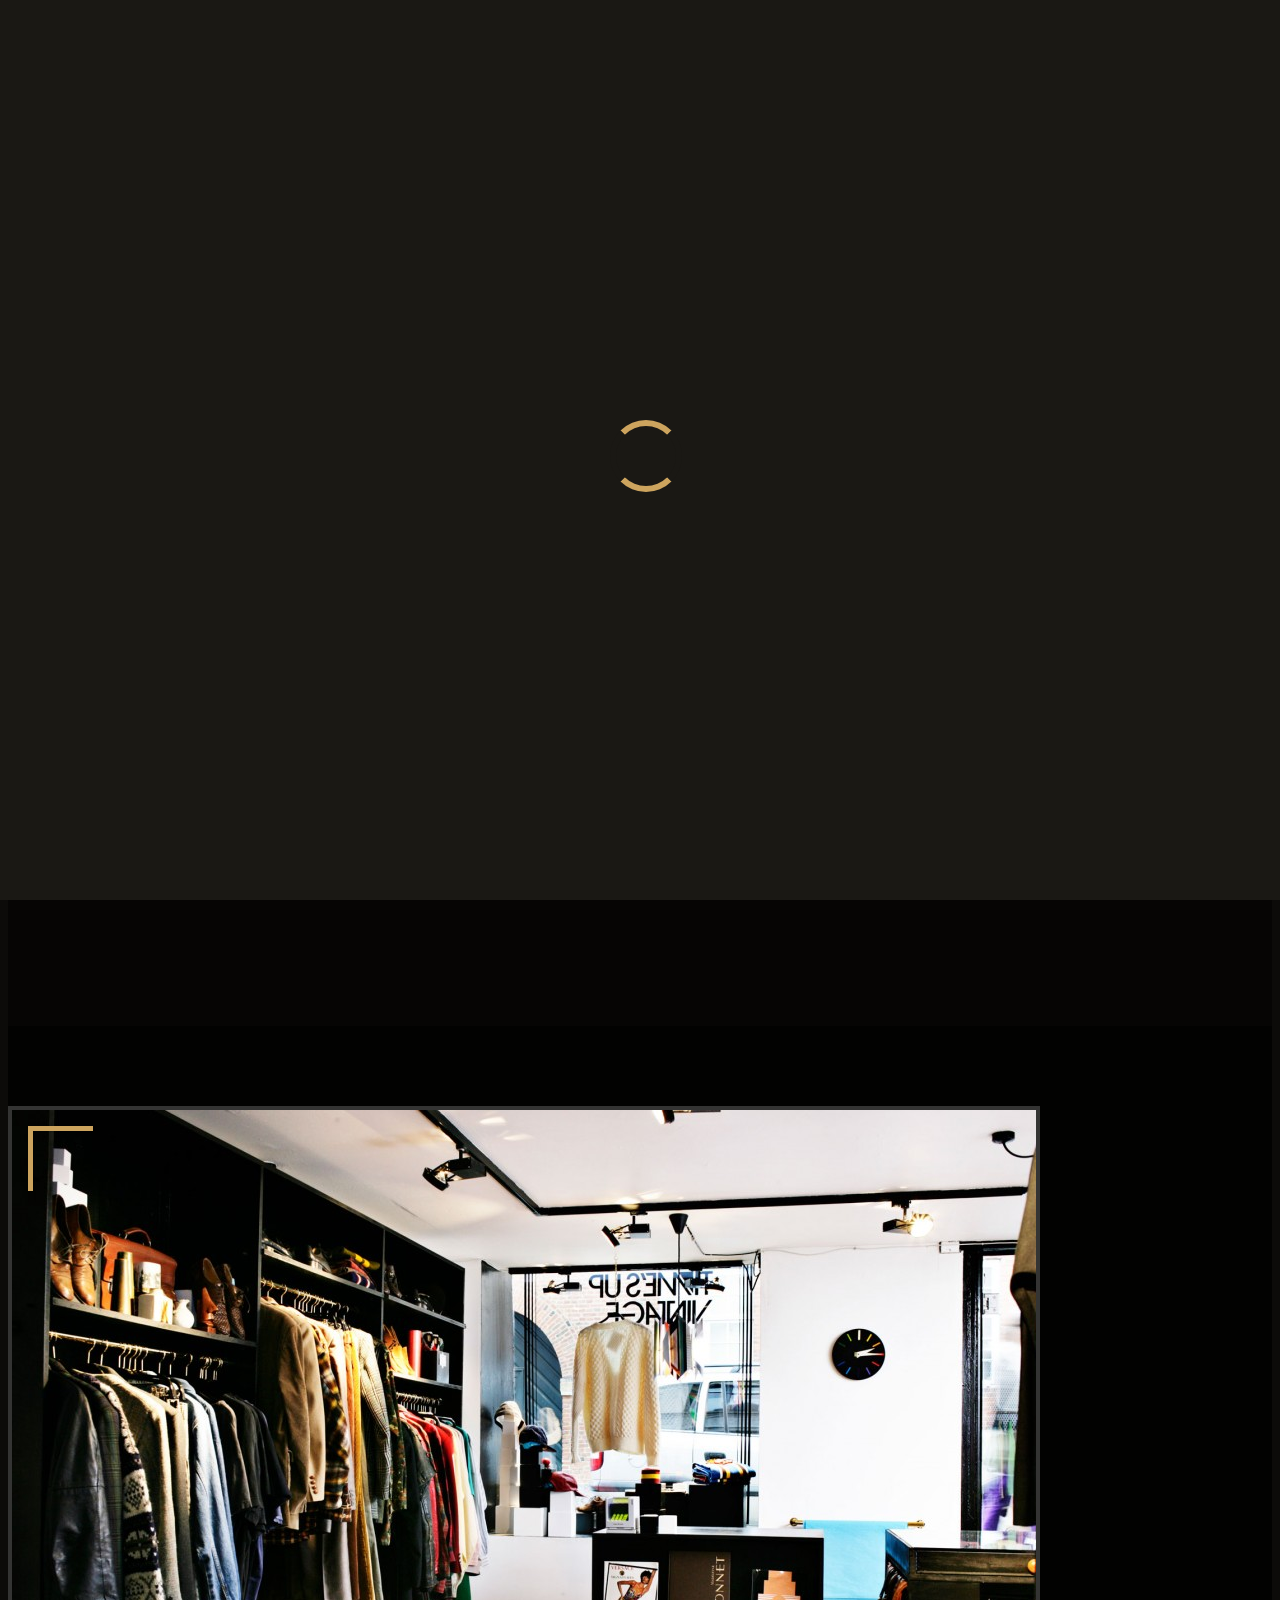
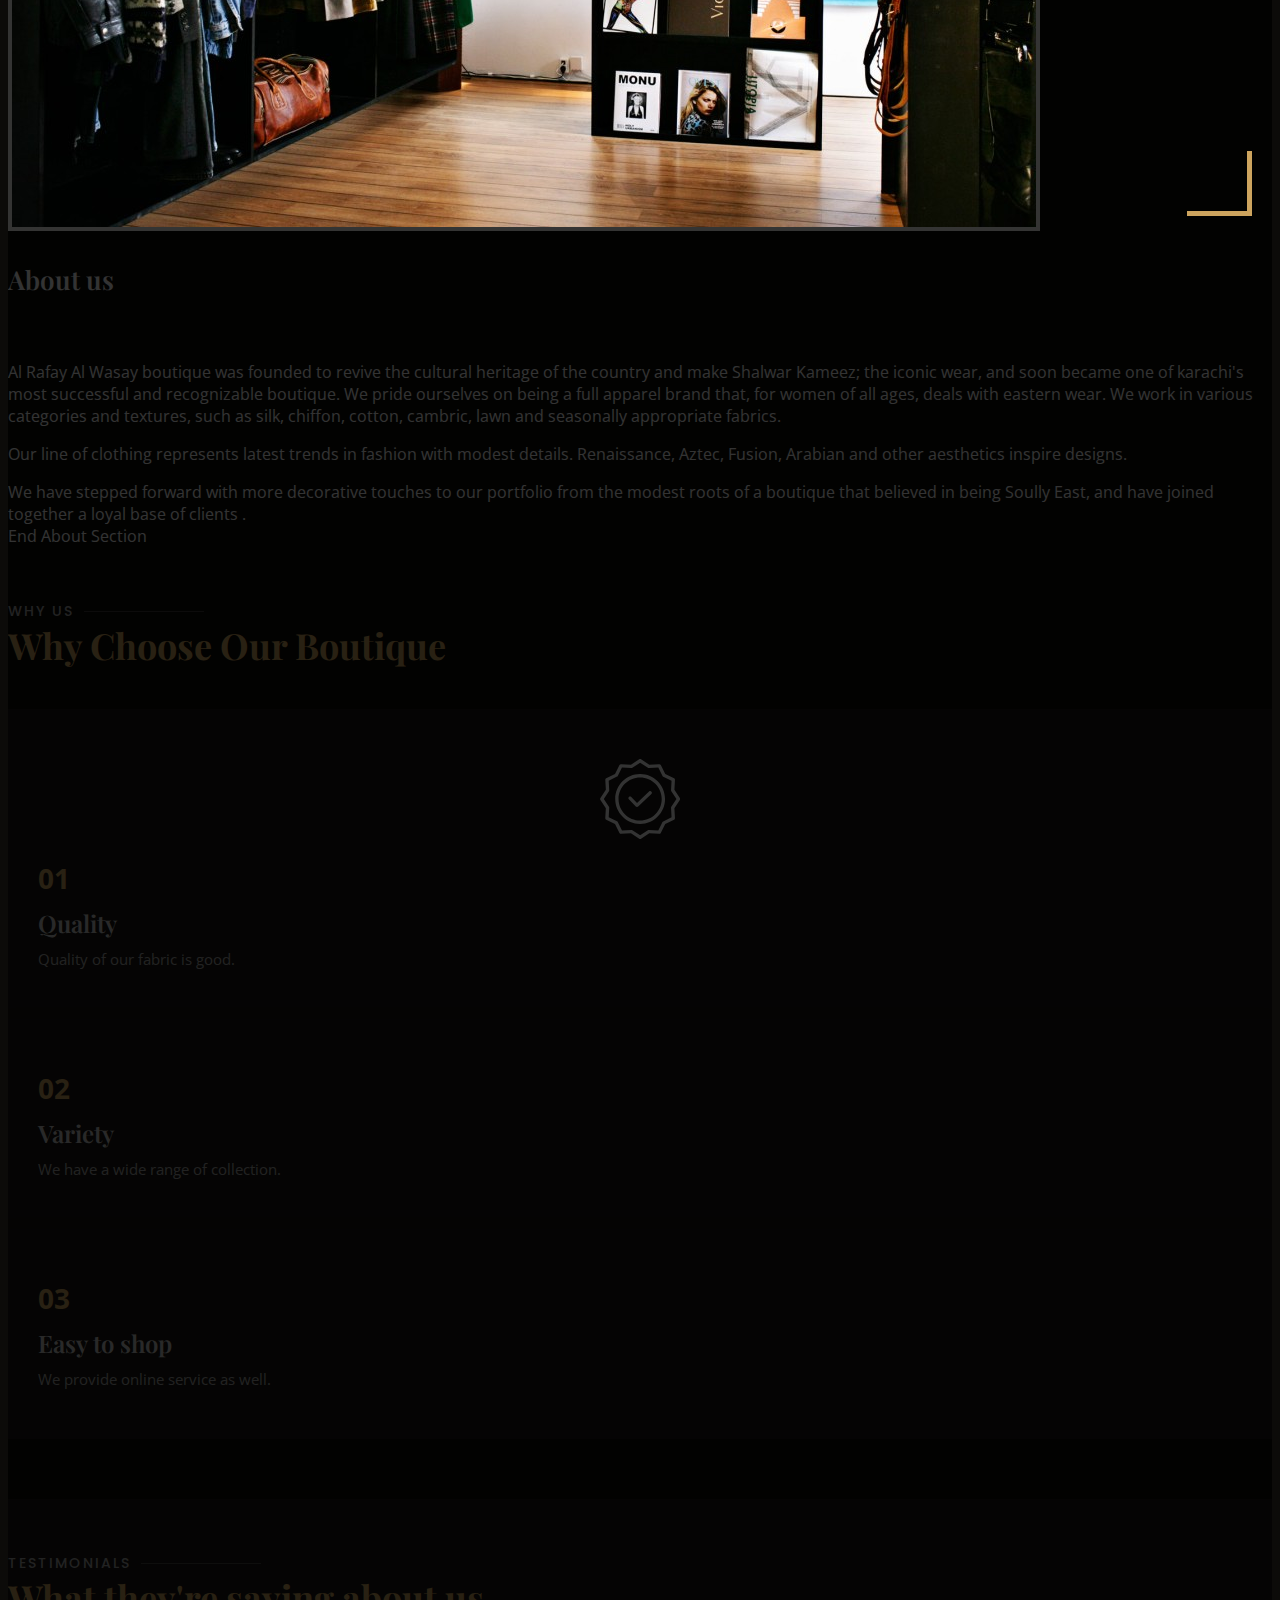
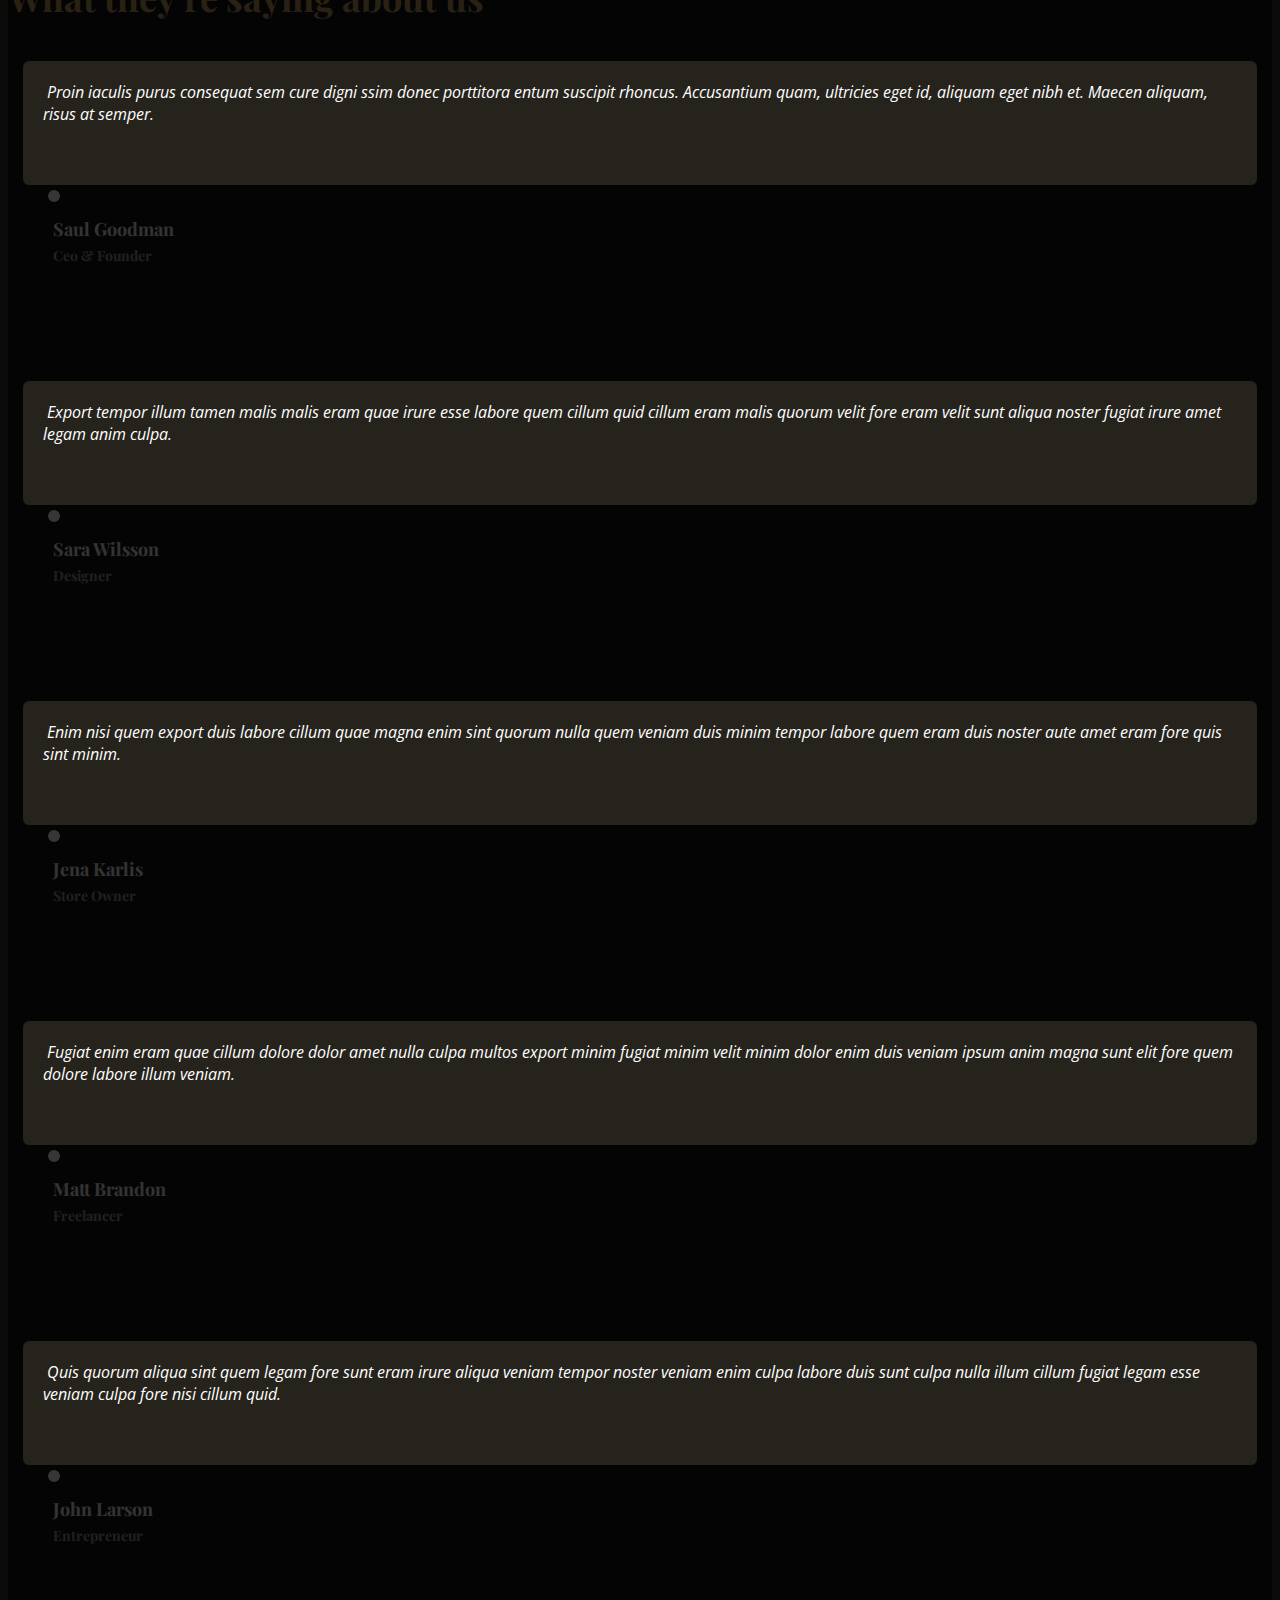
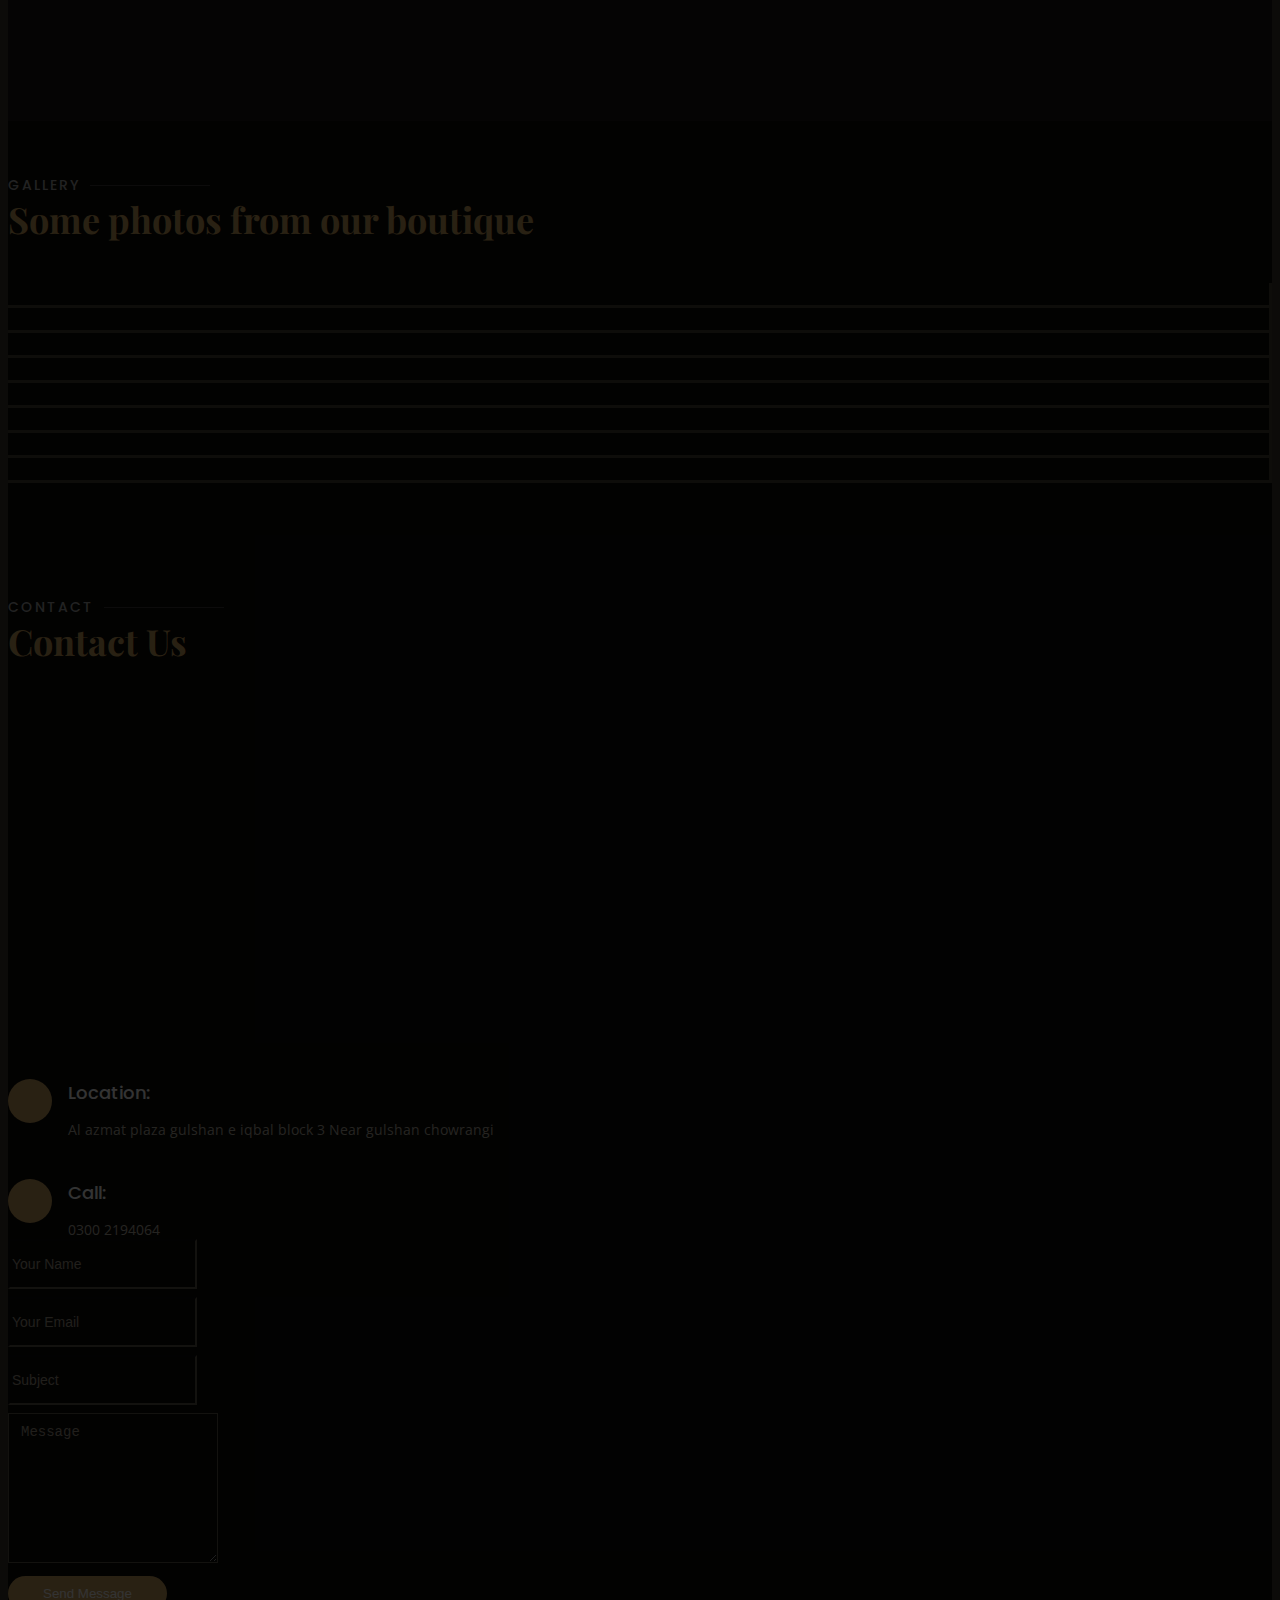
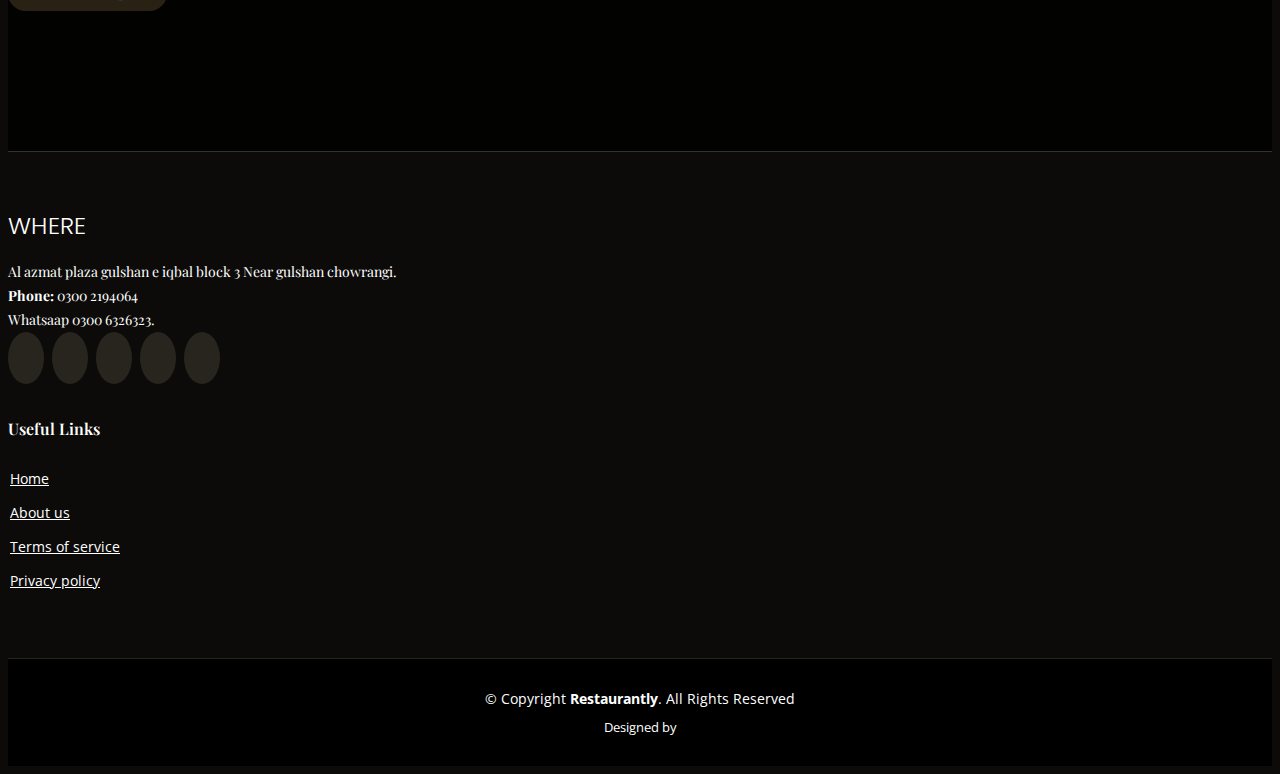
==== commit 0f33821b: "Merge pull request #1 from arafay26/master" ====
--- a/index.html
+++ b/index.html
@@ -42,9 +42,7 @@
     <div class="container d-flex">
       <div class="contact-info mr-auto">
         <i class="icofont-phone"></i> 0300 2194064
-
-<!--         <span class="d-none d-lg-inline-block"><i class="icofont-clock-time icofont-rotate-180"></i> Mon-Sat: 11:00 AM - 10:00 PM</span> -->
-
+        <span class="d-none d-lg-inline-block"><i class="icofont-clock-time icofont-rotate-180"></i> Mon-Sat: 11:00 AM - 10:00 PM</span>
       </div>
     </div>
   </div>
@@ -61,9 +59,7 @@
       <nav class="nav-menu d-none d-lg-block">
         <ul>
           <li class="active"><a href="index.html">Home</a></li>
-
           <li><a href="#about">About</a></li>
-
           <!-- <li><a href="#menu">Menu</a></li> -->
           <!-- <li><a href="#specials">Specials</a></li> -->
           <!-- <li><a href="#events">Events</a></li> -->
@@ -121,7 +117,7 @@
               <li><i class="icofont-check-circled"></i> Duis aute irure dolor in reprehenderit in voluptate velit.</li>
               <li><i class="icofont-check-circled"></i> Ullamco laboris nisi ut aliquip ex ea commodo consequat. Duis aute irure dolor in reprehenderit in voluptate trideta storacalaperda mastiro dolore eu fugiat nulla pariatur.</li>
             </ul> -->
-        
+                        
             <p>
                Al Rafay Al Wasay boutique was founded to revive the cultural heritage of the country and make Shalwar Kameez; the iconic wear, and soon became one of karachi's most successful and recognizable boutique.
               We pride ourselves on being a full apparel brand that, for women of all ages, deals with eastern wear. We work in various categories and textures, such as silk, chiffon, cotton, cambric, lawn and seasonally appropriate fabrics.
@@ -137,7 +133,8 @@
         </div>
 
       </div>
-    </section><!-- End About Section -->
+<!--     </section>  -->
+    End About Section
 
     <!-- ======= Why Us Section ======= -->
     <section id="why-us" class="why-us">
@@ -164,10 +161,6 @@
 
           <div class="col-lg-4 mt-4 mt-lg-0">
             <div class="box" data-aos="zoom-in" data-aos-delay="200">
-              <div class="custom_icons">
-                <img class="custom_icons" src="assets/icons/variety.svg"></img>
-                </div>
-
               <span>02</span>
               <h4>Variety</h4>
               <p>We have a wide range of collection. </p>
@@ -176,15 +169,9 @@
 
           <div class="col-lg-4 mt-4 mt-lg-0">
             <div class="box" data-aos="zoom-in" data-aos-delay="300">
-              <div class="custom_icons">
-                <img class="custom_icons" src="assets/icons/easy.svg"></img>
-  
-                </div>           
               <span>03</span>
               <h4> Easy to shop </h4>
-
               <p>We provide online service as well.</p>
-
             </div>
           </div>
 
@@ -308,7 +295,9 @@
         <!-- </div>
 
       </div> -->
-    <!-- </section> End Menu Section -->
+
+<!--     </section>  -->
+    <!-- End Menu Section -->
 
     <!-- ======= Specials Section ======= -->
     <!-- <section id="specials" class="specials">
@@ -552,64 +541,62 @@
           <div class="testimonial-item">
             <p>
               <i class="bx bxs-quote-alt-left quote-icon-left"></i>
-              Al Rafay Al Wasay boutique is outstanding,friendly service and perfect fittings. You will not find a better place for custom clothes!
+              Proin iaculis purus consequat sem cure digni ssim donec porttitora entum suscipit rhoncus. Accusantium quam, ultricies eget id, aliquam eget nibh et. Maecen aliquam, risus at semper.
               <i class="bx bxs-quote-alt-right quote-icon-right"></i>
             </p>
-            <!-- <img src="assets/img/testimonials/testimonials-1.jpg" class="testimonial-img" alt=""> -->
-            <img src="assets/icons/user-icon.svg" class="testimonial-img" alt="">
-            <h3>Ayesha Saleem</h3>
-            <h4>Student</h4>
+            <img src="assets/img/testimonials/testimonials-1.jpg" class="testimonial-img" alt="">
+            <h3>Saul Goodman</h3>
+            <h4>Ceo &amp; Founder</h4>
           </div>
 
           <div class="testimonial-item">
             <p>
               <i class="bx bxs-quote-alt-left quote-icon-left"></i>
-              Exceptional value and unparalleled customer service. I have been shopping with Al Rafay Al Wasay  for over 4 years and they have never let me down. I continue to refer friends and family to this great addition. They always go the extra mile for their customers.
+              Export tempor illum tamen malis malis eram quae irure esse labore quem cillum quid cillum eram malis quorum velit fore eram velit sunt aliqua noster fugiat irure amet legam anim culpa.
               <i class="bx bxs-quote-alt-right quote-icon-right"></i>
             </p>
-            <img src="assets/icons/user-icon.svg" class="testimonial-img" alt="">
-            <h3>Sara khan</h3>
+            <img src="assets/img/testimonials/testimonials-2.jpg" class="testimonial-img" alt="">
+            <h3>Sara Wilsson</h3>
             <h4>Designer</h4>
           </div>
 
           <div class="testimonial-item">
             <p>
               <i class="bx bxs-quote-alt-left quote-icon-left"></i>
-              Al Rafay Al Wasay boutique has top quality merchandise and service. The staff is very helpful and creates a friendly and comfortable environment for all customers. They also have the best prices around.
+              Enim nisi quem export duis labore cillum quae magna enim sint quorum nulla quem veniam duis minim tempor labore quem eram duis noster aute amet eram fore quis sint minim.
               <i class="bx bxs-quote-alt-right quote-icon-right"></i>
             </p>
-            <img src="assets/icons/user-icon.svg" class="testimonial-img" alt="">
-            <h3>Jamila Saeed</h3>
-            <h4>House Wife</h4>
+            <img src="assets/img/testimonials/testimonials-3.jpg" class="testimonial-img" alt="">
+            <h3>Jena Karlis</h3>
+            <h4>Store Owner</h4>
           </div>
 
           <div class="testimonial-item">
             <p>
               <i class="bx bxs-quote-alt-left quote-icon-left"></i>
-              I always find something great at Al Rafay Al Wasay. I am a designer and know fabrics, quality and style. I am lucky to have Al Rafay Al Wasay right in my town.
+              Fugiat enim eram quae cillum dolore dolor amet nulla culpa multos export minim fugiat minim velit minim dolor enim duis veniam ipsum anim magna sunt elit fore quem dolore labore illum veniam.
               <i class="bx bxs-quote-alt-right quote-icon-right"></i>
             </p>
-            <img src="assets/icons/user-icon.svg" class="testimonial-img" alt="">
-            <h3>Nabiha Uzair</h3>
-            <h4> Designer</h4>
+            <img src="assets/img/testimonials/testimonials-4.jpg" class="testimonial-img" alt="">
+            <h3>Matt Brandon</h3>
+            <h4>Freelancer</h4>
           </div>
 
           <div class="testimonial-item">
             <p>
               <i class="bx bxs-quote-alt-left quote-icon-left"></i>
-              I have 4 daughters and many nieces who all have been to Al Rafay Al Wasay for family gathering and weddings and the staff of Al Rafay Al Wasay is best. No brand else even comes close. The people who work at Al Rafay Al Wasay take very good care of their customers from picking out a suit, to alterations. I would never think to go anywhere else. Keep up the great work!!!
+              Quis quorum aliqua sint quem legam fore sunt eram irure aliqua veniam tempor noster veniam enim culpa labore duis sunt culpa nulla illum cillum fugiat legam esse veniam culpa fore nisi cillum quid.
               <i class="bx bxs-quote-alt-right quote-icon-right"></i>
             </p>
-            <img src="assets/icons/user-icon.svg" class="testimonial-img" alt="">
-            <h3>Minal Fatima</h3>
-            <h4>House Wife</h4>
+            <img src="assets/img/testimonials/testimonials-5.jpg" class="testimonial-img" alt="">
+            <h3>John Larson</h3>
+            <h4>Entrepreneur</h4>
           </div>
 
         </div>
 
       </div>
     </section><!-- End Testimonials Section -->
-
 
     <!-- ======= Gallery Section ======= -->
     <section id="gallery" class="gallery">
@@ -776,10 +763,10 @@
       </div>
 
       <div data-aos="fade-up">
-      <div class="mapouter">
-        <div class="gmap_canvas">
-          <iframe width="100%" height="350" id="gmap_canvas" src="https://maps.google.com/maps?q=Al%20azmat%20plaza%20gulshan%20e%20iqbal%20block%203%20Near%20gulshan%20chowrangi&t=&z=13&ie=UTF8&iwloc=&output=embed" frameborder="0" scrolling="no" marginheight="0" marginwidth="0"></iframe>
-        </div>
+        <div class="mapouter">
+          <div class="gmap_canvas">
+            <iframe width="100%" height="350" frameborder="0" scrolling="no" marginheight="0" marginwidth="0" src="https://maps.google.com/maps?width=800&amp;height=400&amp;hl=en&amp;q=Mirza Cng Station&amp;t=&amp;z=16&amp;ie=UTF8&amp;iwloc=B&amp;output=embed"></iframe>
+          </div>
         </div>
       </div>
 
@@ -792,8 +779,7 @@
               <div class="address">
                 <i class="icofont-google-map"></i>
                 <h4>Location:</h4>
-                <p>Al Azmat Plaza Gulshan e Iqbal Block 3 Near Gulshan Chowrangi</p>
-
+                <p>Al azmat plaza gulshan e iqbal block 3 Near gulshan chowrangi</p>
               </div>
 
               <!-- <div class="open-hours">
@@ -869,9 +855,7 @@
             <div class="footer-info">
               <h3>Where</h3>
               <p>
-
-                Al Azmat Plaza Gulshan e Iqbal Block 3 Near Gulshan Chowrangi.<br>
-
+                Al azmat plaza gulshan e iqbal block 3 Near gulshan chowrangi.<br>
                 <strong>Phone:</strong> 0300 2194064 <br> Whatsaap 0300 6326323.<br>
                 <!-- <strong>Email:</strong> info@example.com<br> -->
               </p>
@@ -889,15 +873,10 @@
             <h4>Useful Links</h4>
             <ul>
               <li><i class="bx bx-chevron-right"></i> <a href="#">Home</a></li>
-              <li><i class="bx bx-chevron-right"></i> <a href="#">About</a></li>
+              <li><i class="bx bx-chevron-right"></i> <a href="#">About us</a></li>
               <!-- <li><i class="bx bx-chevron-right"></i> <a href="#">Services</a></li> -->
-
-              <li><i class="bx bx-chevron-right"></i> <a href="#">Gallery</a></li>
-              <li><i class="bx bx-chevron-right"></i> <a href="#">Contact</a></li>
-
               <li><i class="bx bx-chevron-right"></i> <a href="#">Terms of service</a></li>
               <li><i class="bx bx-chevron-right"></i> <a href="#">Privacy policy</a></li>
-
             </ul>
           </div>
 
@@ -935,7 +914,6 @@
         <!-- Licensing information: https://bootstrapmade.com/license/ -->
         <!-- Purchase the pro version with working PHP/AJAX contact form: https://bootstrapmade.com/restaurantly-restaurant-template/ -->
         Designed by</a>
-
       </div>
     </div>
   </footer><!-- End Footer -->
@@ -958,4 +936,4 @@
 
 </body>
 
-</html>+</html>
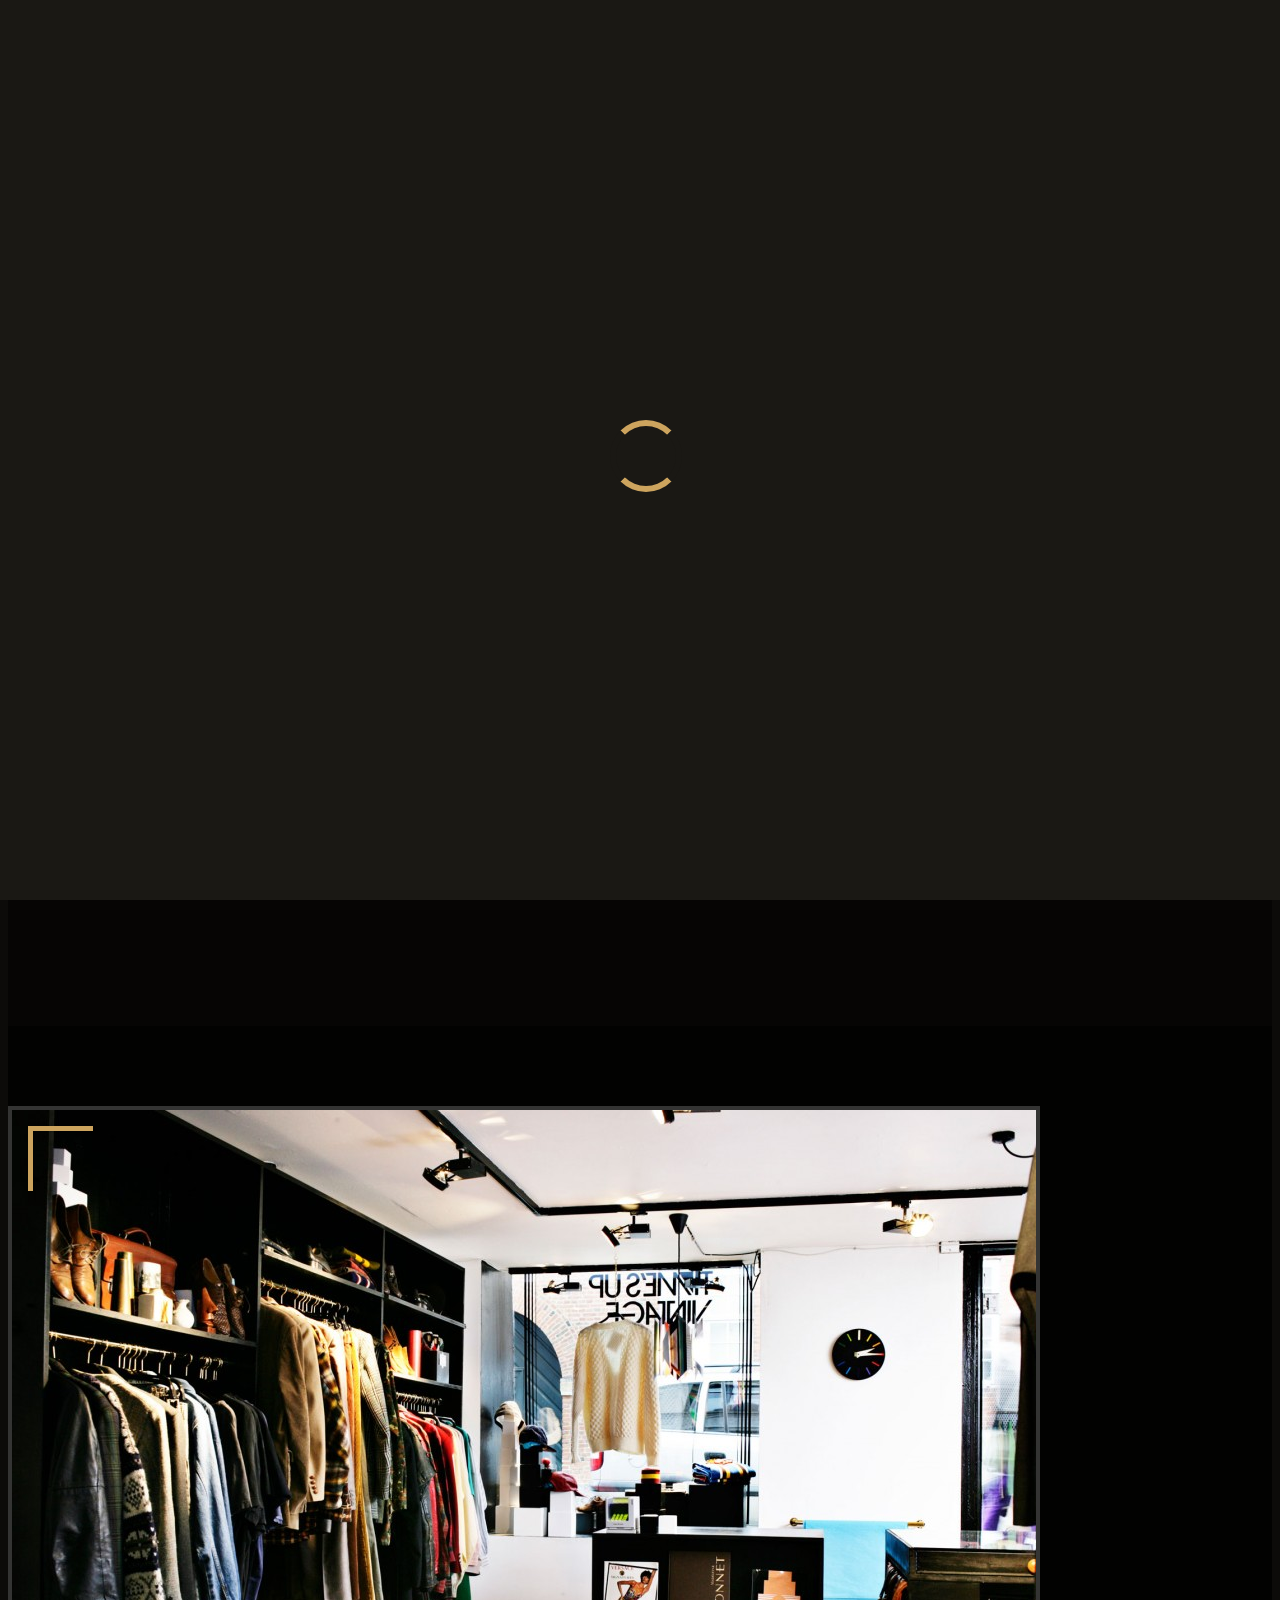
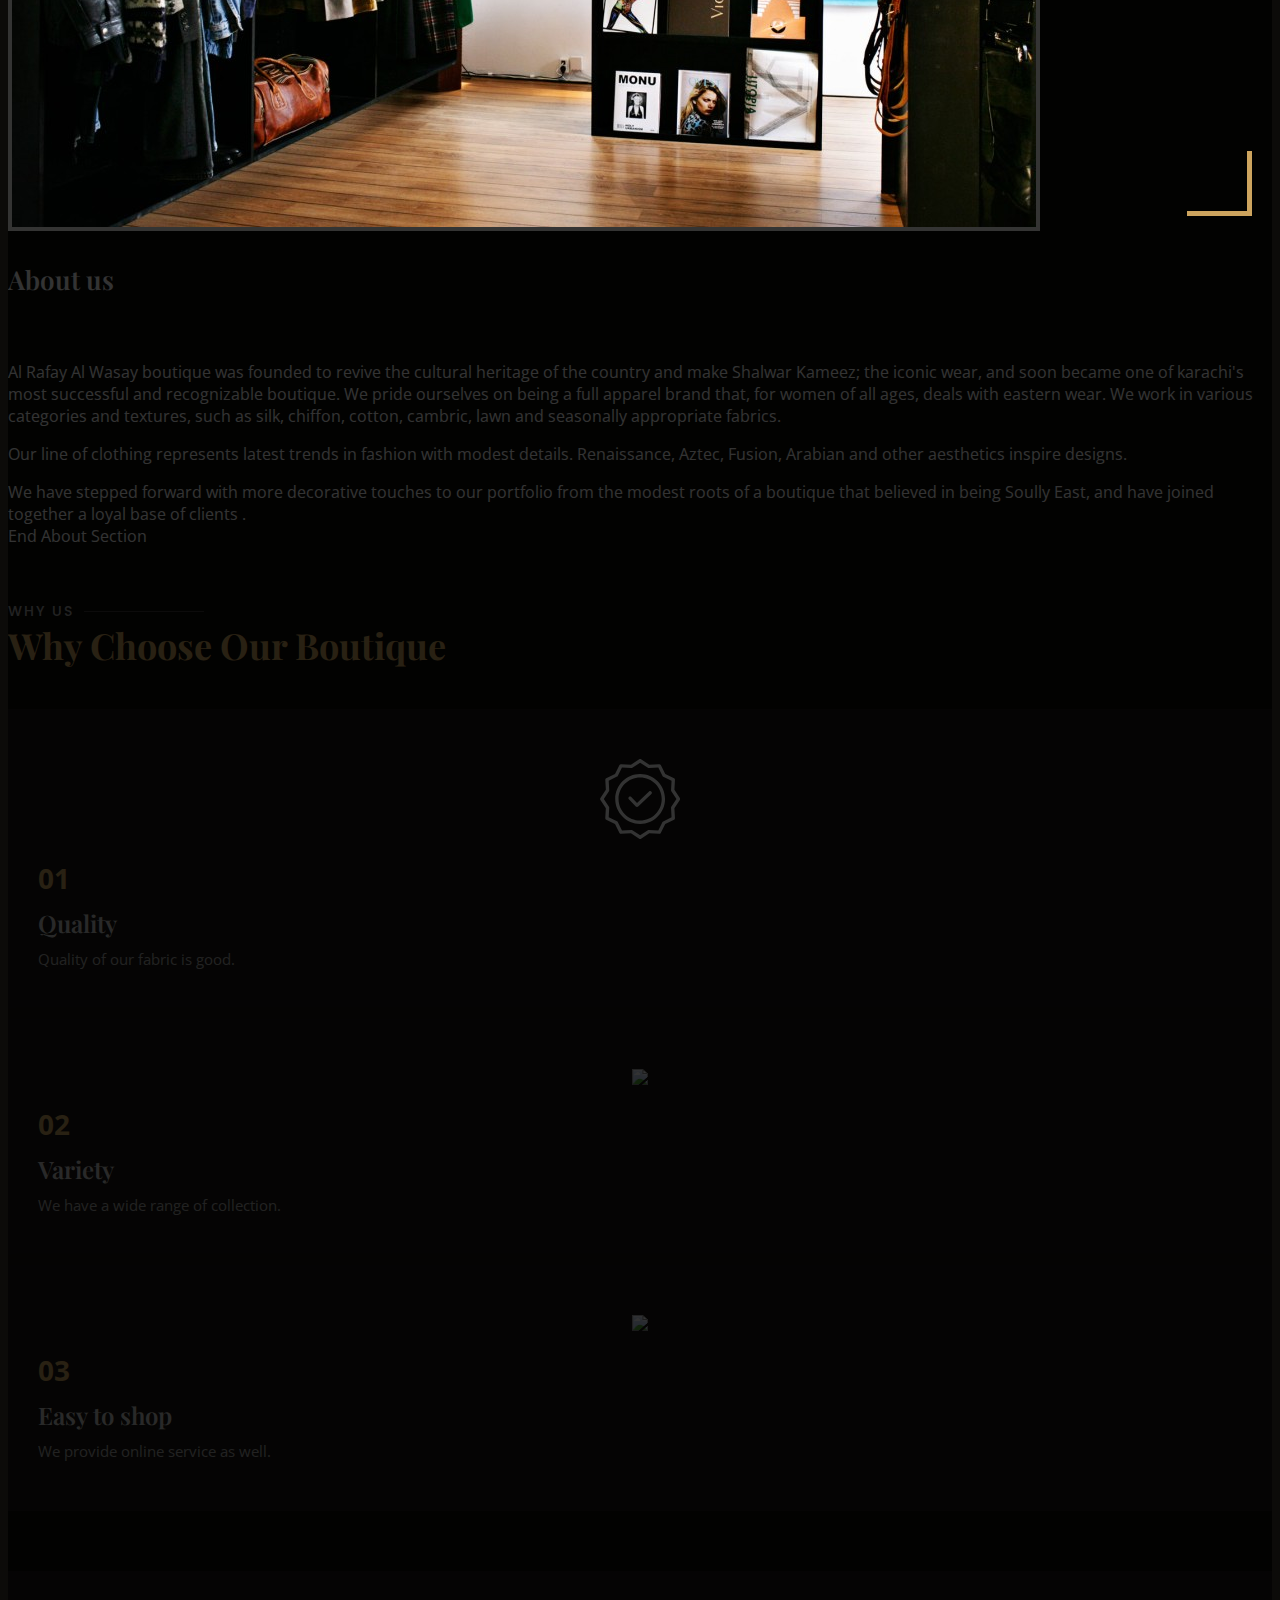
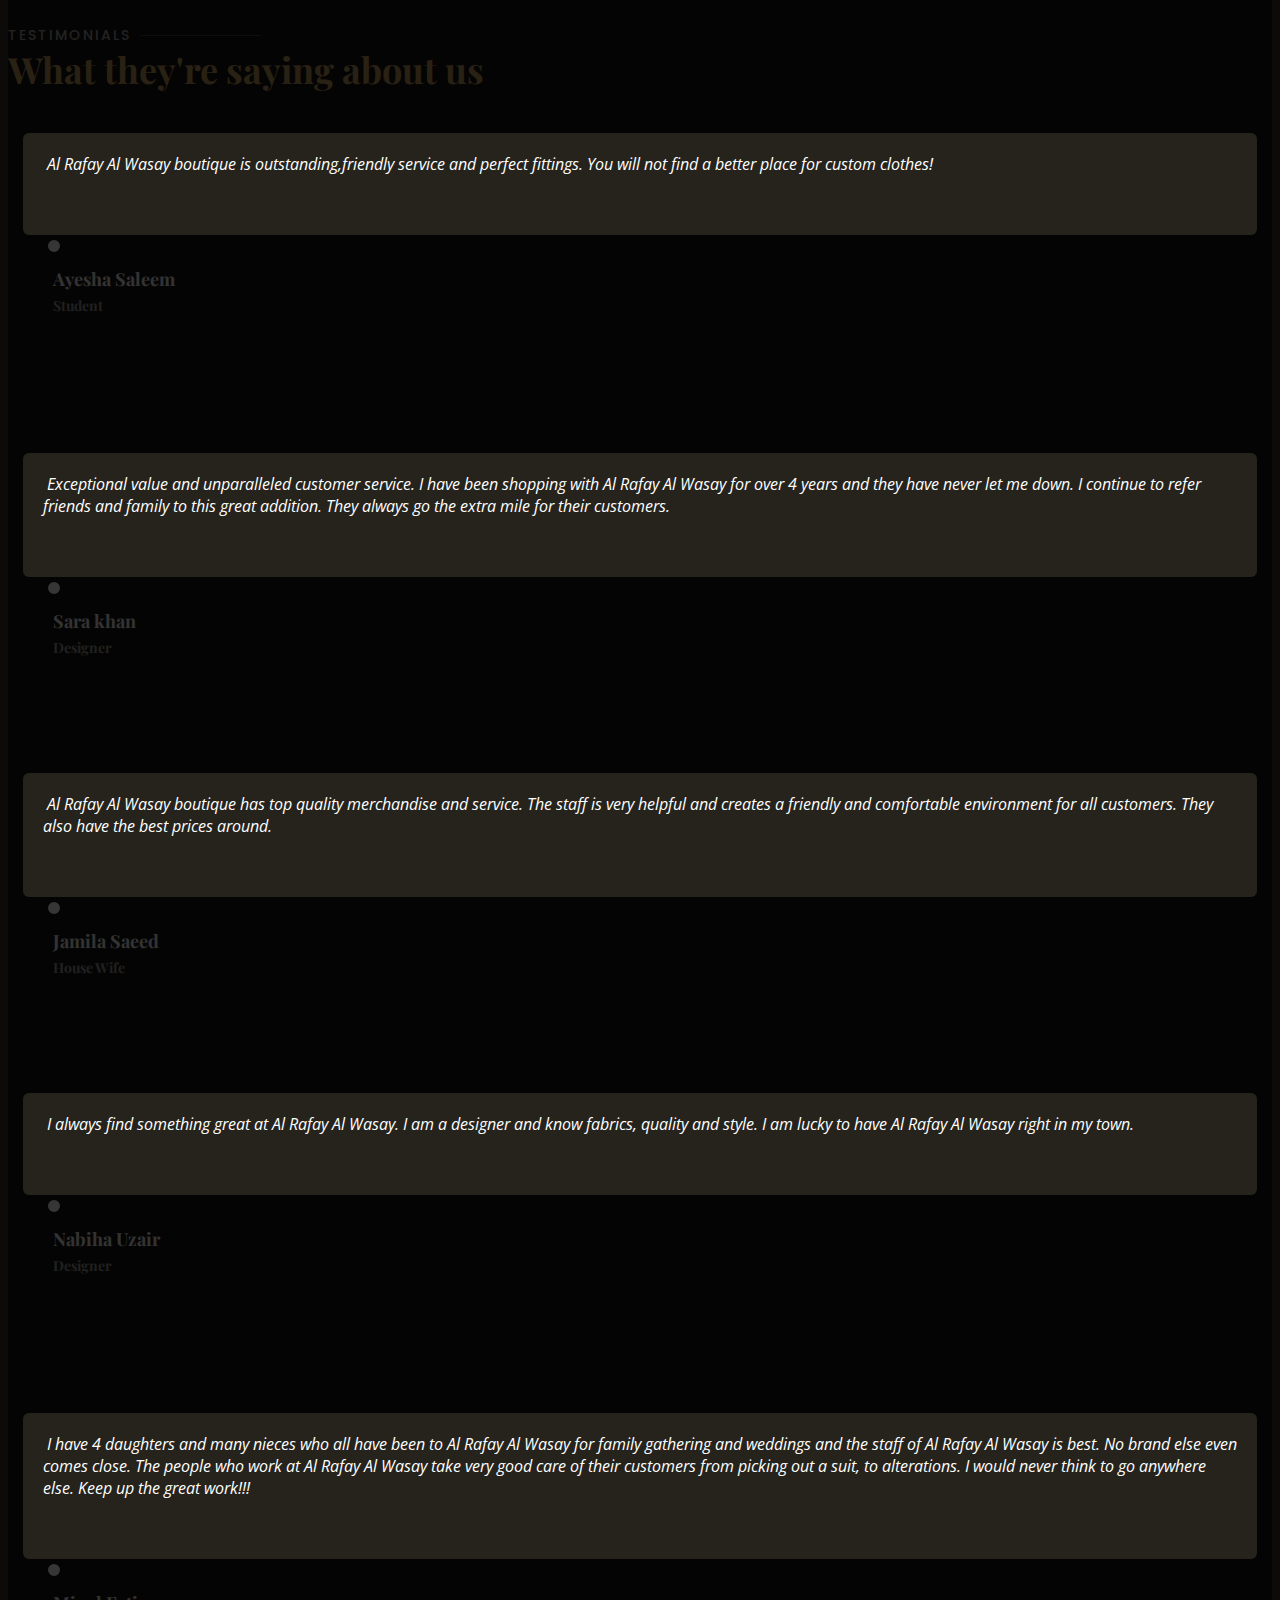
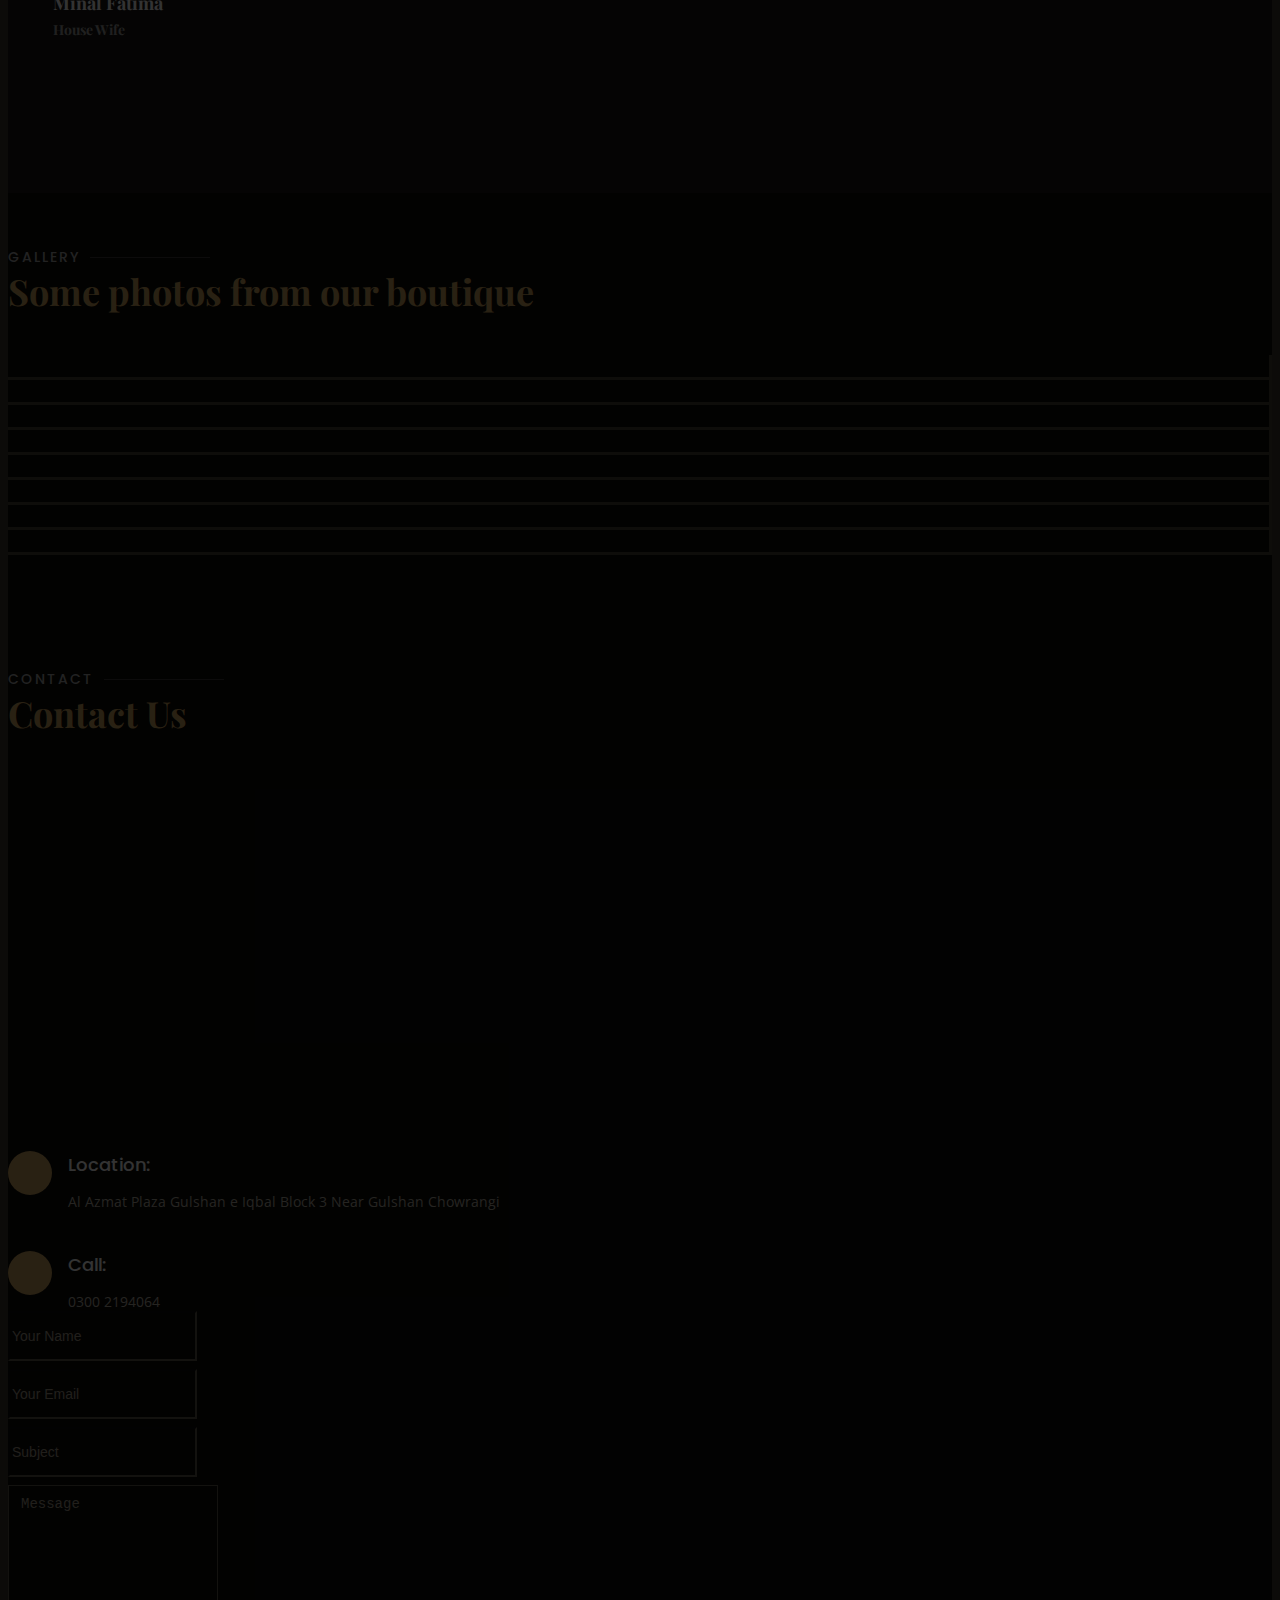
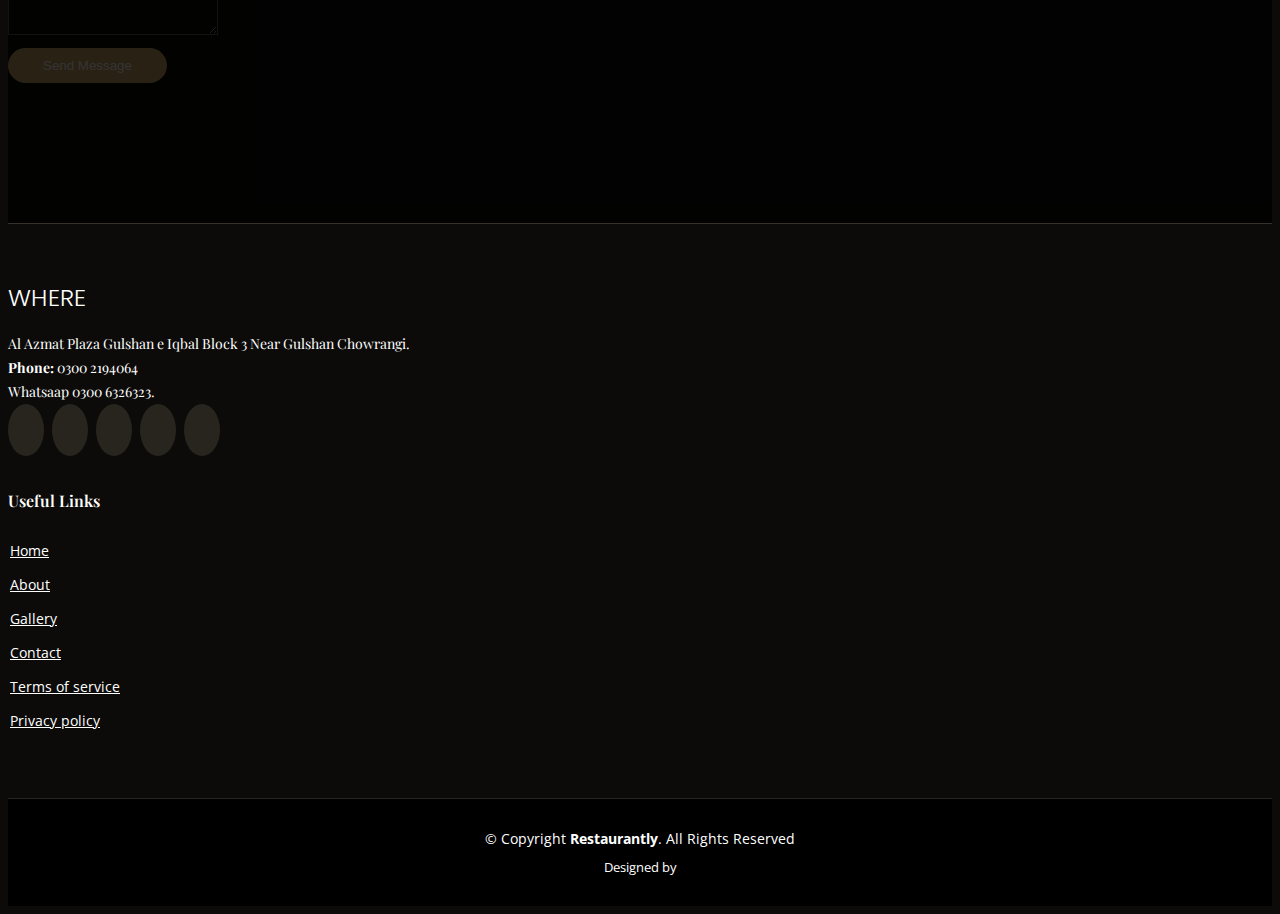
==== commit 915b232a: "Merge pull request #5 from uzair123-ai/master" ====
--- a/index.html
+++ b/index.html
@@ -42,7 +42,9 @@
     <div class="container d-flex">
       <div class="contact-info mr-auto">
         <i class="icofont-phone"></i> 0300 2194064
-        <span class="d-none d-lg-inline-block"><i class="icofont-clock-time icofont-rotate-180"></i> Mon-Sat: 11:00 AM - 10:00 PM</span>
+
+<!--         <span class="d-none d-lg-inline-block"><i class="icofont-clock-time icofont-rotate-180"></i> Mon-Sat: 11:00 AM - 10:00 PM</span> -->
+
       </div>
     </div>
   </div>
@@ -59,7 +61,9 @@
       <nav class="nav-menu d-none d-lg-block">
         <ul>
           <li class="active"><a href="index.html">Home</a></li>
+
           <li><a href="#about">About</a></li>
+
           <!-- <li><a href="#menu">Menu</a></li> -->
           <!-- <li><a href="#specials">Specials</a></li> -->
           <!-- <li><a href="#events">Events</a></li> -->
@@ -117,7 +121,7 @@
               <li><i class="icofont-check-circled"></i> Duis aute irure dolor in reprehenderit in voluptate velit.</li>
               <li><i class="icofont-check-circled"></i> Ullamco laboris nisi ut aliquip ex ea commodo consequat. Duis aute irure dolor in reprehenderit in voluptate trideta storacalaperda mastiro dolore eu fugiat nulla pariatur.</li>
             </ul> -->
-                        
+        
             <p>
                Al Rafay Al Wasay boutique was founded to revive the cultural heritage of the country and make Shalwar Kameez; the iconic wear, and soon became one of karachi's most successful and recognizable boutique.
               We pride ourselves on being a full apparel brand that, for women of all ages, deals with eastern wear. We work in various categories and textures, such as silk, chiffon, cotton, cambric, lawn and seasonally appropriate fabrics.
@@ -161,6 +165,10 @@
 
           <div class="col-lg-4 mt-4 mt-lg-0">
             <div class="box" data-aos="zoom-in" data-aos-delay="200">
+              <div class="custom_icons">
+                <img class="custom_icons" src="assets/icons/variety.svg"></img>
+                </div>
+
               <span>02</span>
               <h4>Variety</h4>
               <p>We have a wide range of collection. </p>
@@ -169,9 +177,15 @@
 
           <div class="col-lg-4 mt-4 mt-lg-0">
             <div class="box" data-aos="zoom-in" data-aos-delay="300">
+              <div class="custom_icons">
+                <img class="custom_icons" src="assets/icons/easy.svg"></img>
+  
+                </div>           
               <span>03</span>
               <h4> Easy to shop </h4>
+
               <p>We provide online service as well.</p>
+
             </div>
           </div>
 
@@ -541,62 +555,64 @@
           <div class="testimonial-item">
             <p>
               <i class="bx bxs-quote-alt-left quote-icon-left"></i>
-              Proin iaculis purus consequat sem cure digni ssim donec porttitora entum suscipit rhoncus. Accusantium quam, ultricies eget id, aliquam eget nibh et. Maecen aliquam, risus at semper.
+              Al Rafay Al Wasay boutique is outstanding,friendly service and perfect fittings. You will not find a better place for custom clothes!
               <i class="bx bxs-quote-alt-right quote-icon-right"></i>
             </p>
-            <img src="assets/img/testimonials/testimonials-1.jpg" class="testimonial-img" alt="">
-            <h3>Saul Goodman</h3>
-            <h4>Ceo &amp; Founder</h4>
+            <!-- <img src="assets/img/testimonials/testimonials-1.jpg" class="testimonial-img" alt=""> -->
+            <img src="assets/icons/user-icon.svg" class="testimonial-img" alt="">
+            <h3>Ayesha Saleem</h3>
+            <h4>Student</h4>
           </div>
 
           <div class="testimonial-item">
             <p>
               <i class="bx bxs-quote-alt-left quote-icon-left"></i>
-              Export tempor illum tamen malis malis eram quae irure esse labore quem cillum quid cillum eram malis quorum velit fore eram velit sunt aliqua noster fugiat irure amet legam anim culpa.
+              Exceptional value and unparalleled customer service. I have been shopping with Al Rafay Al Wasay  for over 4 years and they have never let me down. I continue to refer friends and family to this great addition. They always go the extra mile for their customers.
               <i class="bx bxs-quote-alt-right quote-icon-right"></i>
             </p>
-            <img src="assets/img/testimonials/testimonials-2.jpg" class="testimonial-img" alt="">
-            <h3>Sara Wilsson</h3>
+            <img src="assets/icons/user-icon.svg" class="testimonial-img" alt="">
+            <h3>Sara khan</h3>
             <h4>Designer</h4>
           </div>
 
           <div class="testimonial-item">
             <p>
               <i class="bx bxs-quote-alt-left quote-icon-left"></i>
-              Enim nisi quem export duis labore cillum quae magna enim sint quorum nulla quem veniam duis minim tempor labore quem eram duis noster aute amet eram fore quis sint minim.
+              Al Rafay Al Wasay boutique has top quality merchandise and service. The staff is very helpful and creates a friendly and comfortable environment for all customers. They also have the best prices around.
               <i class="bx bxs-quote-alt-right quote-icon-right"></i>
             </p>
-            <img src="assets/img/testimonials/testimonials-3.jpg" class="testimonial-img" alt="">
-            <h3>Jena Karlis</h3>
-            <h4>Store Owner</h4>
+            <img src="assets/icons/user-icon.svg" class="testimonial-img" alt="">
+            <h3>Jamila Saeed</h3>
+            <h4>House Wife</h4>
           </div>
 
           <div class="testimonial-item">
             <p>
               <i class="bx bxs-quote-alt-left quote-icon-left"></i>
-              Fugiat enim eram quae cillum dolore dolor amet nulla culpa multos export minim fugiat minim velit minim dolor enim duis veniam ipsum anim magna sunt elit fore quem dolore labore illum veniam.
+              I always find something great at Al Rafay Al Wasay. I am a designer and know fabrics, quality and style. I am lucky to have Al Rafay Al Wasay right in my town.
               <i class="bx bxs-quote-alt-right quote-icon-right"></i>
             </p>
-            <img src="assets/img/testimonials/testimonials-4.jpg" class="testimonial-img" alt="">
-            <h3>Matt Brandon</h3>
-            <h4>Freelancer</h4>
+            <img src="assets/icons/user-icon.svg" class="testimonial-img" alt="">
+            <h3>Nabiha Uzair</h3>
+            <h4> Designer</h4>
           </div>
 
           <div class="testimonial-item">
             <p>
               <i class="bx bxs-quote-alt-left quote-icon-left"></i>
-              Quis quorum aliqua sint quem legam fore sunt eram irure aliqua veniam tempor noster veniam enim culpa labore duis sunt culpa nulla illum cillum fugiat legam esse veniam culpa fore nisi cillum quid.
+              I have 4 daughters and many nieces who all have been to Al Rafay Al Wasay for family gathering and weddings and the staff of Al Rafay Al Wasay is best. No brand else even comes close. The people who work at Al Rafay Al Wasay take very good care of their customers from picking out a suit, to alterations. I would never think to go anywhere else. Keep up the great work!!!
               <i class="bx bxs-quote-alt-right quote-icon-right"></i>
             </p>
-            <img src="assets/img/testimonials/testimonials-5.jpg" class="testimonial-img" alt="">
-            <h3>John Larson</h3>
-            <h4>Entrepreneur</h4>
+            <img src="assets/icons/user-icon.svg" class="testimonial-img" alt="">
+            <h3>Minal Fatima</h3>
+            <h4>House Wife</h4>
           </div>
 
         </div>
 
       </div>
     </section><!-- End Testimonials Section -->
+
 
     <!-- ======= Gallery Section ======= -->
     <section id="gallery" class="gallery">
@@ -763,10 +779,10 @@
       </div>
 
       <div data-aos="fade-up">
-        <div class="mapouter">
-          <div class="gmap_canvas">
-            <iframe width="100%" height="350" frameborder="0" scrolling="no" marginheight="0" marginwidth="0" src="https://maps.google.com/maps?width=800&amp;height=400&amp;hl=en&amp;q=Mirza Cng Station&amp;t=&amp;z=16&amp;ie=UTF8&amp;iwloc=B&amp;output=embed"></iframe>
-          </div>
+      <div class="mapouter">
+        <div class="gmap_canvas">
+          <iframe width="100%" height="350" id="gmap_canvas" src="https://maps.google.com/maps?q=Al%20azmat%20plaza%20gulshan%20e%20iqbal%20block%203%20Near%20gulshan%20chowrangi&t=&z=13&ie=UTF8&iwloc=&output=embed" frameborder="0" scrolling="no" marginheight="0" marginwidth="0"></iframe>
+        </div>
         </div>
       </div>
 
@@ -779,7 +795,8 @@
               <div class="address">
                 <i class="icofont-google-map"></i>
                 <h4>Location:</h4>
-                <p>Al azmat plaza gulshan e iqbal block 3 Near gulshan chowrangi</p>
+                <p>Al Azmat Plaza Gulshan e Iqbal Block 3 Near Gulshan Chowrangi</p>
+
               </div>
 
               <!-- <div class="open-hours">
@@ -855,7 +872,9 @@
             <div class="footer-info">
               <h3>Where</h3>
               <p>
-                Al azmat plaza gulshan e iqbal block 3 Near gulshan chowrangi.<br>
+
+                Al Azmat Plaza Gulshan e Iqbal Block 3 Near Gulshan Chowrangi.<br>
+
                 <strong>Phone:</strong> 0300 2194064 <br> Whatsaap 0300 6326323.<br>
                 <!-- <strong>Email:</strong> info@example.com<br> -->
               </p>
@@ -873,10 +892,15 @@
             <h4>Useful Links</h4>
             <ul>
               <li><i class="bx bx-chevron-right"></i> <a href="#">Home</a></li>
-              <li><i class="bx bx-chevron-right"></i> <a href="#">About us</a></li>
+              <li><i class="bx bx-chevron-right"></i> <a href="#">About</a></li>
               <!-- <li><i class="bx bx-chevron-right"></i> <a href="#">Services</a></li> -->
+
+              <li><i class="bx bx-chevron-right"></i> <a href="#">Gallery</a></li>
+              <li><i class="bx bx-chevron-right"></i> <a href="#">Contact</a></li>
+
               <li><i class="bx bx-chevron-right"></i> <a href="#">Terms of service</a></li>
               <li><i class="bx bx-chevron-right"></i> <a href="#">Privacy policy</a></li>
+
             </ul>
           </div>
 
@@ -914,6 +938,7 @@
         <!-- Licensing information: https://bootstrapmade.com/license/ -->
         <!-- Purchase the pro version with working PHP/AJAX contact form: https://bootstrapmade.com/restaurantly-restaurant-template/ -->
         Designed by</a>
+
       </div>
     </div>
   </footer><!-- End Footer -->
@@ -936,4 +961,4 @@
 
 </body>
 
-</html>
+</html>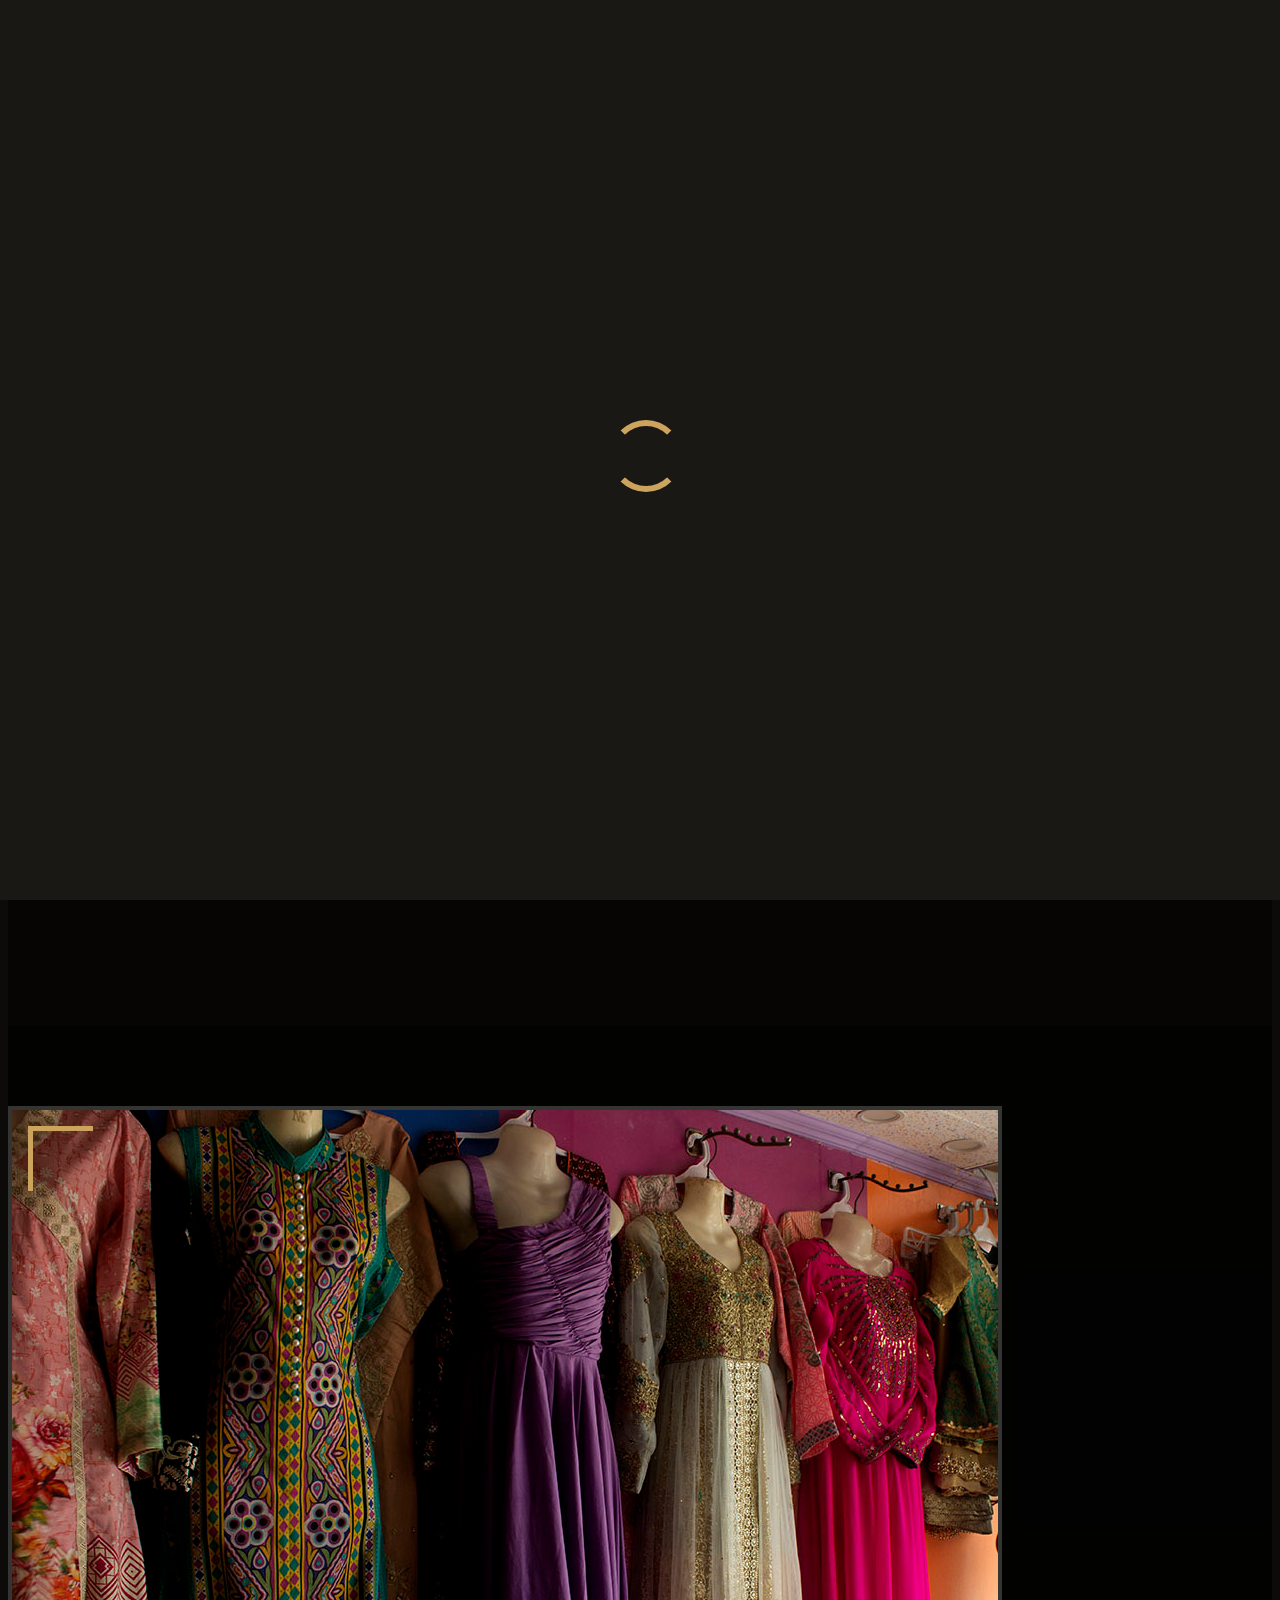
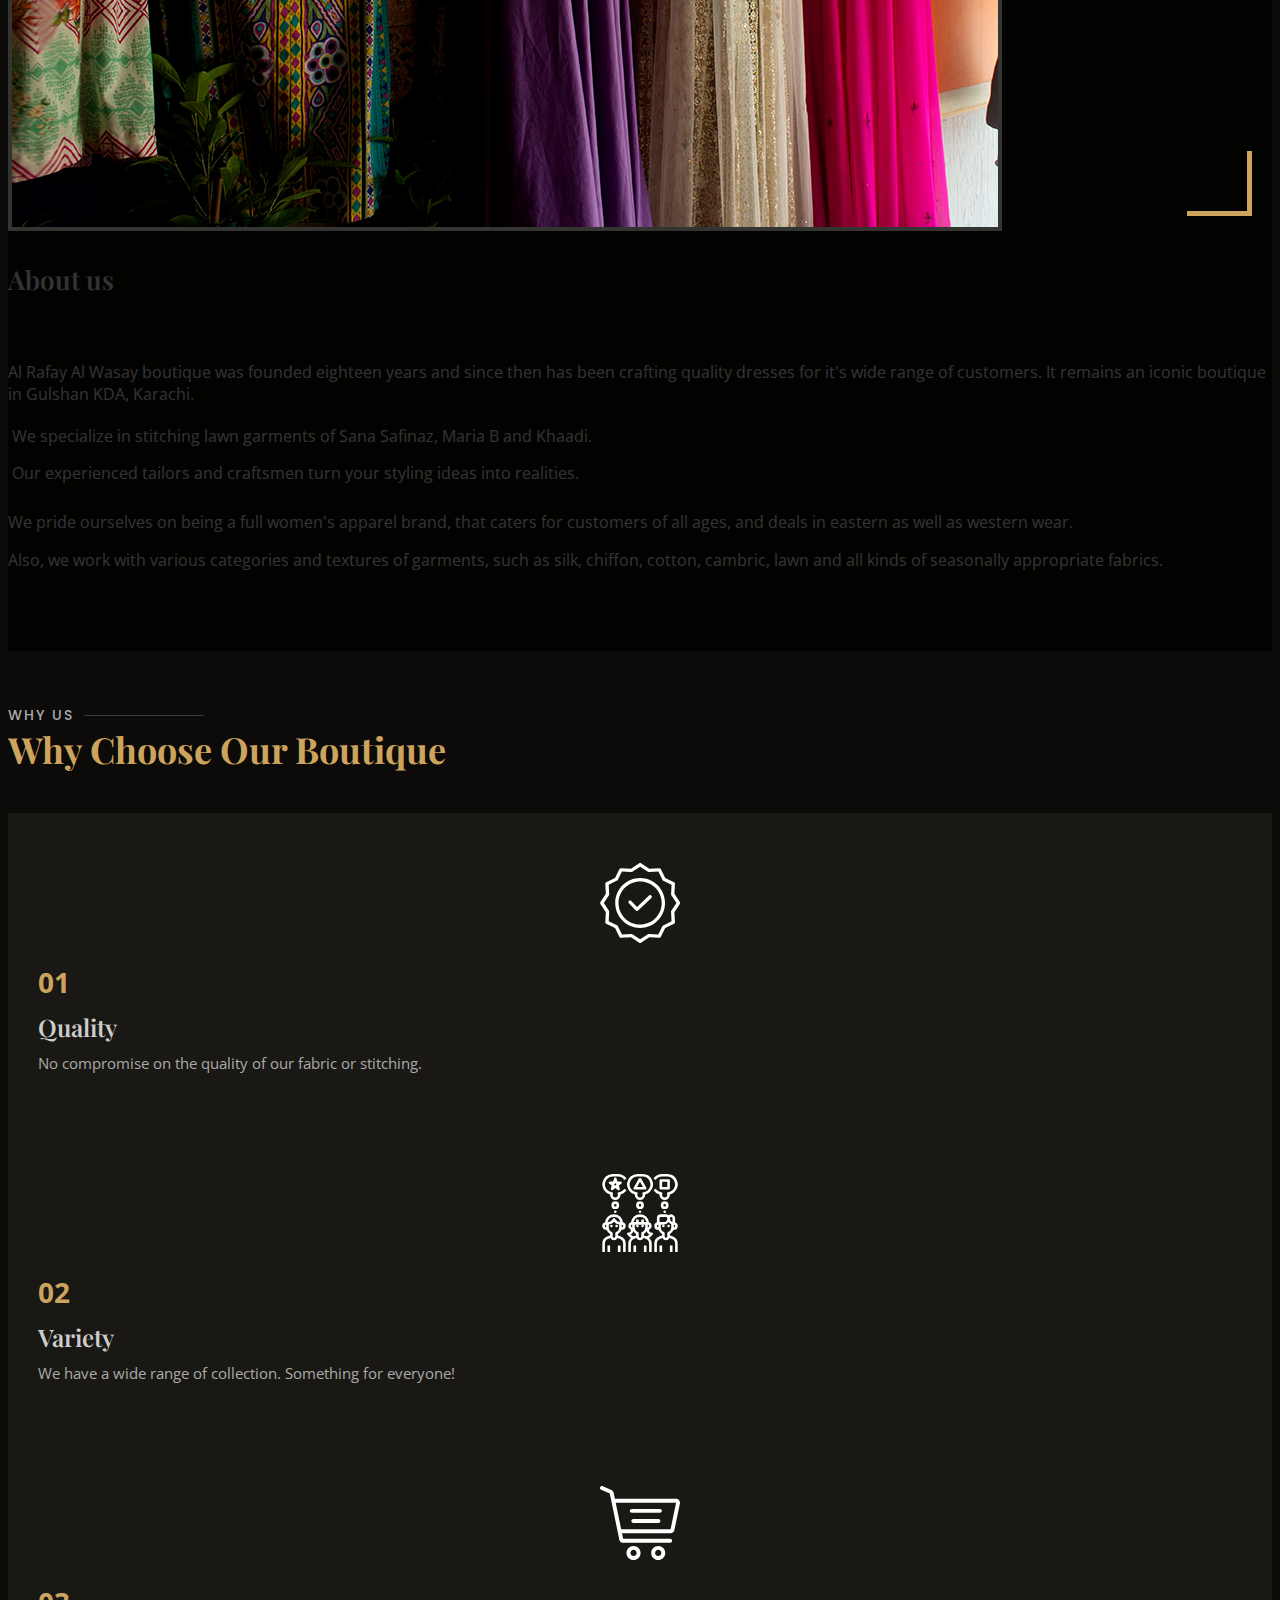
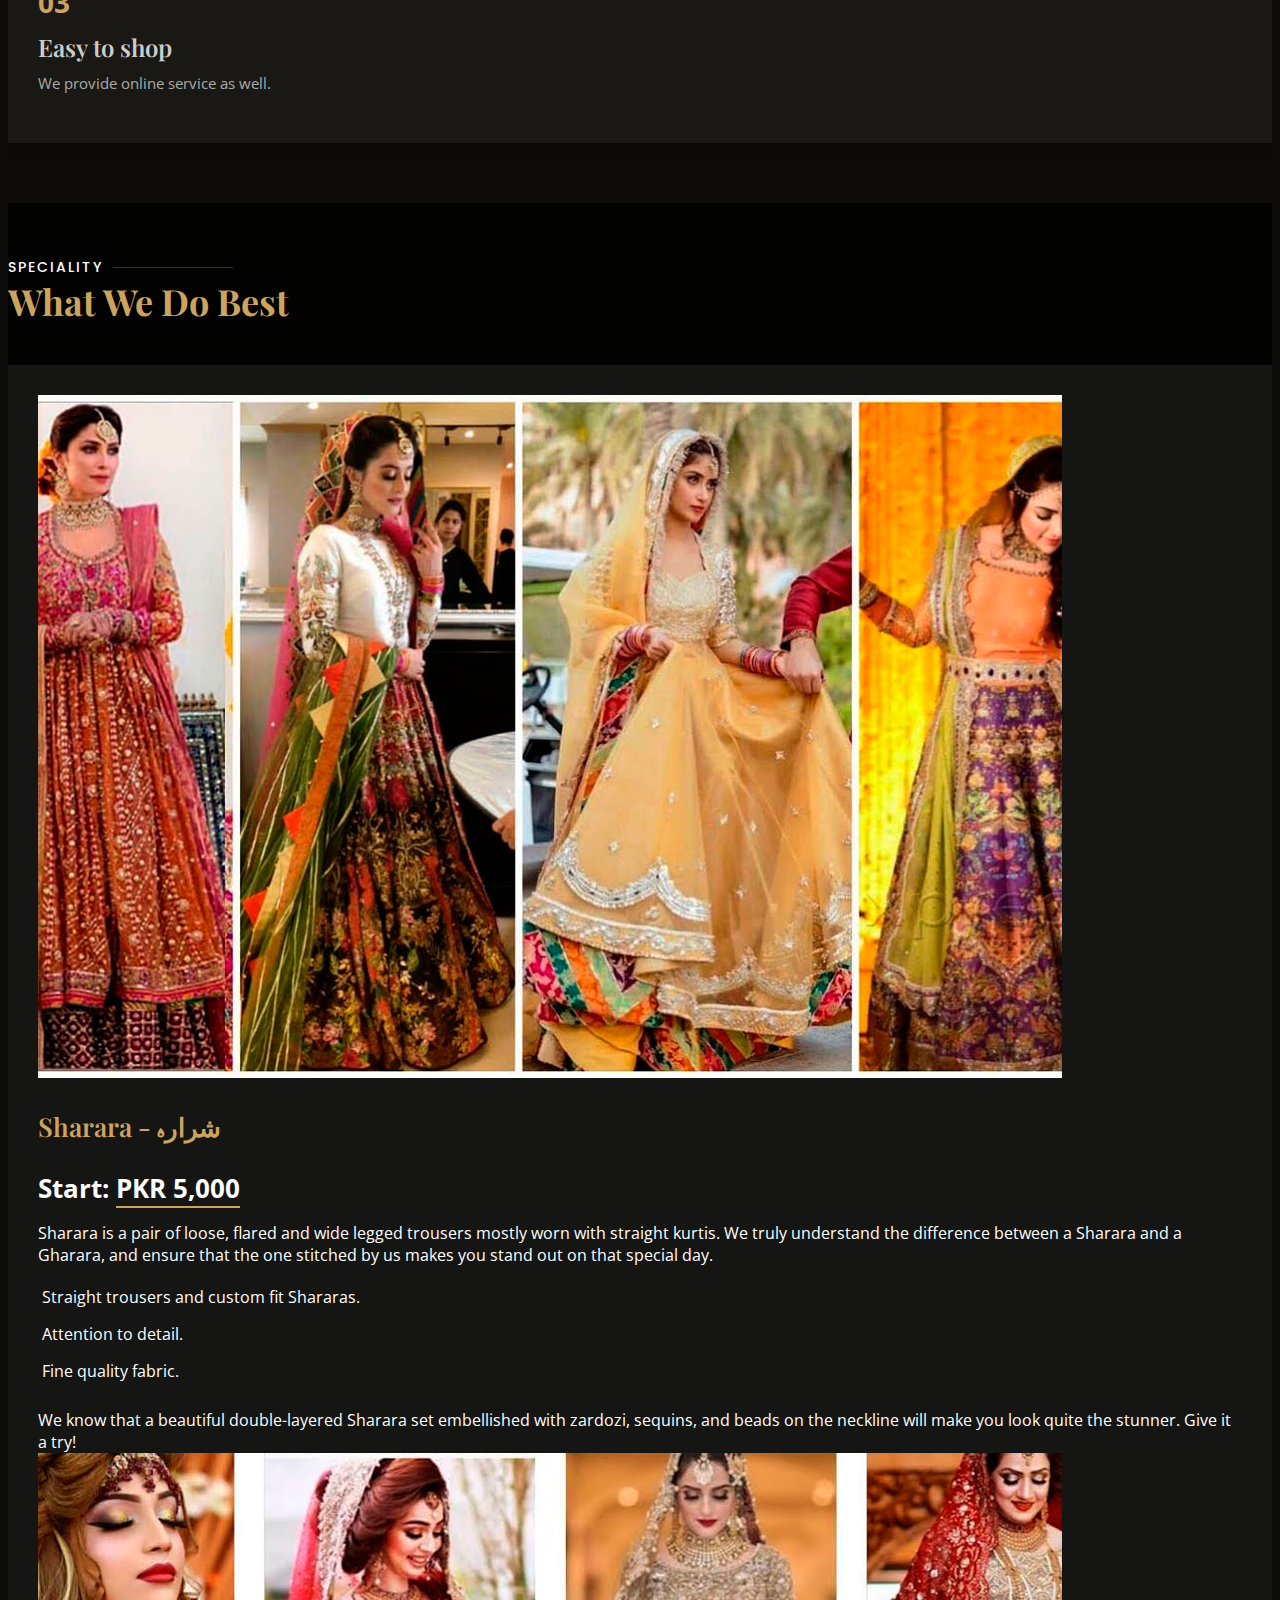
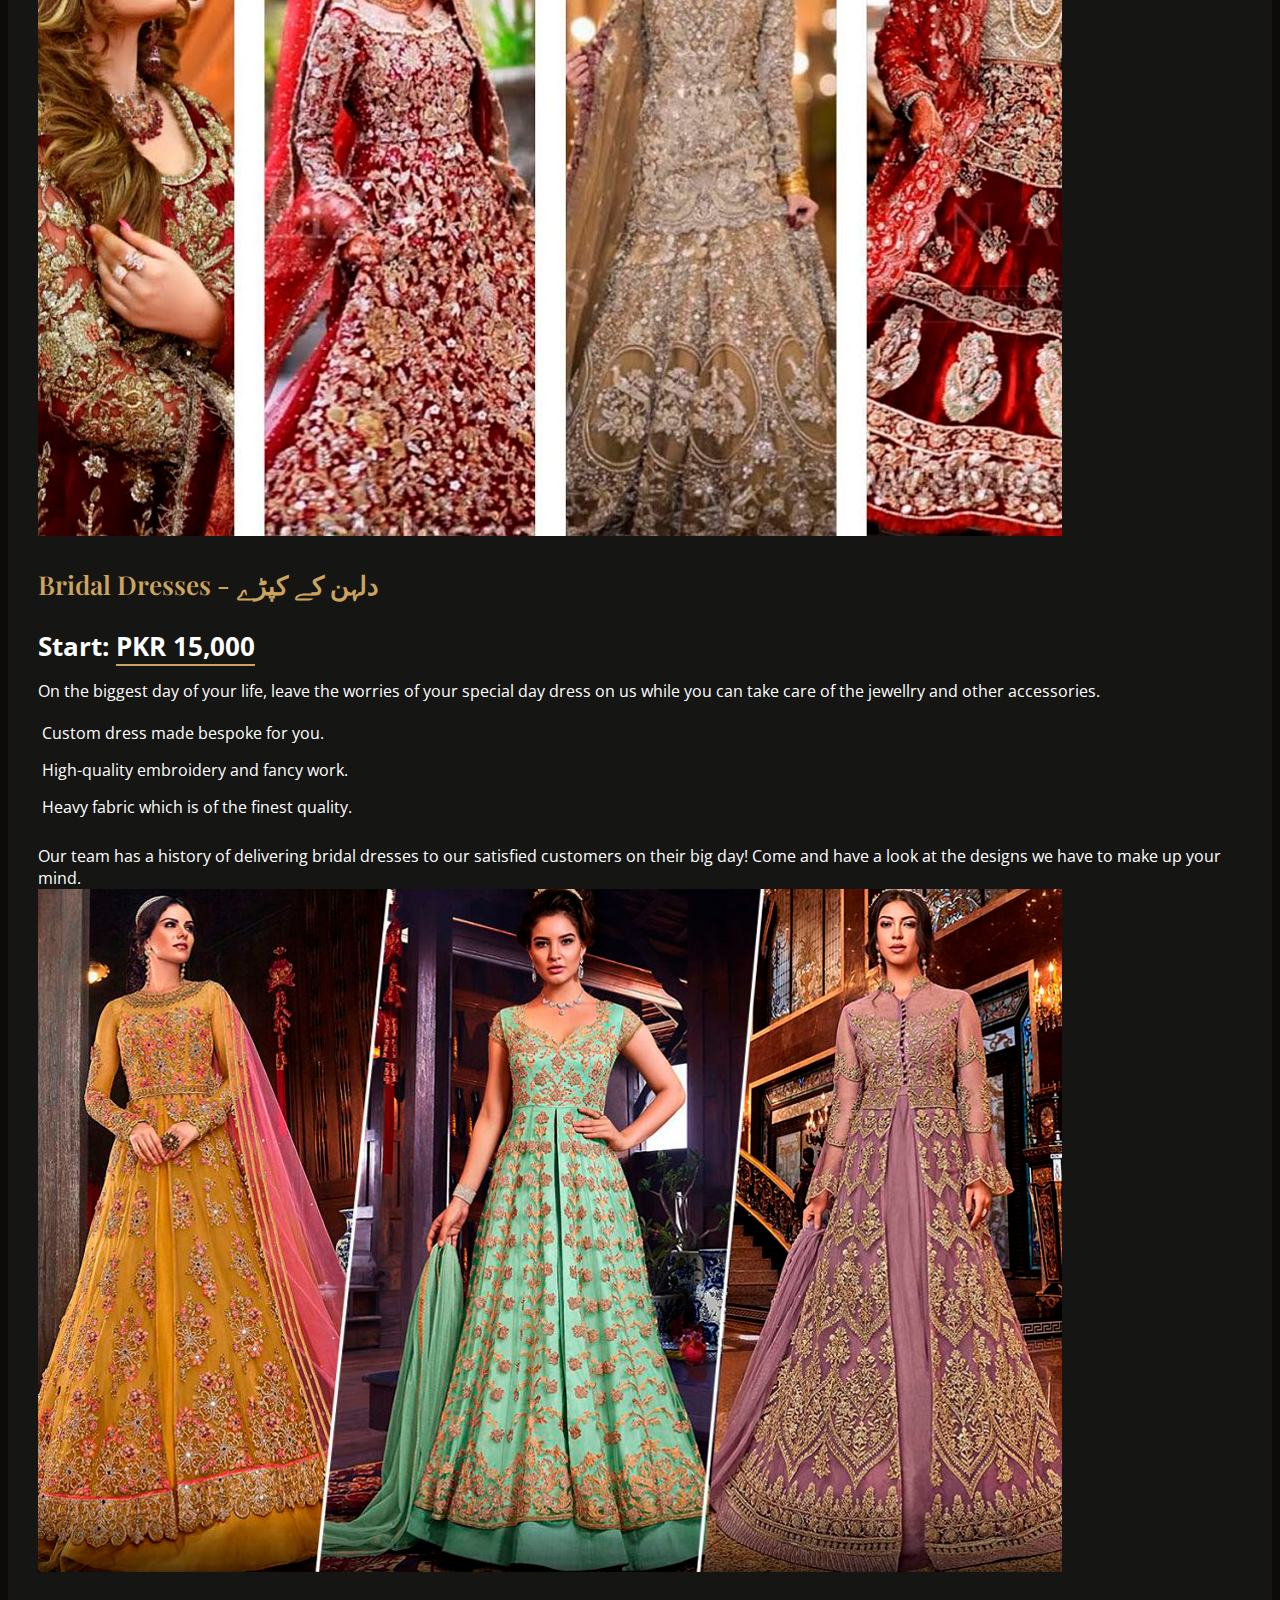
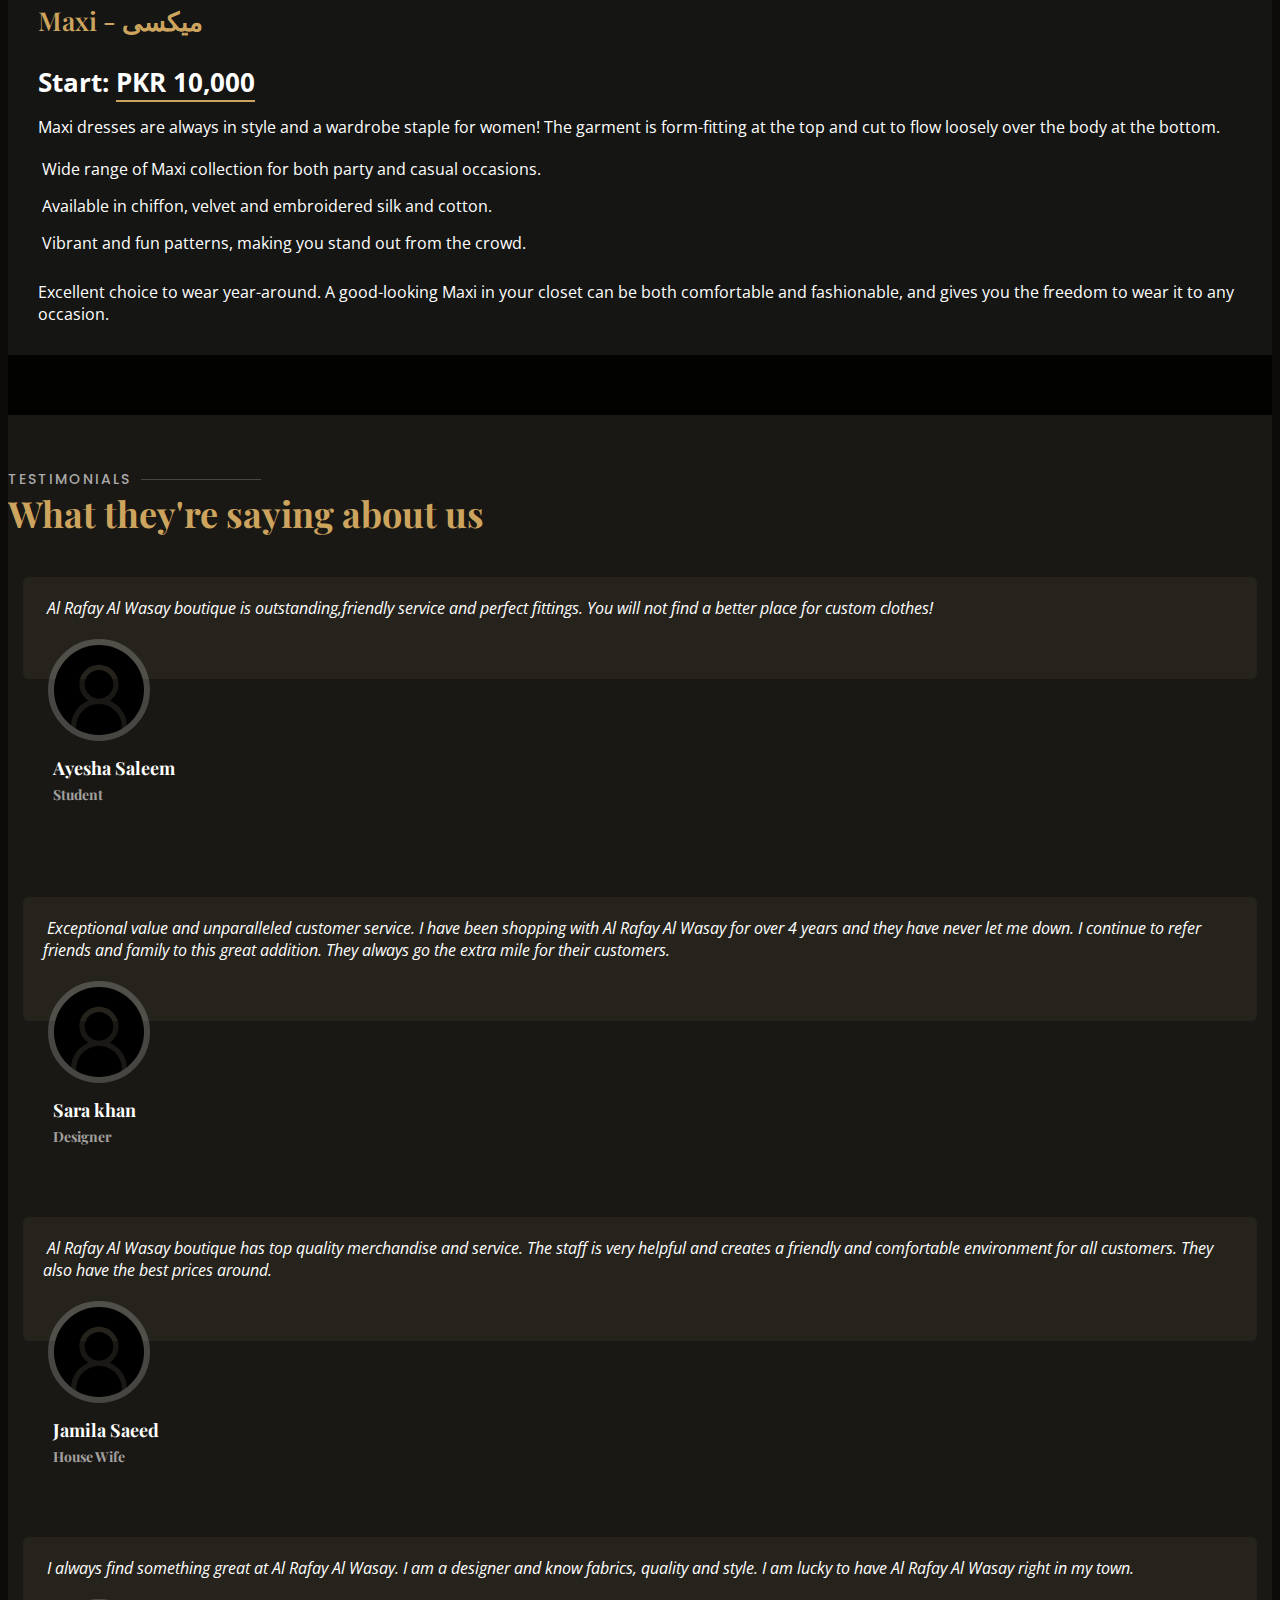
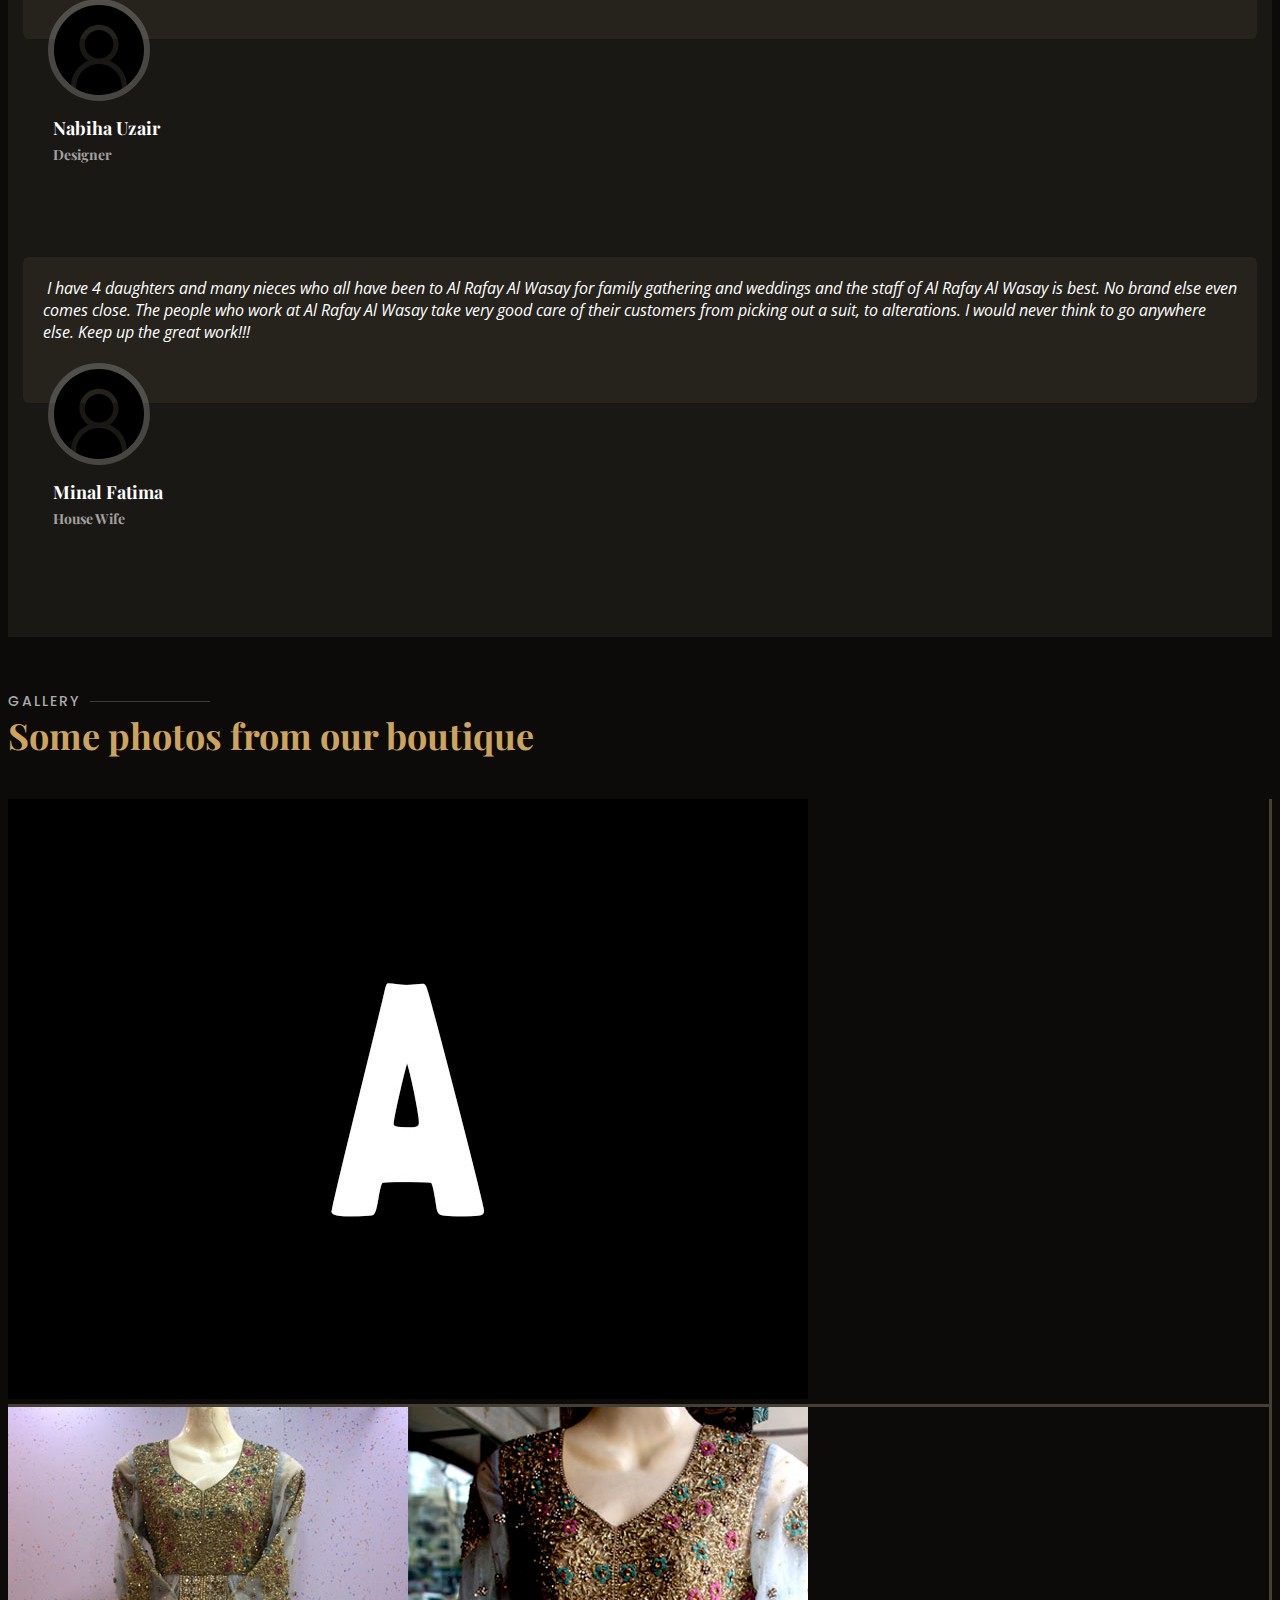
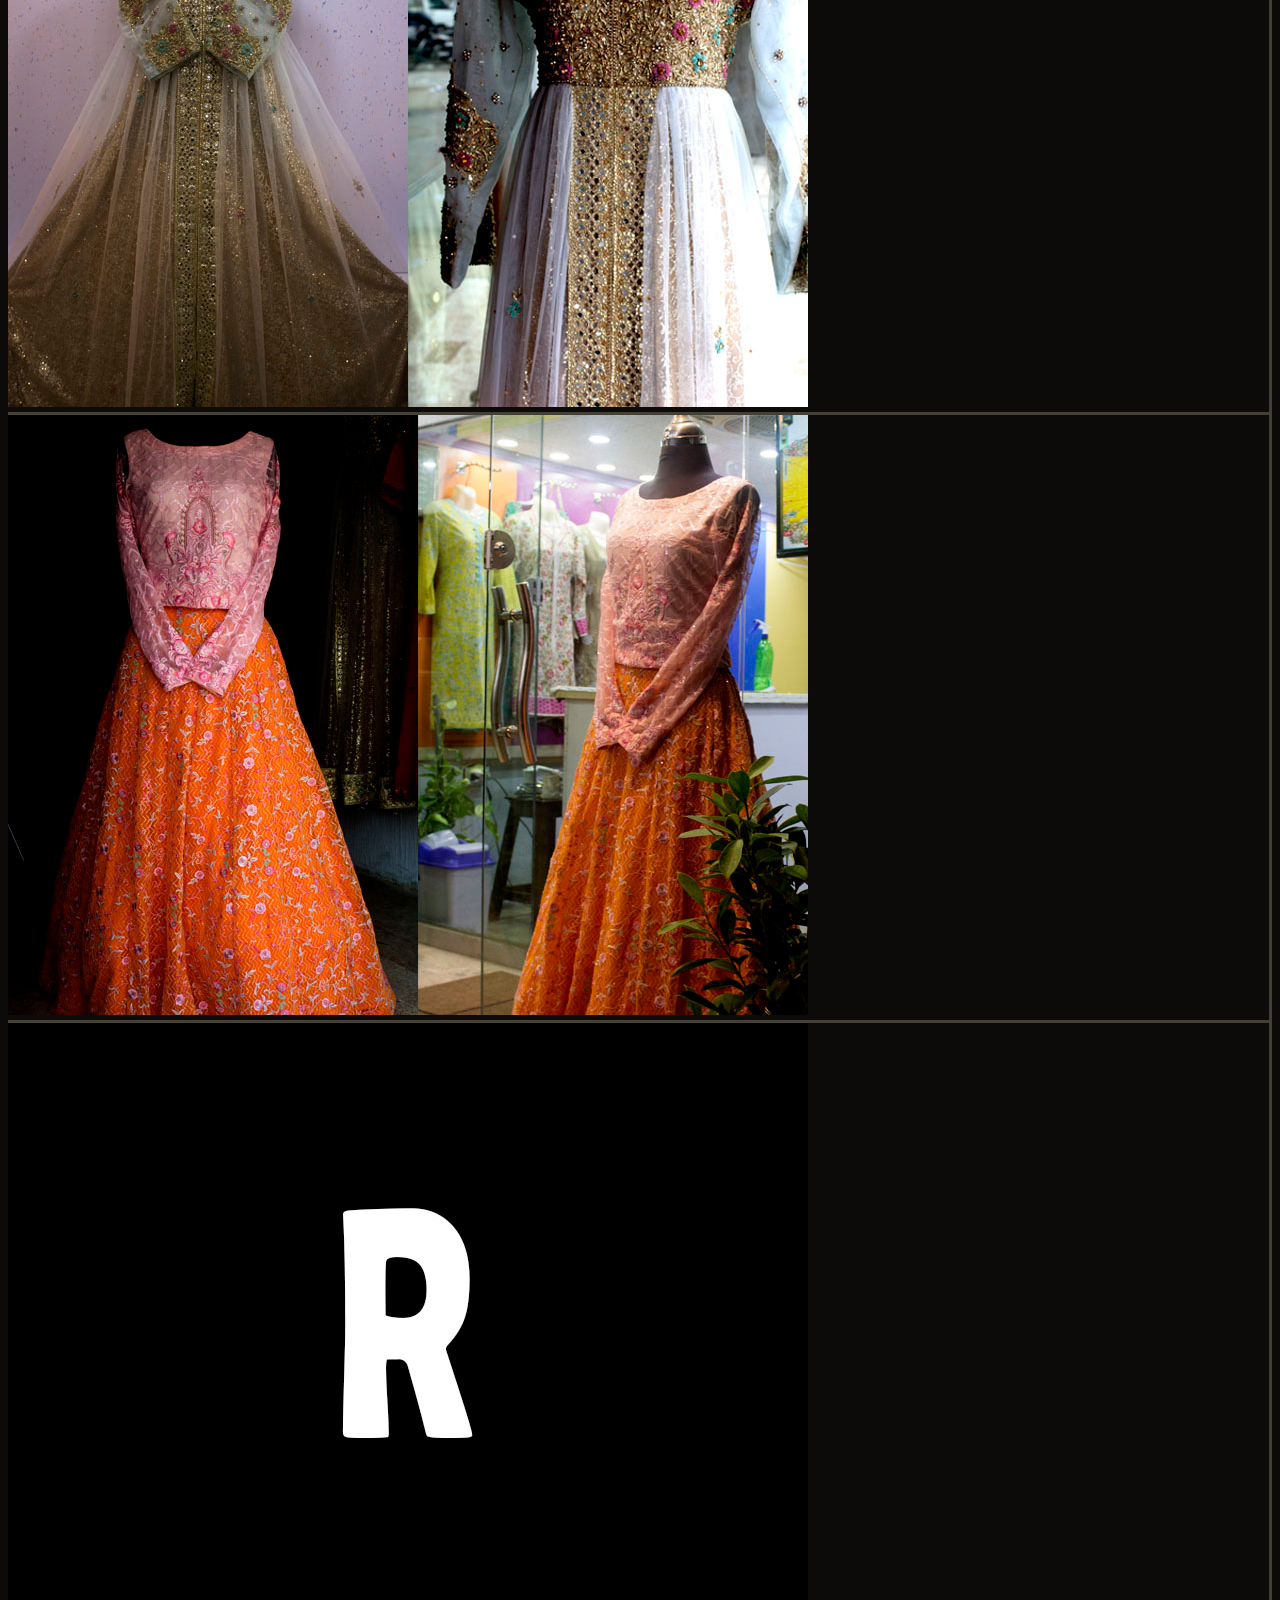
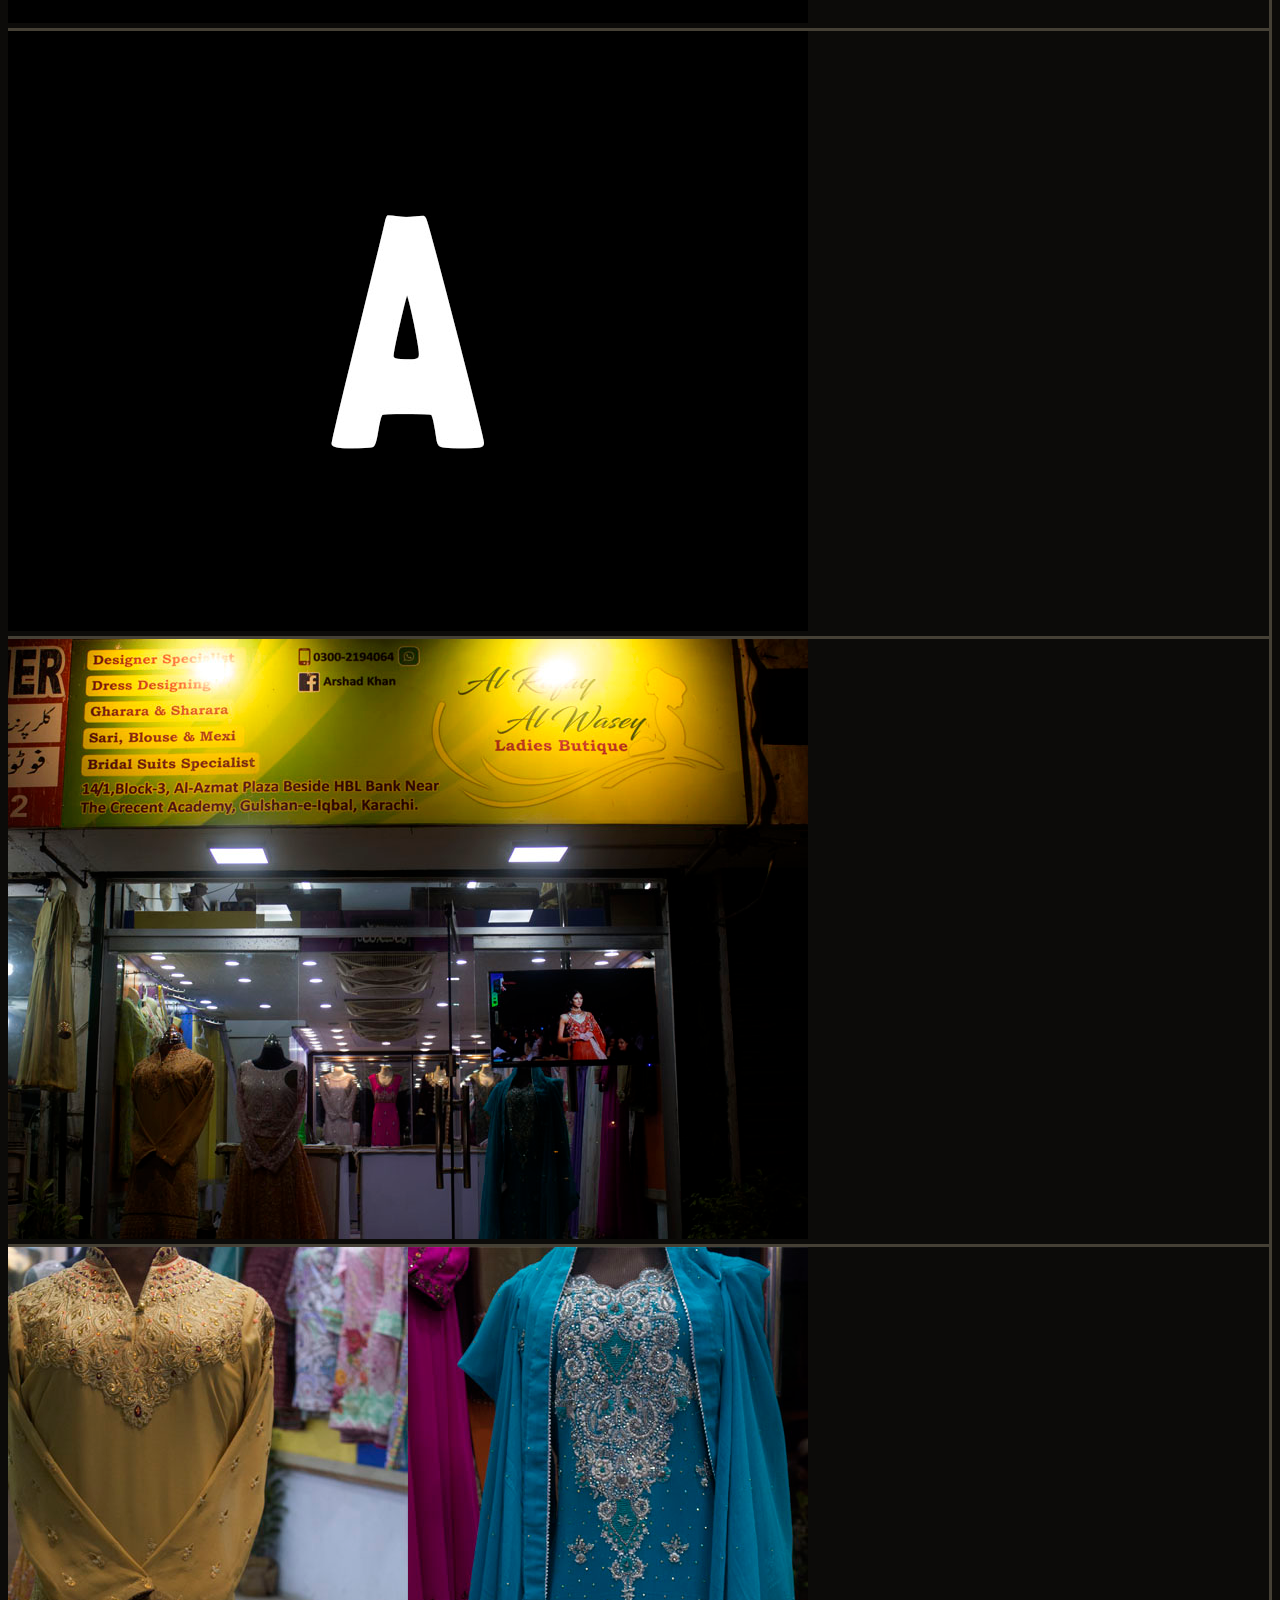
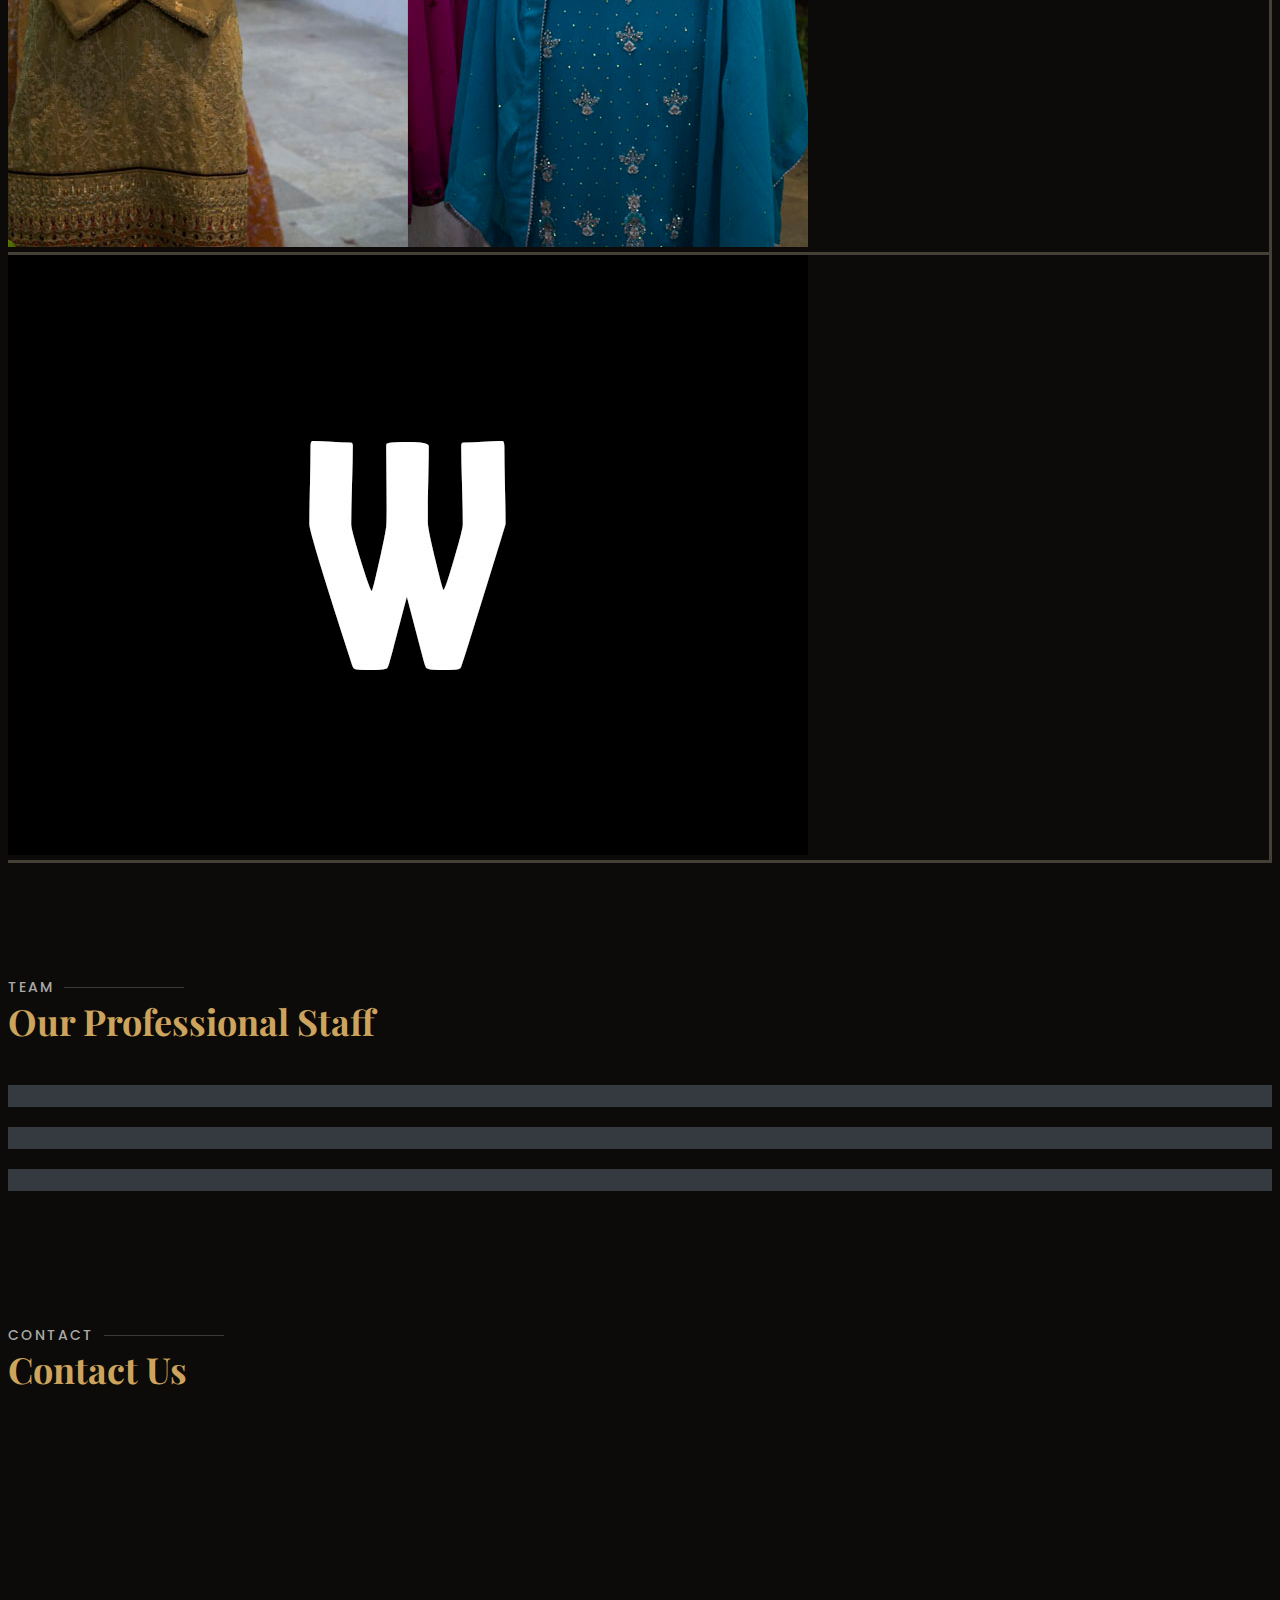
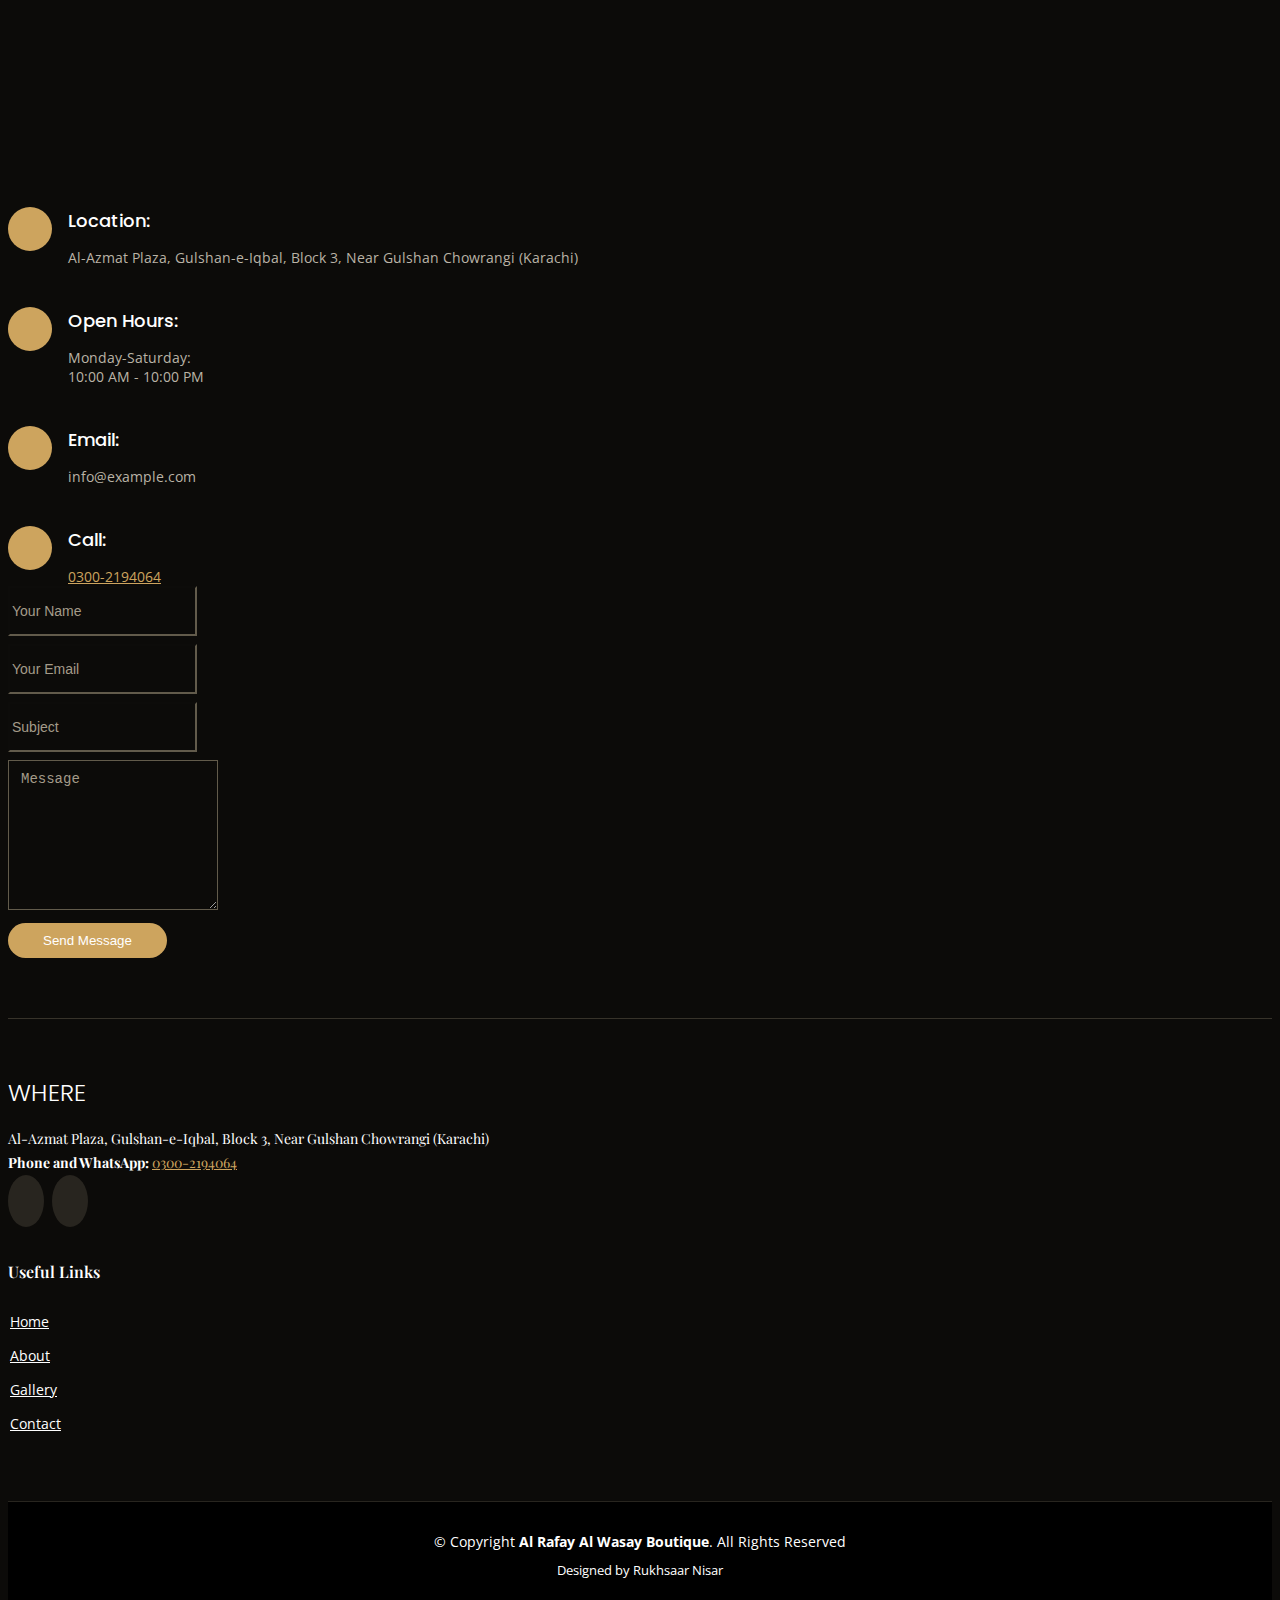
==== commit 81fbba42: "'latest;" ====
--- a/index.html
+++ b/index.html
@@ -14,7 +14,9 @@
   <link href="assets/img/apple-touch-icon.png" rel="apple-touch-icon">
 
   <!-- Google Fonts -->
-  <link href="https://fonts.googleapis.com/css?family=Open+Sans:300,300i,400,400i,600,600i,700,700i|Playfair+Display:ital,wght@0,400;0,500;0,600;0,700;1,400;1,500;1,600;1,700|Poppins:300,300i,400,400i,500,500i,600,600i,700,700i" rel="stylesheet">
+  <link
+    href="https://fonts.googleapis.com/css?family=Open+Sans:300,300i,400,400i,600,600i,700,700i|Playfair+Display:ital,wght@0,400;0,500;0,600;0,700;1,400;1,500;1,600;1,700|Poppins:300,300i,400,400i,500,500i,600,600i,700,700i"
+    rel="stylesheet">
 
   <!-- Vendor CSS Files -->
   <link href="assets/vendor/bootstrap/css/bootstrap.min.css" rel="stylesheet">
@@ -41,10 +43,8 @@
   <div id="topbar" class="d-flex align-items-center fixed-top">
     <div class="container d-flex">
       <div class="contact-info mr-auto">
-        <i class="icofont-phone"></i> 0300 2194064
-
-<!--         <span class="d-none d-lg-inline-block"><i class="icofont-clock-time icofont-rotate-180"></i> Mon-Sat: 11:00 AM - 10:00 PM</span> -->
-
+        <i class="icofont-phone"></i>
+        <a href="tel:+923002194064">0300-2194064</a>
       </div>
     </div>
   </div>
@@ -64,13 +64,10 @@
 
           <li><a href="#about">About</a></li>
 
-          <!-- <li><a href="#menu">Menu</a></li> -->
-          <!-- <li><a href="#specials">Specials</a></li> -->
-          <!-- <li><a href="#events">Events</a></li> -->
+          <li><a href="#events">Speciality</a></li>
           <li><a href="#gallery">Gallery</a></li>
-          <!-- <li><a href="#chefs">Chefs</a></li> -->
+          <li><a href="#chefs">Team</a></li>
           <li><a href="#contact">Contact</a></li>
-          <!-- <li class="book-a-table text-center"><a href="#book-a-table">Book a table</a></li> -->
         </ul>
       </nav><!-- End .nav-menu -->
 
@@ -90,7 +87,8 @@
           </div> -->
         </div>
         <div class="col-lg-4 d-flex align-items-center justify-content-center" data-aos="zoom-in" data-aos-delay="200">
-          <a href="https://www.youtube.com/watch?v=GlrxcuEDyF8" class="venobox play-btn" data-vbtype="video" data-autoplay="true"></a>
+          <a href="https://www.youtube.com/watch?v=GlrxcuEDyF8" class="venobox play-btn" data-vbtype="video"
+            data-autoplay="true"></a>
         </div>
 
       </div>
@@ -111,34 +109,33 @@
           </div>
           <div class="col-lg-6 pt-4 pt-lg-0 order-2 order-lg-1 content">
             <h3>About us</h3>
-          <br>
-            <!-- <p class="font-italic">
-              Lorem ipsum dolor sit amet, consectetur adipiscing elit, sed do eiusmod tempor incididunt ut labore et dolore
-              magna aliqua.
+            <br>
+            <p class="font-italic">
+              Al Rafay Al Wasay boutique was founded eighteen years and since then has been crafting quality dresses for
+              it's wide range of customers.
+              It remains an iconic boutique in Gulshan KDA, Karachi.
             </p>
             <ul>
-              <li><i class="icofont-check-circled"></i> Ullamco laboris nisi ut aliquip ex ea commodo consequat.</li>
-              <li><i class="icofont-check-circled"></i> Duis aute irure dolor in reprehenderit in voluptate velit.</li>
-              <li><i class="icofont-check-circled"></i> Ullamco laboris nisi ut aliquip ex ea commodo consequat. Duis aute irure dolor in reprehenderit in voluptate trideta storacalaperda mastiro dolore eu fugiat nulla pariatur.</li>
-            </ul> -->
-        
+              <li><i class="icofont-check-circled"></i> We specialize in stitching lawn garments of Sana Safinaz, Maria
+                B and Khaadi.</li>
+              <li><i class="icofont-check-circled"></i> Our experienced tailors and craftsmen turn your styling ideas
+                into realities.</li>
+            </ul>
+
             <p>
-               Al Rafay Al Wasay boutique was founded to revive the cultural heritage of the country and make Shalwar Kameez; the iconic wear, and soon became one of karachi's most successful and recognizable boutique.
-              We pride ourselves on being a full apparel brand that, for women of all ages, deals with eastern wear. We work in various categories and textures, such as silk, chiffon, cotton, cambric, lawn and seasonally appropriate fabrics.
-            </p>
-              <p>
-              Our line of clothing represents latest trends in fashion with modest details. Renaissance, Aztec, Fusion, Arabian and other aesthetics inspire designs.
+              We pride ourselves on being a full women's apparel brand, that caters for customers of all ages, and deals
+              in eastern as well as western wear.
             </p>
             <p>
-            We have stepped forward with more decorative touches to our portfolio from the modest roots of a boutique that believed in being Soully East, and have joined together a loyal base of clients .
-              
-            </p>
-          </div>
-        </div>
-
-      </div>
-<!--     </section>  -->
-    End About Section
+              Also, we work with various categories and textures of garments, such as silk, chiffon, cotton, cambric,
+              lawn and all kinds of seasonally appropriate fabrics.
+            </p>
+          </div>
+        </div>
+
+      </div>
+    </section>
+    <!-- End About Section -->
 
     <!-- ======= Why Us Section ======= -->
     <section id="why-us" class="why-us">
@@ -154,12 +151,12 @@
           <div class="col-lg-4">
             <div class="box" data-aos="zoom-in" data-aos-delay="100">
               <div class="custom_icons">
-              <img class="custom_icons" src="assets/icons/quality.svg"></img>
-
-              </div>              
+                <img class="custom_icons" src="assets/icons/quality.svg"></img>
+
+              </div>
               <span>01</span>
               <h4>Quality</h4>
-              <p>Quality of our fabric is good.</p>
+              <p>No compromise on the quality of our fabric or stitching.</p>
             </div>
           </div>
 
@@ -167,11 +164,11 @@
             <div class="box" data-aos="zoom-in" data-aos-delay="200">
               <div class="custom_icons">
                 <img class="custom_icons" src="assets/icons/variety.svg"></img>
-                </div>
+              </div>
 
               <span>02</span>
               <h4>Variety</h4>
-              <p>We have a wide range of collection. </p>
+              <p>We have a wide range of collection. Something for everyone!</p>
             </div>
           </div>
 
@@ -179,11 +176,10 @@
             <div class="box" data-aos="zoom-in" data-aos-delay="300">
               <div class="custom_icons">
                 <img class="custom_icons" src="assets/icons/easy.svg"></img>
-  
-                </div>           
+
+              </div>
               <span>03</span>
               <h4> Easy to shop </h4>
-
               <p>We provide online service as well.</p>
 
             </div>
@@ -194,290 +190,83 @@
       </div>
     </section><!-- End Why Us Section -->
 
-    <!-- ======= Menu Section ======= -->
-    <!-- <section id="menu" class="menu section-bg">
+    <!-- ======= Special Events Section ======= -->
+    <section id="events" class="events">
       <div class="container" data-aos="fade-up">
 
         <div class="section-title">
-          <h2>Menu</h2>
-          <p>Check Our Tasty Menu</p>
-        </div>
-
-        <div class="row" data-aos="fade-up" data-aos-delay="100">
-          <div class="col-lg-12 d-flex justify-content-center">
-            <ul id="menu-flters">
-              <li data-filter="*" class="filter-active">All</li>
-              <li data-filter=".filter-starters">Starters</li>
-              <li data-filter=".filter-salads">Salads</li>
-              <li data-filter=".filter-specialty">Specialty</li>
-            </ul>
-          </div>
-        </div> -->
-
-        <!-- <div class="row menu-container" data-aos="fade-up" data-aos-delay="200">
-
-          <div class="col-lg-6 menu-item filter-starters">
-            <img src="assets/img/menu/lobster-bisque.jpg" class="menu-img" alt="">
-            <div class="menu-content">
-              <a href="#">Lobster Bisque</a><span>$5.95</span>
-            </div>
-            <div class="menu-ingredients">
-              Lorem, deren, trataro, filede, nerada
-            </div>
-          </div>
-
-          <div class="col-lg-6 menu-item filter-specialty">
-            <img src="assets/img/menu/bread-barrel.jpg" class="menu-img" alt="">
-            <div class="menu-content">
-              <a href="#">Bread Barrel</a><span>$6.95</span>
-            </div>
-            <div class="menu-ingredients">
-              Lorem, deren, trataro, filede, nerada
-            </div>
-          </div>
-
-          <div class="col-lg-6 menu-item filter-starters">
-            <img src="assets/img/menu/cake.jpg" class="menu-img" alt="">
-            <div class="menu-content">
-              <a href="#">Crab Cake</a><span>$7.95</span>
-            </div>
-            <div class="menu-ingredients">
-              A delicate crab cake served on a toasted roll with lettuce and tartar sauce
-            </div>
-          </div>
-
-          <div class="col-lg-6 menu-item filter-salads">
-            <img src="assets/img/menu/caesar.jpg" class="menu-img" alt="">
-            <div class="menu-content">
-              <a href="#">Caesar Selections</a><span>$8.95</span>
-            </div>
-            <div class="menu-ingredients">
-              Lorem, deren, trataro, filede, nerada
-            </div>
-          </div>
-
-          <div class="col-lg-6 menu-item filter-specialty">
-            <img src="assets/img/menu/tuscan-grilled.jpg" class="menu-img" alt="">
-            <div class="menu-content">
-              <a href="#">Tuscan Grilled</a><span>$9.95</span>
-            </div>
-            <div class="menu-ingredients">
-              Grilled chicken with provolone, artichoke hearts, and roasted red pesto
-            </div>
-          </div>
-
-          <div class="col-lg-6 menu-item filter-starters">
-            <img src="assets/img/menu/mozzarella.jpg" class="menu-img" alt="">
-            <div class="menu-content">
-              <a href="#">Mozzarella Stick</a><span>$4.95</span>
-            </div>
-            <div class="menu-ingredients">
-              Lorem, deren, trataro, filede, nerada
-            </div>
-          </div>
-
-          <div class="col-lg-6 menu-item filter-salads">
-            <img src="assets/img/menu/greek-salad.jpg" class="menu-img" alt="">
-            <div class="menu-content">
-              <a href="#">Greek Salad</a><span>$9.95</span>
-            </div>
-            <div class="menu-ingredients">
-              Fresh spinach, crisp romaine, tomatoes, and Greek olives
-            </div>
-          </div>
-
-          <div class="col-lg-6 menu-item filter-salads">
-            <img src="assets/img/menu/spinach-salad.jpg" class="menu-img" alt="">
-            <div class="menu-content">
-              <a href="#">Spinach Salad</a><span>$9.95</span>
-            </div>
-            <div class="menu-ingredients">
-              Fresh spinach with mushrooms, hard boiled egg, and warm bacon vinaigrette
-            </div>
-          </div>
-
-          <div class="col-lg-6 menu-item filter-specialty">
-            <img src="assets/img/menu/lobster-roll.jpg" class="menu-img" alt="">
-            <div class="menu-content">
-              <a href="#">Lobster Roll</a><span>$12.95</span>
-            </div>
-            <div class="menu-ingredients">
-              Plump lobster meat, mayo and crisp lettuce on a toasted bulky roll
-            </div>
-          </div> -->
-
-        <!-- </div>
-
-      </div> -->
-
-<!--     </section>  -->
-    <!-- End Menu Section -->
-
-    <!-- ======= Specials Section ======= -->
-    <!-- <section id="specials" class="specials">
-      <div class="container" data-aos="fade-up"> -->
-
-        <!-- <div class="section-title">
-          <h2>Specials</h2>
-          <p>Check Our Specials</p>
-        </div> -->
-
-        <!-- <div class="row" data-aos="fade-up" data-aos-delay="100">
-          <div class="col-lg-3">
-
-          </div>
-          <div class="col-lg-9 mt-4 mt-lg-0">
-            <div class="tab-content">
-              <div class="tab-pane active show" id="tab-1">
-                <div class="row">
-                  <div class="col-lg-8 details order-2 order-lg-1">
-                    <h3>Architecto ut aperiam autem id</h3>
-                    <p class="font-italic">Qui laudantium consequatur laborum sit qui ad sapiente dila parde sonata raqer a videna mareta paulona marka</p>
-                    <p>Et nobis maiores eius. Voluptatibus ut enim blanditiis atque harum sint. Laborum eos ipsum ipsa odit magni. Incidunt hic ut molestiae aut qui. Est repellat minima eveniet eius et quis magni nihil. Consequatur dolorem quaerat quos qui similique accusamus nostrum rem vero</p>
-                  </div>
-                  <div class="col-lg-4 text-center order-1 order-lg-2">
-                    <img src="assets/img/specials-1.png" alt="" class="img-fluid">
-                  </div>
-                </div>
-              </div>
-              <div class="tab-pane" id="tab-2">
-                <div class="row">
-                  <div class="col-lg-8 details order-2 order-lg-1">
-                    <h3>Et blanditiis nemo veritatis excepturi</h3>
-                    <p class="font-italic">Qui laudantium consequatur laborum sit qui ad sapiente dila parde sonata raqer a videna mareta paulona marka</p>
-                    <p>Ea ipsum voluptatem consequatur quis est. Illum error ullam omnis quia et reiciendis sunt sunt est. Non aliquid repellendus itaque accusamus eius et velit ipsa voluptates. Optio nesciunt eaque beatae accusamus lerode pakto madirna desera vafle de nideran pal</p>
-                  </div>
-                  <div class="col-lg-4 text-center order-1 order-lg-2">
-                    <img src="assets/img/specials-2.png" alt="" class="img-fluid">
-                  </div>
-                </div>
-              </div>
-              <div class="tab-pane" id="tab-3">
-                <div class="row">
-                  <div class="col-lg-8 details order-2 order-lg-1">
-                    <h3>Impedit facilis occaecati odio neque aperiam sit</h3>
-                    <p class="font-italic">Eos voluptatibus quo. Odio similique illum id quidem non enim fuga. Qui natus non sunt dicta dolor et. In asperiores velit quaerat perferendis aut</p>
-                    <p>Iure officiis odit rerum. Harum sequi eum illum corrupti culpa veritatis quisquam. Neque necessitatibus illo rerum eum ut. Commodi ipsam minima molestiae sed laboriosam a iste odio. Earum odit nesciunt fugiat sit ullam. Soluta et harum voluptatem optio quae</p>
-                  </div>
-                  <div class="col-lg-4 text-center order-1 order-lg-2">
-                    <img src="assets/img/specials-3.png" alt="" class="img-fluid">
-                  </div>
-                </div>
-              </div>
-              <div class="tab-pane" id="tab-4">
-                <div class="row">
-                  <div class="col-lg-8 details order-2 order-lg-1">
-                    <h3>Fuga dolores inventore laboriosam ut est accusamus laboriosam dolore</h3>
-                    <p class="font-italic">Totam aperiam accusamus. Repellat consequuntur iure voluptas iure porro quis delectus</p>
-                    <p>Eaque consequuntur consequuntur libero expedita in voluptas. Nostrum ipsam necessitatibus aliquam fugiat debitis quis velit. Eum ex maxime error in consequatur corporis atque. Eligendi asperiores sed qui veritatis aperiam quia a laborum inventore</p>
-                  </div>
-                  <div class="col-lg-4 text-center order-1 order-lg-2">
-                    <img src="assets/img/specials-4.png" alt="" class="img-fluid">
-                  </div>
-                </div>
-              </div>
-              <div class="tab-pane" id="tab-5">
-                <div class="row">
-                  <div class="col-lg-8 details order-2 order-lg-1">
-                    <h3>Est eveniet ipsam sindera pad rone matrelat sando reda</h3>
-                    <p class="font-italic">Omnis blanditiis saepe eos autem qui sunt debitis porro quia.</p>
-                    <p>Exercitationem nostrum omnis. Ut reiciendis repudiandae minus. Omnis recusandae ut non quam ut quod eius qui. Ipsum quia odit vero atque qui quibusdam amet. Occaecati sed est sint aut vitae molestiae voluptate vel</p>
-                  </div>
-                  <div class="col-lg-4 text-center order-1 order-lg-2">
-                    <img src="assets/img/specials-5.png" alt="" class="img-fluid">
-                  </div>
-                </div>
-              </div>
-            </div>
-          </div>
-        </div> -->
-
-      <!-- </div>
-    </section> -->
-    <!-- End Specials Section -->
-
-    <!-- ======= Events Section ======= -->
-    <!-- <section id="events" class="events">
-      <div class="container" data-aos="fade-up">
-
-        <div class="section-title">
-          <h2>Events</h2>
-          <p>Organize Your Events in our Restaurant</p>
+          <h2>Speciality</h2>
+          <p>What We Do Best</p>
         </div>
 
         <div class="owl-carousel events-carousel" data-aos="fade-up" data-aos-delay="100">
 
           <div class="row event-item">
             <div class="col-lg-6">
-              <img src="assets/img/event-birthday.jpg" class="img-fluid" alt="">
+              <img src="assets/img/sharara.jpg" class="img-fluid" alt="">
             </div>
             <div class="col-lg-6 pt-4 pt-lg-0 content">
-              <h3>Birthday Parties</h3>
+              <h3>Sharara - شرارہ</h3>
               <div class="price">
-                <p><span>$189</span></p>
+                <p>Start: <span>PKR 5,000</span></p>
               </div>
               <p class="font-italic">
-                Lorem ipsum dolor sit amet, consectetur adipiscing elit, sed do eiusmod tempor incididunt ut labore et dolore
-                magna aliqua.
+                Sharara is a pair of loose, flared and wide legged trousers mostly worn with straight kurtis. We truly understand the difference between a Sharara and a Gharara, and ensure that the one stitched by us makes you stand out on that special day.
               </p>
               <ul>
-                <li><i class="icofont-check-circled"></i> Ullamco laboris nisi ut aliquip ex ea commodo consequat.</li>
-                <li><i class="icofont-check-circled"></i> Duis aute irure dolor in reprehenderit in voluptate velit.</li>
-                <li><i class="icofont-check-circled"></i> Ullamco laboris nisi ut aliquip ex ea commodo consequat.</li>
+                <li><i class="icofont-check-circled"></i> Straight trousers and custom fit Shararas.</li>
+                <li><i class="icofont-check-circled"></i> Attention to detail.</li>
+                <li><i class="icofont-check-circled"></i> Fine quality fabric.</li>
               </ul>
               <p>
-                Ullamco laboris nisi ut aliquip ex ea commodo consequat. Duis aute irure dolor in reprehenderit in voluptate
-                velit esse cillum dolore eu fugiat nulla pariatur
+                We know that a beautiful double-layered Sharara set embellished with zardozi, sequins, and beads on the neckline will make you look quite the stunner. Give it a try!
               </p>
             </div>
           </div>
 
           <div class="row event-item">
             <div class="col-lg-6">
-              <img src="assets/img/event-private.jpg" class="img-fluid" alt="">
+              <img src="assets/img/bridal.jpg" class="img-fluid" alt="">
             </div>
             <div class="col-lg-6 pt-4 pt-lg-0 content">
-              <h3>Private Parties</h3>
+              <h3>Bridal Dresses - دلہن کے کپڑے</h3>
               <div class="price">
-                <p><span>$290</span></p>
+                <p>Start: <span>PKR 15,000</span></p>
               </div>
               <p class="font-italic">
-                Lorem ipsum dolor sit amet, consectetur adipiscing elit, sed do eiusmod tempor incididunt ut labore et dolore
-                magna aliqua.
+                On the biggest day of your life, leave the worries of your special day dress on us while you can take care of the jewellry and other accessories.
               </p>
               <ul>
-                <li><i class="icofont-check-circled"></i> Ullamco laboris nisi ut aliquip ex ea commodo consequat.</li>
-                <li><i class="icofont-check-circled"></i> Duis aute irure dolor in reprehenderit in voluptate velit.</li>
-                <li><i class="icofont-check-circled"></i> Ullamco laboris nisi ut aliquip ex ea commodo consequat.</li>
+                <li><i class="icofont-check-circled"></i> Custom dress made bespoke for you.</li>
+                <li><i class="icofont-check-circled"></i> High-quality embroidery and fancy work.
+                </li>
+                <li><i class="icofont-check-circled"></i> Heavy fabric which is of the finest quality.</li>
               </ul>
               <p>
-                Ullamco laboris nisi ut aliquip ex ea commodo consequat. Duis aute irure dolor in reprehenderit in voluptate
-                velit esse cillum dolore eu fugiat nulla pariatur
+              Our team has a history of delivering bridal dresses to our satisfied customers on their big day! Come and have a look at the designs we have to make up your mind.
               </p>
             </div>
           </div>
 
           <div class="row event-item">
             <div class="col-lg-6">
-              <img src="assets/img/event-custom.jpg" class="img-fluid" alt="">
+              <img src="assets/img/maxi.jpg" class="img-fluid" alt="">
             </div>
             <div class="col-lg-6 pt-4 pt-lg-0 content">
-              <h3>Custom Parties</h3>
+              <h3>Maxi - میکسی</h3>
               <div class="price">
-                <p><span>$99</span></p>
+                <p>Start: <span>PKR 10,000</span></p>
               </div>
               <p class="font-italic">
-                Lorem ipsum dolor sit amet, consectetur adipiscing elit, sed do eiusmod tempor incididunt ut labore et dolore
-                magna aliqua.
+                Maxi dresses are always in style and a wardrobe staple for women! The garment is form-fitting at the top and cut to flow loosely over the body at the bottom.
               </p>
               <ul>
-                <li><i class="icofont-check-circled"></i> Ullamco laboris nisi ut aliquip ex ea commodo consequat.</li>
-                <li><i class="icofont-check-circled"></i> Duis aute irure dolor in reprehenderit in voluptate velit.</li>
-                <li><i class="icofont-check-circled"></i> Ullamco laboris nisi ut aliquip ex ea commodo consequat.</li>
+                <li><i class="icofont-check-circled"></i>  Wide range of Maxi collection for both party and casual occasions.</li>
+                <li><i class="icofont-check-circled"></i> Available in chiffon, velvet and embroidered silk and cotton.</li>
+                <li><i class="icofont-check-circled"></i> Vibrant and fun patterns, making you stand out from the crowd.</li>
               </ul>
               <p>
-                Ullamco laboris nisi ut aliquip ex ea commodo consequat. Duis aute irure dolor in reprehenderit in voluptate
-                velit esse cillum dolore eu fugiat nulla pariatur
+                Excellent choice to wear year-around. A good-looking Maxi in your closet can be both comfortable and fashionable, and gives you the freedom to wear it to any occasion.
               </p>
             </div>
           </div>
@@ -486,60 +275,7 @@
 
       </div>
     </section>
-    End Events Section -->
-
-    <!-- ======= Book A Table Section ======= -->
-
-    <!-- <section id="book-a-table" class="book-a-table">
-      <div class="container" data-aos="fade-up">
-
-        <div class="section-title">
-          <h2>Reservation</h2>
-          <p>Book a Table</p>
-        </div>
-
-        <form action="forms/book-a-table.php" method="post" role="form" class="php-email-form" data-aos="fade-up" data-aos-delay="100">
-          <div class="form-row">
-            <div class="col-lg-4 col-md-6 form-group">
-              <input type="text" name="name" class="form-control" id="name" placeholder="Your Name" data-rule="minlen:4" data-msg="Please enter at least 4 chars">
-              <div class="validate"></div>
-            </div>
-            <div class="col-lg-4 col-md-6 form-group">
-              <input type="email" class="form-control" name="email" id="email" placeholder="Your Email" data-rule="email" data-msg="Please enter a valid email">
-              <div class="validate"></div>
-            </div>
-            <div class="col-lg-4 col-md-6 form-group">
-              <input type="text" class="form-control" name="phone" id="phone" placeholder="Your Phone" data-rule="minlen:4" data-msg="Please enter at least 4 chars">
-              <div class="validate"></div>
-            </div>
-            <div class="col-lg-4 col-md-6 form-group">
-              <input type="text" name="date" class="form-control" id="date" placeholder="Date" data-rule="minlen:4" data-msg="Please enter at least 4 chars">
-              <div class="validate"></div>
-            </div>
-            <div class="col-lg-4 col-md-6 form-group">
-              <input type="text" class="form-control" name="time" id="time" placeholder="Time" data-rule="minlen:4" data-msg="Please enter at least 4 chars">
-              <div class="validate"></div>
-            </div>
-            <div class="col-lg-4 col-md-6 form-group">
-              <input type="number" class="form-control" name="people" id="people" placeholder="# of people" data-rule="minlen:1" data-msg="Please enter at least 1 chars">
-              <div class="validate"></div>
-            </div>
-          </div>
-          <div class="form-group">
-            <textarea class="form-control" name="message" rows="5" placeholder="Message"></textarea>
-            <div class="validate"></div>
-          </div>
-          <div class="mb-3">
-            <div class="loading">Loading</div>
-            <div class="error-message"></div>
-            <div class="sent-message">Your booking request was sent. We will call back or send an Email to confirm your reservation. Thank you!</div>
-          </div>
-          <div class="text-center"><button type="submit">Book a Table</button></div>
-        </form>
-
-      </div>
-    </section> -->
-    <!-- End Book A Table Section -->
+    <!-- End Special Events Section -->
 
     <!-- ======= Testimonials Section ======= -->
     <section id="testimonials" class="testimonials section-bg">
@@ -555,7 +291,8 @@
           <div class="testimonial-item">
             <p>
               <i class="bx bxs-quote-alt-left quote-icon-left"></i>
-              Al Rafay Al Wasay boutique is outstanding,friendly service and perfect fittings. You will not find a better place for custom clothes!
+              Al Rafay Al Wasay boutique is outstanding,friendly service and perfect fittings. You will not find a
+              better place for custom clothes!
               <i class="bx bxs-quote-alt-right quote-icon-right"></i>
             </p>
             <!-- <img src="assets/img/testimonials/testimonials-1.jpg" class="testimonial-img" alt=""> -->
@@ -567,7 +304,9 @@
           <div class="testimonial-item">
             <p>
               <i class="bx bxs-quote-alt-left quote-icon-left"></i>
-              Exceptional value and unparalleled customer service. I have been shopping with Al Rafay Al Wasay  for over 4 years and they have never let me down. I continue to refer friends and family to this great addition. They always go the extra mile for their customers.
+              Exceptional value and unparalleled customer service. I have been shopping with Al Rafay Al Wasay for over
+              4 years and they have never let me down. I continue to refer friends and family to this great addition.
+              They always go the extra mile for their customers.
               <i class="bx bxs-quote-alt-right quote-icon-right"></i>
             </p>
             <img src="assets/icons/user-icon.svg" class="testimonial-img" alt="">
@@ -578,7 +317,8 @@
           <div class="testimonial-item">
             <p>
               <i class="bx bxs-quote-alt-left quote-icon-left"></i>
-              Al Rafay Al Wasay boutique has top quality merchandise and service. The staff is very helpful and creates a friendly and comfortable environment for all customers. They also have the best prices around.
+              Al Rafay Al Wasay boutique has top quality merchandise and service. The staff is very helpful and creates
+              a friendly and comfortable environment for all customers. They also have the best prices around.
               <i class="bx bxs-quote-alt-right quote-icon-right"></i>
             </p>
             <img src="assets/icons/user-icon.svg" class="testimonial-img" alt="">
@@ -589,7 +329,8 @@
           <div class="testimonial-item">
             <p>
               <i class="bx bxs-quote-alt-left quote-icon-left"></i>
-              I always find something great at Al Rafay Al Wasay. I am a designer and know fabrics, quality and style. I am lucky to have Al Rafay Al Wasay right in my town.
+              I always find something great at Al Rafay Al Wasay. I am a designer and know fabrics, quality and style. I
+              am lucky to have Al Rafay Al Wasay right in my town.
               <i class="bx bxs-quote-alt-right quote-icon-right"></i>
             </p>
             <img src="assets/icons/user-icon.svg" class="testimonial-img" alt="">
@@ -600,7 +341,10 @@
           <div class="testimonial-item">
             <p>
               <i class="bx bxs-quote-alt-left quote-icon-left"></i>
-              I have 4 daughters and many nieces who all have been to Al Rafay Al Wasay for family gathering and weddings and the staff of Al Rafay Al Wasay is best. No brand else even comes close. The people who work at Al Rafay Al Wasay take very good care of their customers from picking out a suit, to alterations. I would never think to go anywhere else. Keep up the great work!!!
+              I have 4 daughters and many nieces who all have been to Al Rafay Al Wasay for family gathering and
+              weddings and the staff of Al Rafay Al Wasay is best. No brand else even comes close. The people who work
+              at Al Rafay Al Wasay take very good care of their customers from picking out a suit, to alterations. I
+              would never think to go anywhere else. Keep up the great work!!!
               <i class="bx bxs-quote-alt-right quote-icon-right"></i>
             </p>
             <img src="assets/icons/user-icon.svg" class="testimonial-img" alt="">
@@ -613,7 +357,6 @@
       </div>
     </section><!-- End Testimonials Section -->
 
-
     <!-- ======= Gallery Section ======= -->
     <section id="gallery" class="gallery">
 
@@ -698,15 +441,15 @@
     </section><!-- End Gallery Section -->
 
     <!-- ======= Chefs Section ======= -->
-    <!-- <section id="chefs" class="chefs">
-      <div class="container" data-aos="fade-up"> -->
-
-        <!-- <div class="section-title">
-          <h2>Chefs</h2>
-          <p>Our Proffesional Chefs</p>
-        </div> -->
-
-        <!-- <div class="row">
+    <section id="chefs" class="chefs">
+      <div class="container" data-aos="fade-up">
+
+        <div class="section-title">
+          <h2>Team</h2>
+          <p>Our Professional Staff</p>
+        </div>
+
+        <div class="row">
 
           <div class="col-lg-4 col-md-6">
             <div class="member" data-aos="zoom-in" data-aos-delay="100">
@@ -764,8 +507,8 @@
 
         </div>
 
-      </div> -->
-    <!-- </section> -->
+      </div>
+    </section>
     <!-- End Chefs Section -->
 
     <!-- ======= Contact Section ======= -->
@@ -779,10 +522,12 @@
       </div>
 
       <div data-aos="fade-up">
-      <div class="mapouter">
-        <div class="gmap_canvas">
-          <iframe width="100%" height="350" id="gmap_canvas" src="https://maps.google.com/maps?q=Al%20azmat%20plaza%20gulshan%20e%20iqbal%20block%203%20Near%20gulshan%20chowrangi&t=&z=13&ie=UTF8&iwloc=&output=embed" frameborder="0" scrolling="no" marginheight="0" marginwidth="0"></iframe>
-        </div>
+        <div class="mapouter">
+          <div class="gmap_canvas">
+            <iframe width="100%" height="350" id="gmap_canvas"
+              src="https://maps.google.com/maps?q=Al%20azmat%20plaza%20gulshan%20e%20iqbal%20block%203%20Near%20gulshan%20chowrangi&t=&z=13&ie=UTF8&iwloc=&output=embed"
+              frameborder="0" scrolling="no" marginheight="0" marginwidth="0"></iframe>
+          </div>
         </div>
       </div>
 
@@ -795,29 +540,29 @@
               <div class="address">
                 <i class="icofont-google-map"></i>
                 <h4>Location:</h4>
-                <p>Al Azmat Plaza Gulshan e Iqbal Block 3 Near Gulshan Chowrangi</p>
-
-              </div>
-
-              <!-- <div class="open-hours">
+                <p>Al-Azmat Plaza, Gulshan-e-Iqbal, Block 3, Near Gulshan Chowrangi (Karachi)</p>
+
+              </div>
+
+              <div class="open-hours">
                 <i class="icofont-clock-time icofont-rotate-90"></i>
                 <h4>Open Hours:</h4>
                 <p>
                   Monday-Saturday:<br>
-                  11:00 AM - 2300 PM
+                  10:00 AM - 10:00 PM
                 </p>
-              </div> -->
-
-              <!-- <div class="email">
+              </div>
+
+              <div class="email">
                 <i class="icofont-envelope"></i>
                 <h4>Email:</h4>
                 <p>info@example.com</p>
-              </div> -->
+              </div>
 
               <div class="phone">
                 <i class="icofont-phone"></i>
                 <h4>Call:</h4>
-                <p>0300 2194064</p>
+                <p><a href="tel:+923002194064">0300-2194064</a></p>
               </div>
 
             </div>
@@ -829,20 +574,24 @@
             <form action="forms/contact.php" method="post" role="form" class="php-email-form">
               <div class="form-row">
                 <div class="col-md-6 form-group">
-                  <input type="text" name="name" class="form-control" id="name" placeholder="Your Name" data-rule="minlen:4" data-msg="Please enter at least 4 chars" />
+                  <input type="text" name="name" class="form-control" id="name" placeholder="Your Name"
+                    data-rule="minlen:4" data-msg="Please enter at least 4 chars" />
                   <div class="validate"></div>
                 </div>
                 <div class="col-md-6 form-group">
-                  <input type="email" class="form-control" name="email" id="email" placeholder="Your Email" data-rule="email" data-msg="Please enter a valid email" />
+                  <input type="email" class="form-control" name="email" id="email" placeholder="Your Email"
+                    data-rule="email" data-msg="Please enter a valid email" />
                   <div class="validate"></div>
                 </div>
               </div>
               <div class="form-group">
-                <input type="text" class="form-control" name="subject" id="subject" placeholder="Subject" data-rule="minlen:4" data-msg="Please enter at least 8 chars of subject" />
+                <input type="text" class="form-control" name="subject" id="subject" placeholder="Subject"
+                  data-rule="minlen:4" data-msg="Please enter at least 8 chars of subject" />
                 <div class="validate"></div>
               </div>
               <div class="form-group">
-                <textarea class="form-control" name="message" rows="8" data-rule="required" data-msg="Please write something for us" placeholder="Message"></textarea>
+                <textarea class="form-control" name="message" rows="8" data-rule="required"
+                  data-msg="Please write something for us" placeholder="Message"></textarea>
                 <div class="validate"></div>
               </div>
               <div class="mb-3">
@@ -873,17 +622,15 @@
               <h3>Where</h3>
               <p>
 
-                Al Azmat Plaza Gulshan e Iqbal Block 3 Near Gulshan Chowrangi.<br>
-
-                <strong>Phone:</strong> 0300 2194064 <br> Whatsaap 0300 6326323.<br>
-                <!-- <strong>Email:</strong> info@example.com<br> -->
+                Al-Azmat Plaza, Gulshan-e-Iqbal, Block 3, Near Gulshan Chowrangi (Karachi)
+                <br>
+                <strong>Phone and WhatsApp:</strong> 
+                <a href="tel:+923002194064">0300-2194064</a> 
+                <br> 
               </p>
               <div class="social-links mt-3">
-                <a href="#" class="twitter"><i class="bx bxl-twitter"></i></a>
                 <a href="#" class="facebook"><i class="bx bxl-facebook"></i></a>
                 <a href="#" class="instagram"><i class="bx bxl-instagram"></i></a>
-                <a href="#" class="google-plus"><i class="bx bxl-skype"></i></a>
-                <a href="#" class="linkedin"><i class="bx bxl-linkedin"></i></a>
               </div>
             </div>
           </div>
@@ -893,36 +640,14 @@
             <ul>
               <li><i class="bx bx-chevron-right"></i> <a href="#">Home</a></li>
               <li><i class="bx bx-chevron-right"></i> <a href="#">About</a></li>
-              <!-- <li><i class="bx bx-chevron-right"></i> <a href="#">Services</a></li> -->
 
               <li><i class="bx bx-chevron-right"></i> <a href="#">Gallery</a></li>
               <li><i class="bx bx-chevron-right"></i> <a href="#">Contact</a></li>
 
-              <li><i class="bx bx-chevron-right"></i> <a href="#">Terms of service</a></li>
-              <li><i class="bx bx-chevron-right"></i> <a href="#">Privacy policy</a></li>
 
             </ul>
           </div>
 
-          <!-- <div class="col-lg-3 col-md-6 footer-links">
-            <h4>Our Services</h4>
-            <ul>
-              <li><i class="bx bx-chevron-right"></i> <a href="#">Web Design</a></li>
-              <li><i class="bx bx-chevron-right"></i> <a href="#">Web Development</a></li>
-              <li><i class="bx bx-chevron-right"></i> <a href="#">Product Management</a></li>
-              <li><i class="bx bx-chevron-right"></i> <a href="#">Marketing</a></li>
-              <li><i class="bx bx-chevron-right"></i> <a href="#">Graphic Design</a></li>
-            </ul>
-          </div> -->
-
-          <!-- <div class="col-lg-4 col-md-6 footer-newsletter">
-            <h4>Our Newsletter</h4>
-            <p>Tamen quem nulla quae legam multos aute sint culpa legam noster magna</p>
-            <form action="" method="post">
-              <input type="email" name="email"><input type="submit" value="Subscribe">
-            </form>
-
-          </div> -->
 
         </div>
       </div>
@@ -930,15 +655,10 @@
 
     <div class="container">
       <div class="copyright">
-        &copy; Copyright <strong><span>Restaurantly</span></strong>. All Rights Reserved
+        &copy; Copyright <strong><span>Al Rafay Al Wasay Boutique</span></strong>. All Rights Reserved
       </div>
       <div class="credits">
-        <!-- All the links in the footer should remain intact. -->
-        <!-- You can delete the links only if you purchased the pro version. -->
-        <!-- Licensing information: https://bootstrapmade.com/license/ -->
-        <!-- Purchase the pro version with working PHP/AJAX contact form: https://bootstrapmade.com/restaurantly-restaurant-template/ -->
-        Designed by</a>
-
+        Designed by Rukhsaar Nisar</a>
       </div>
     </div>
   </footer><!-- End Footer -->
